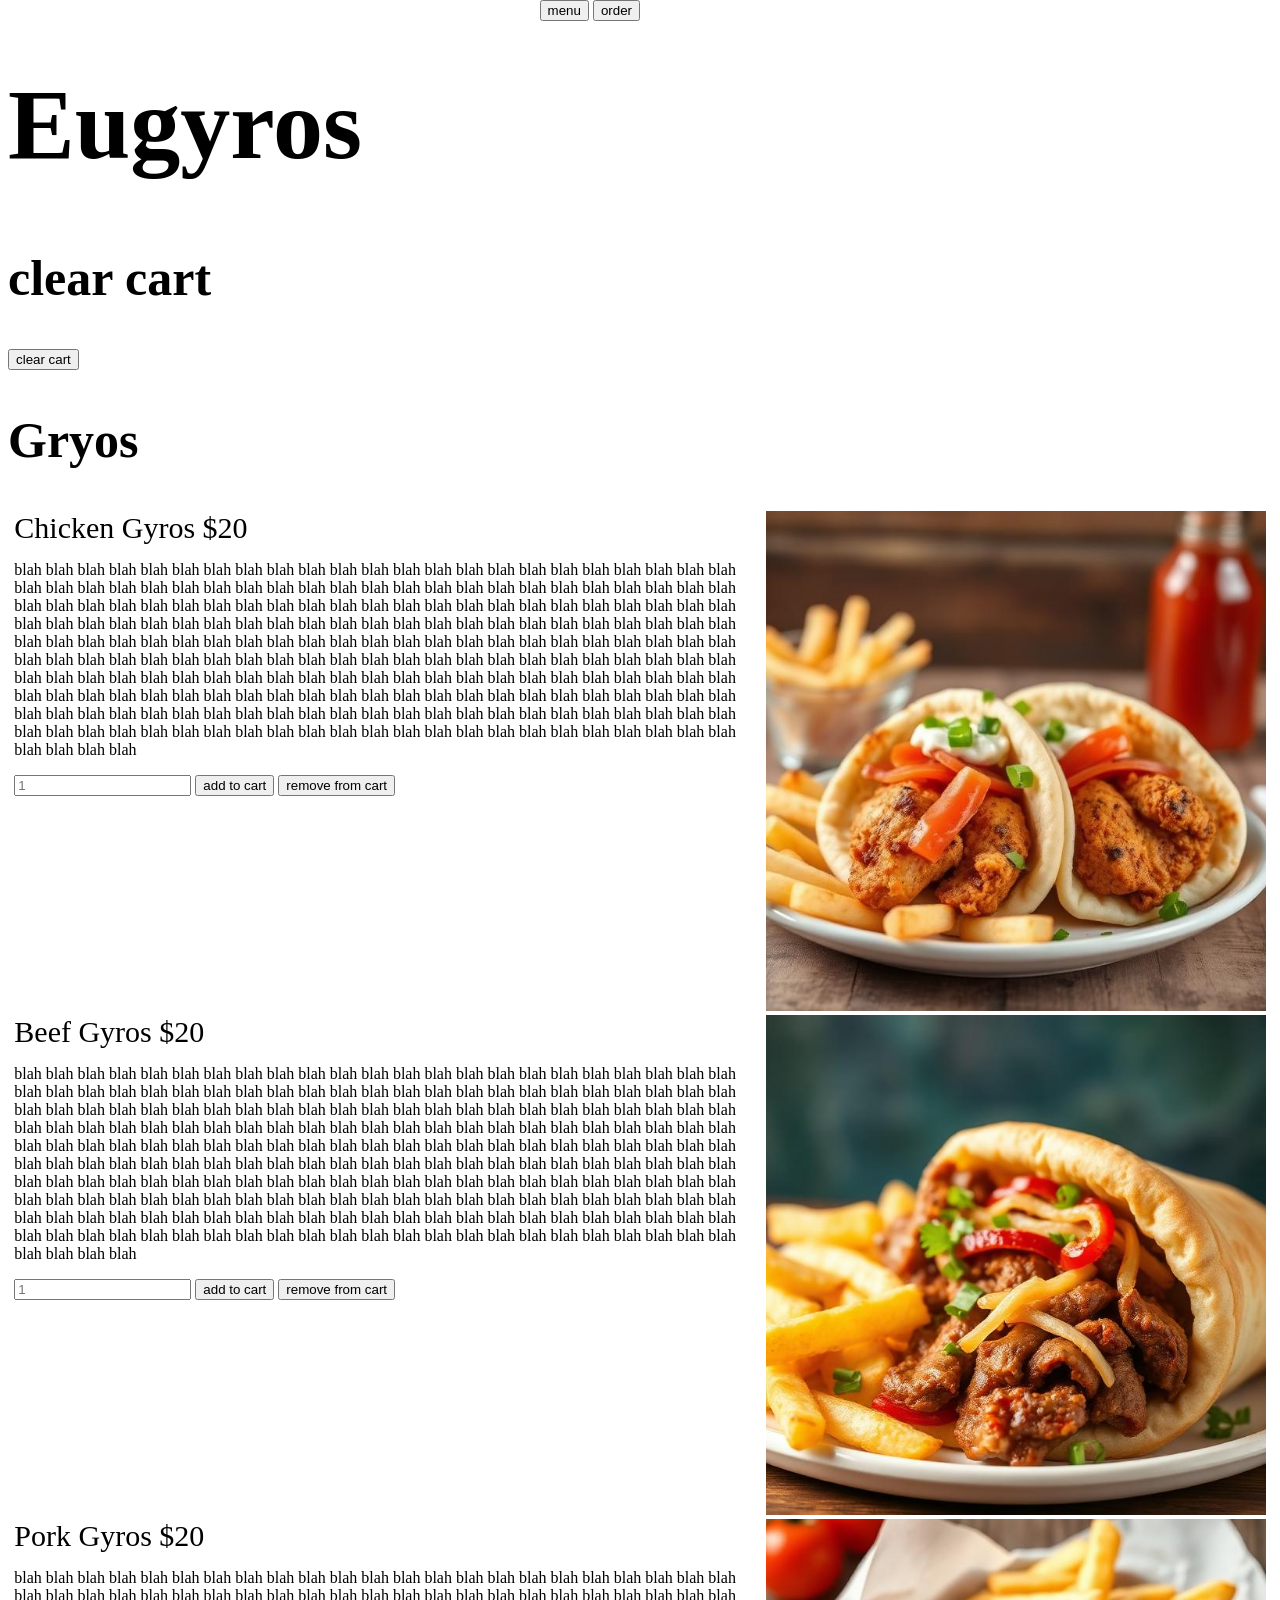
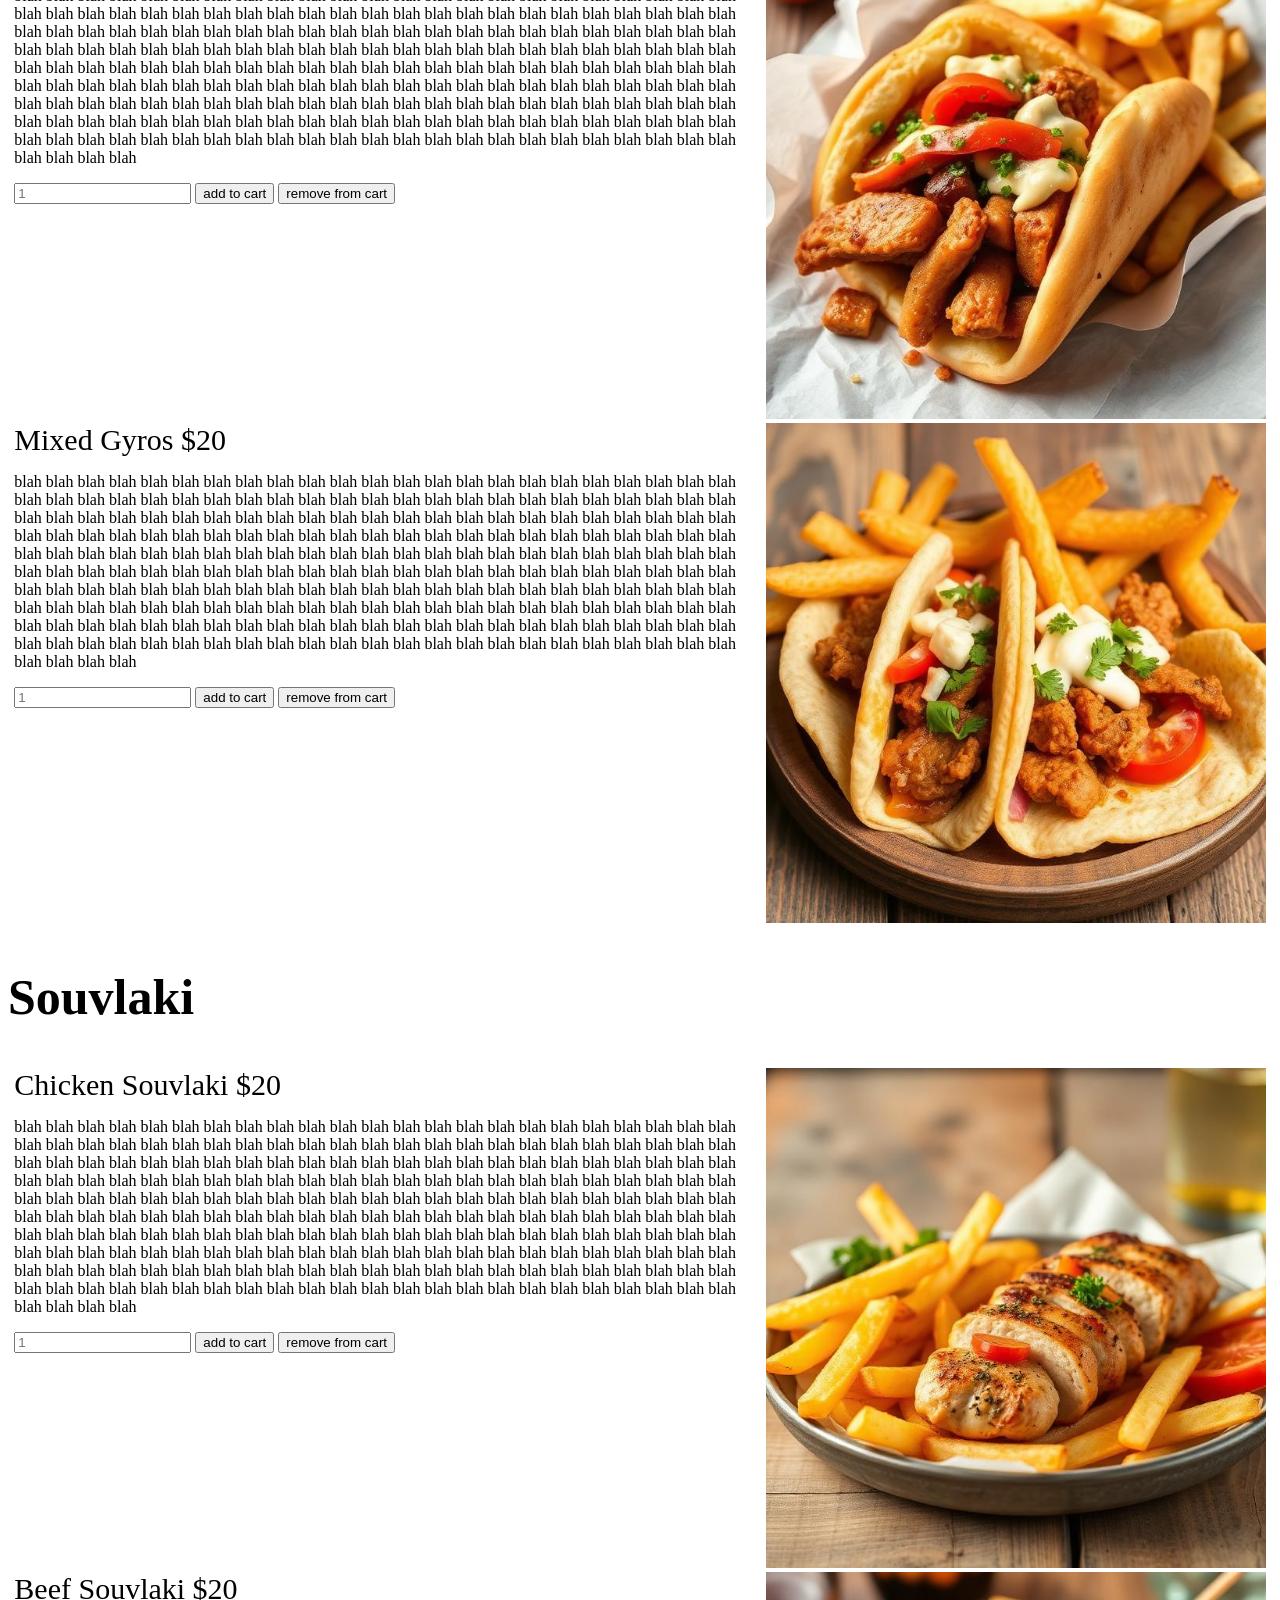
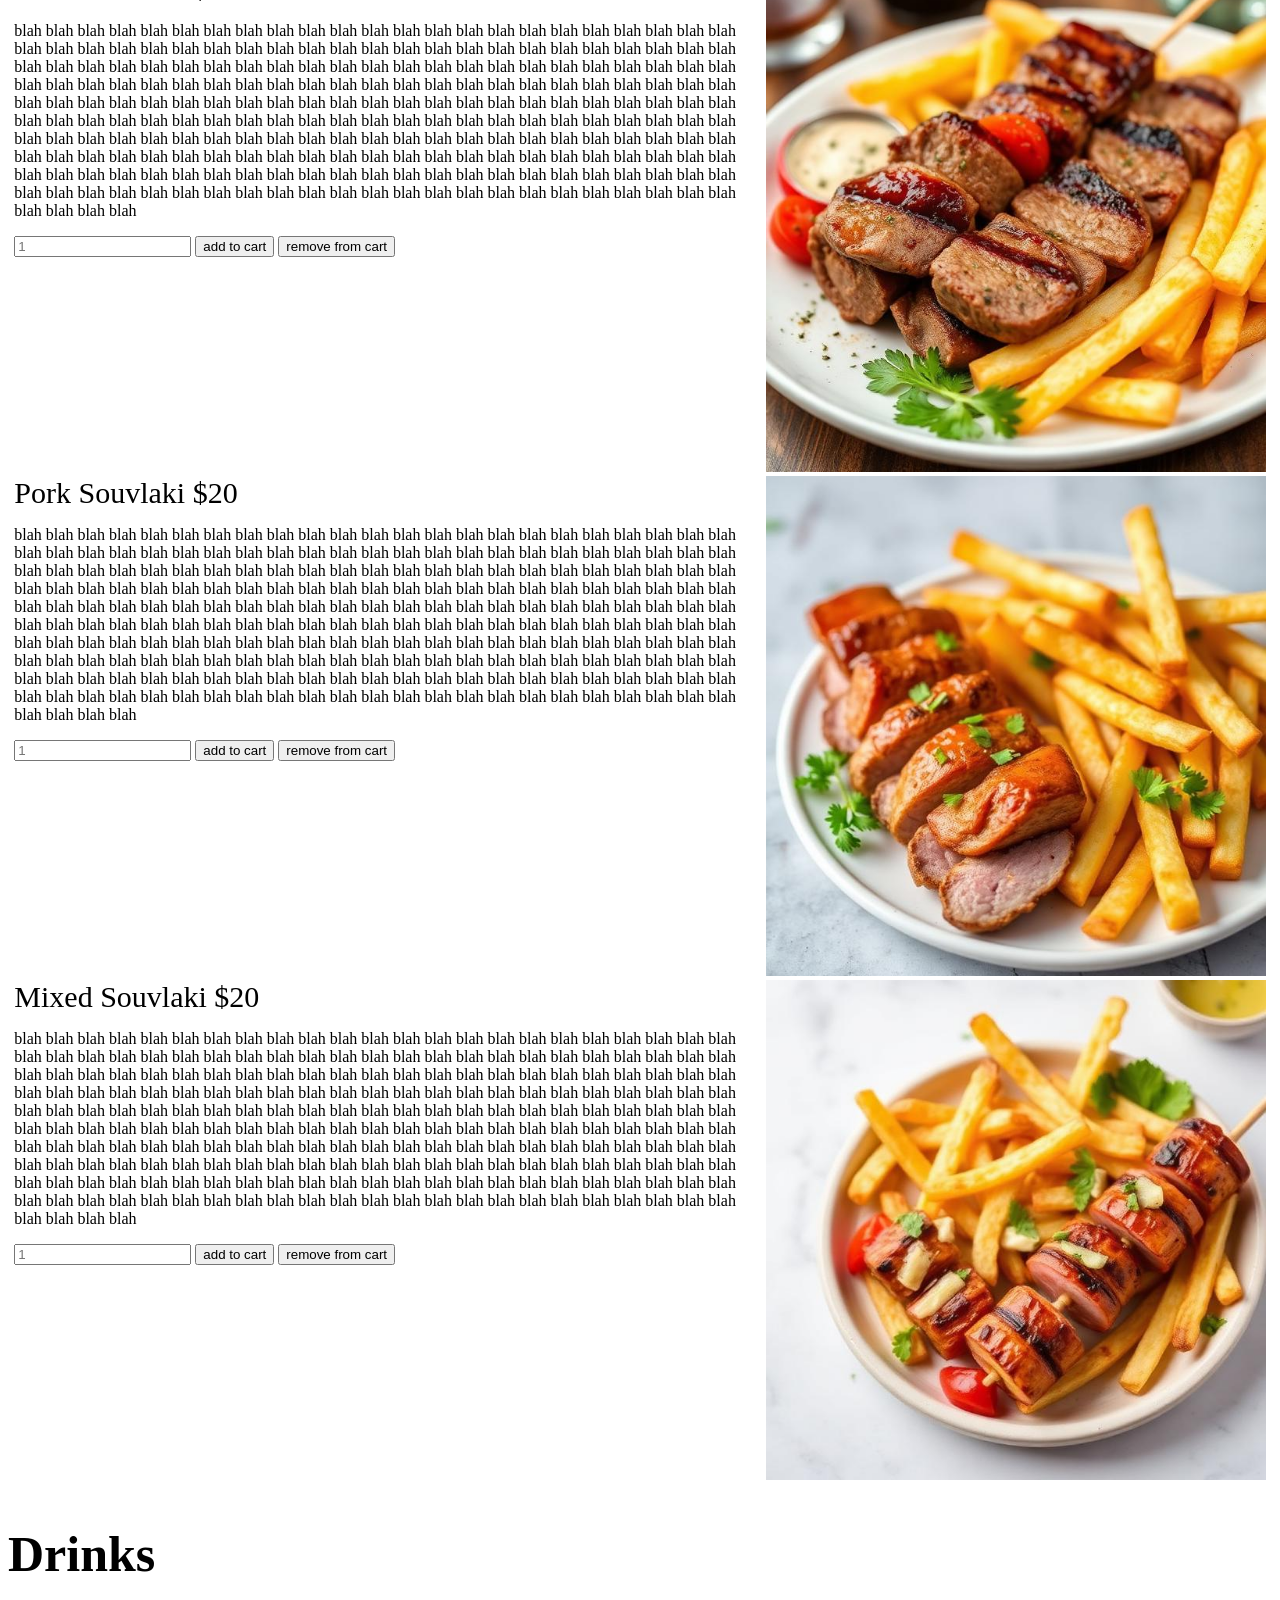
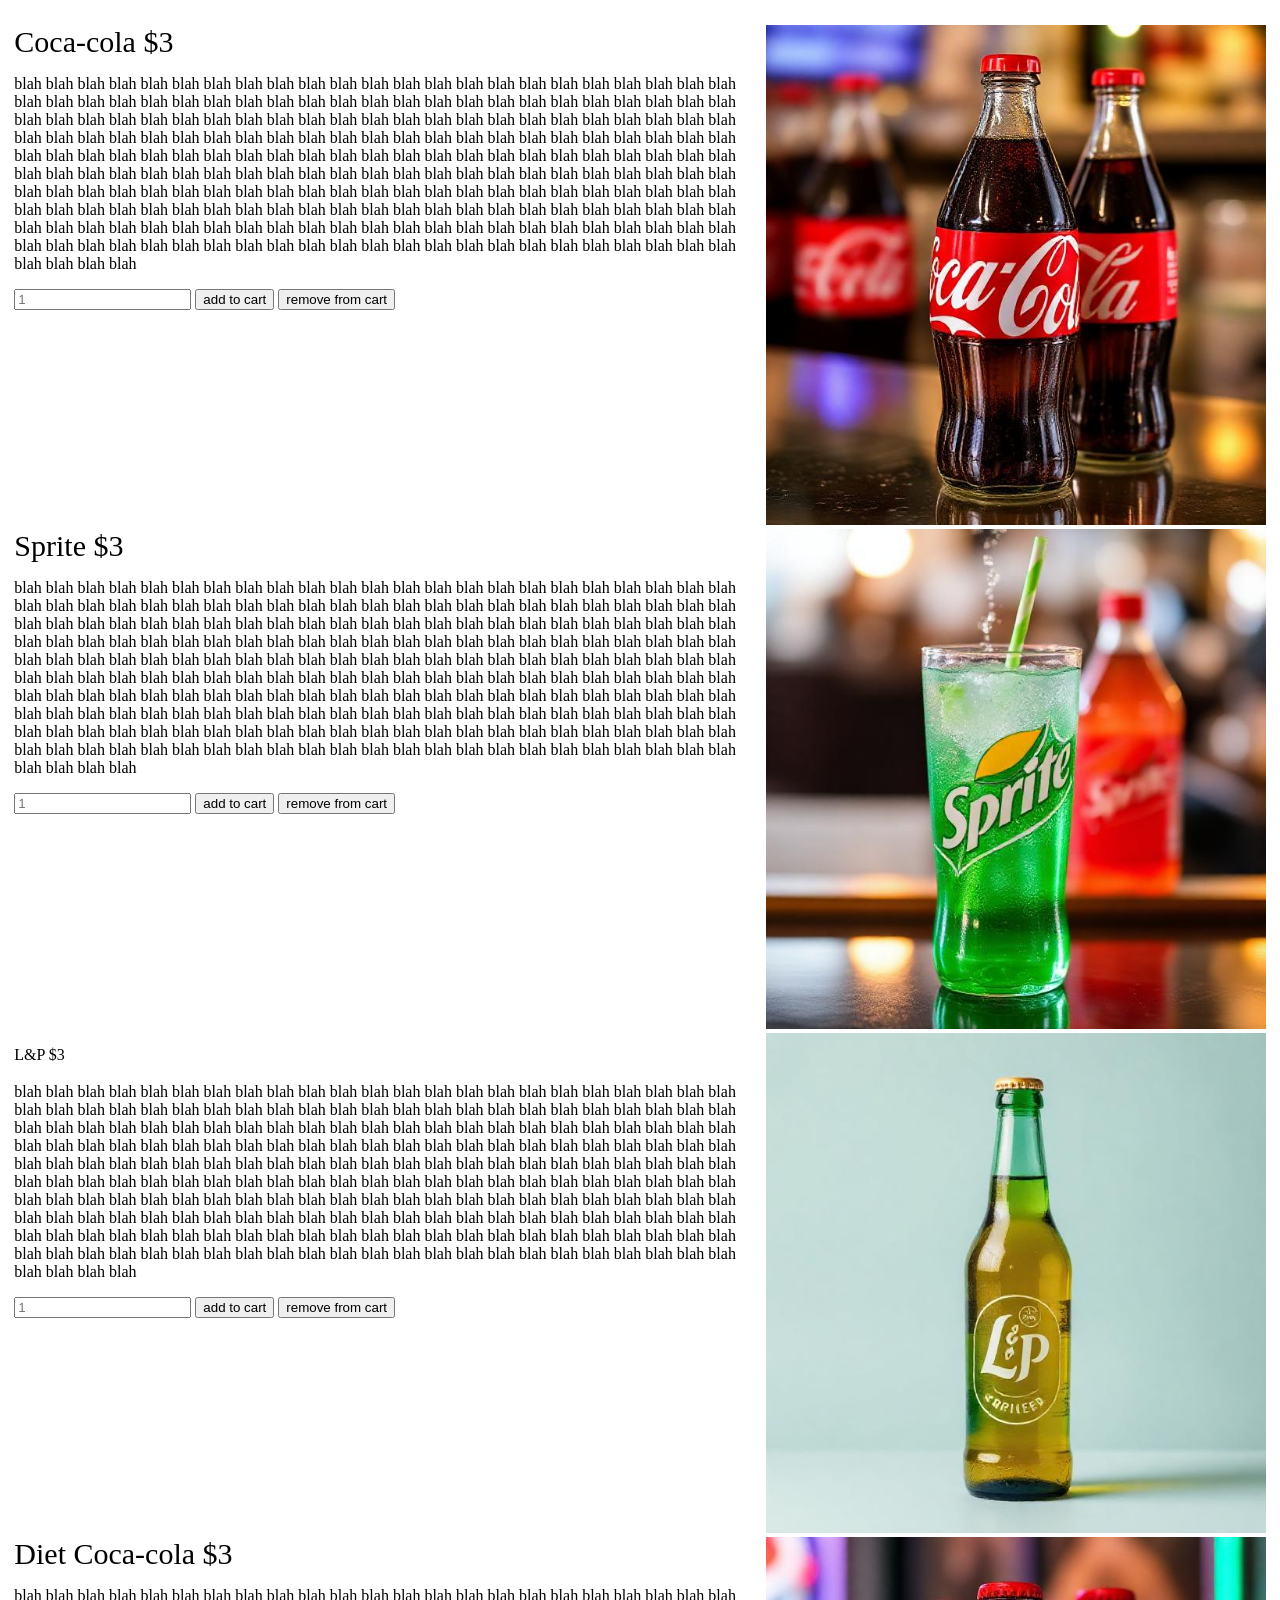
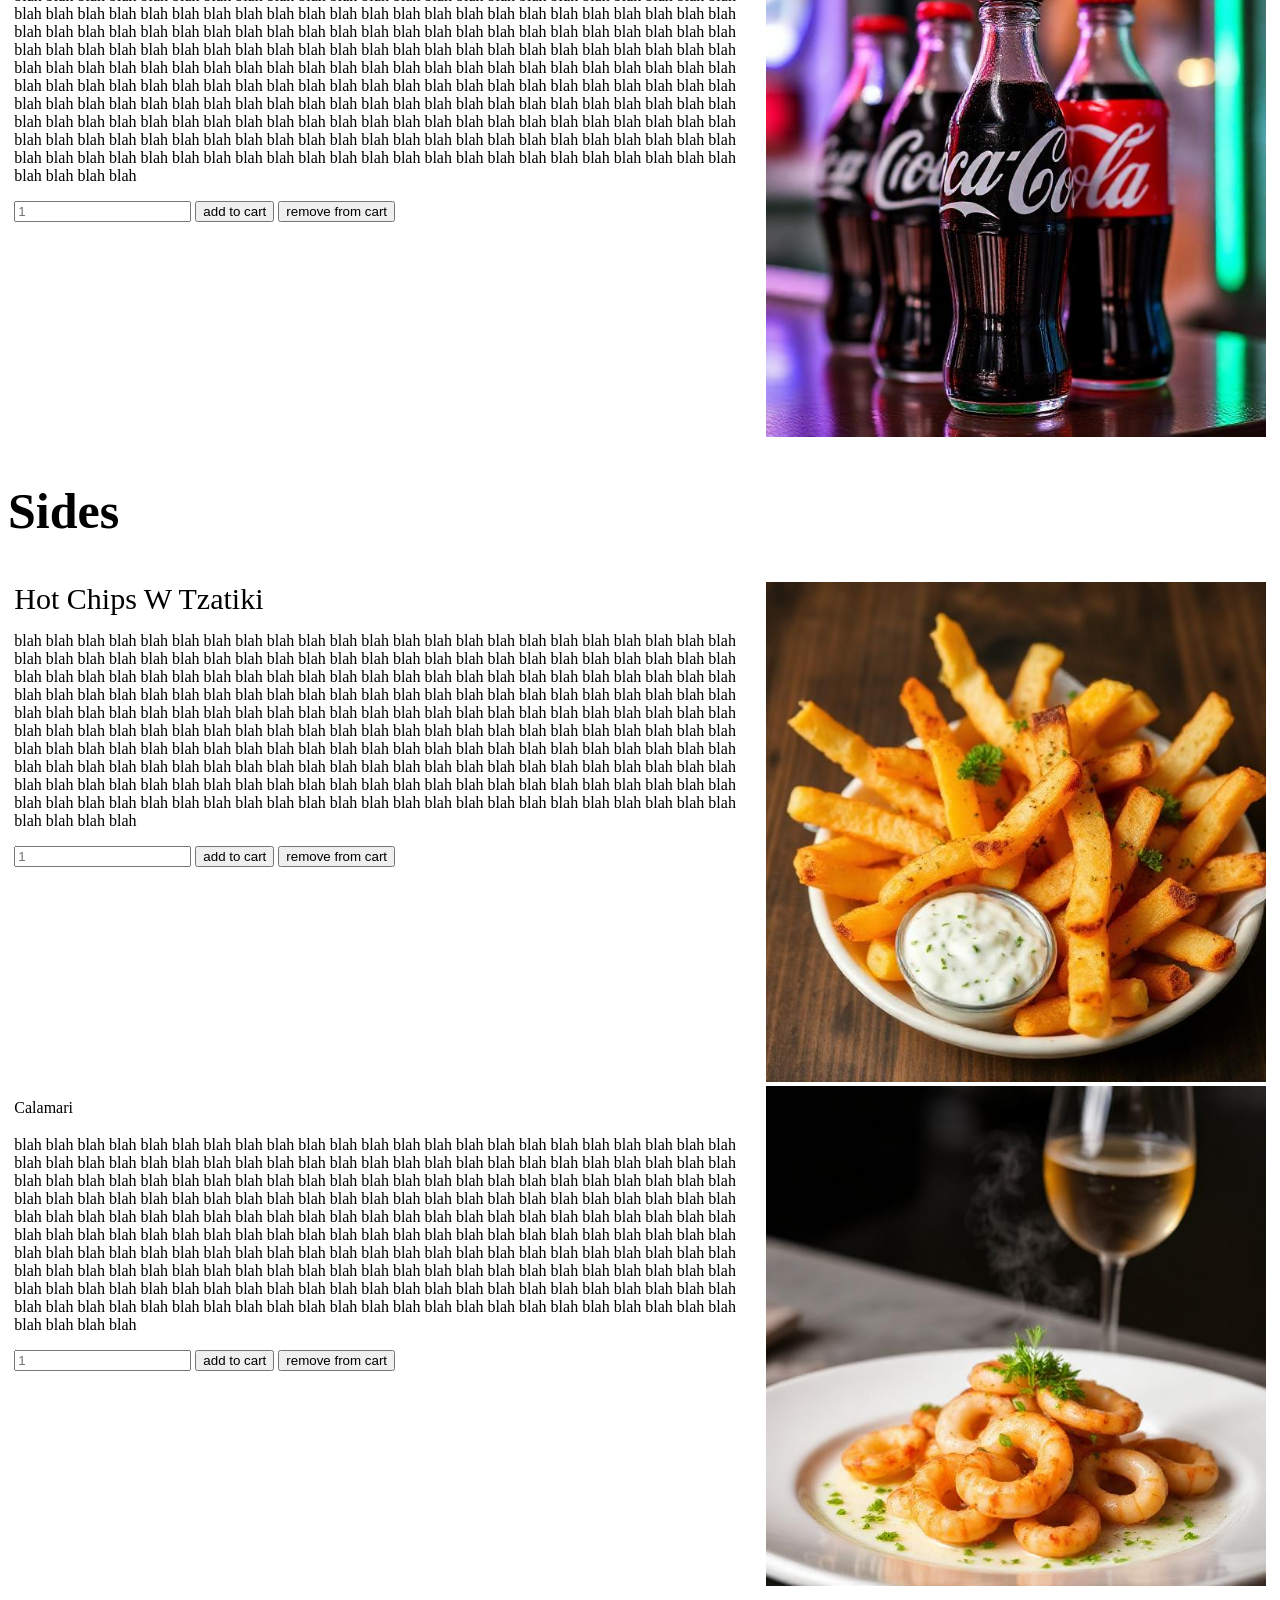
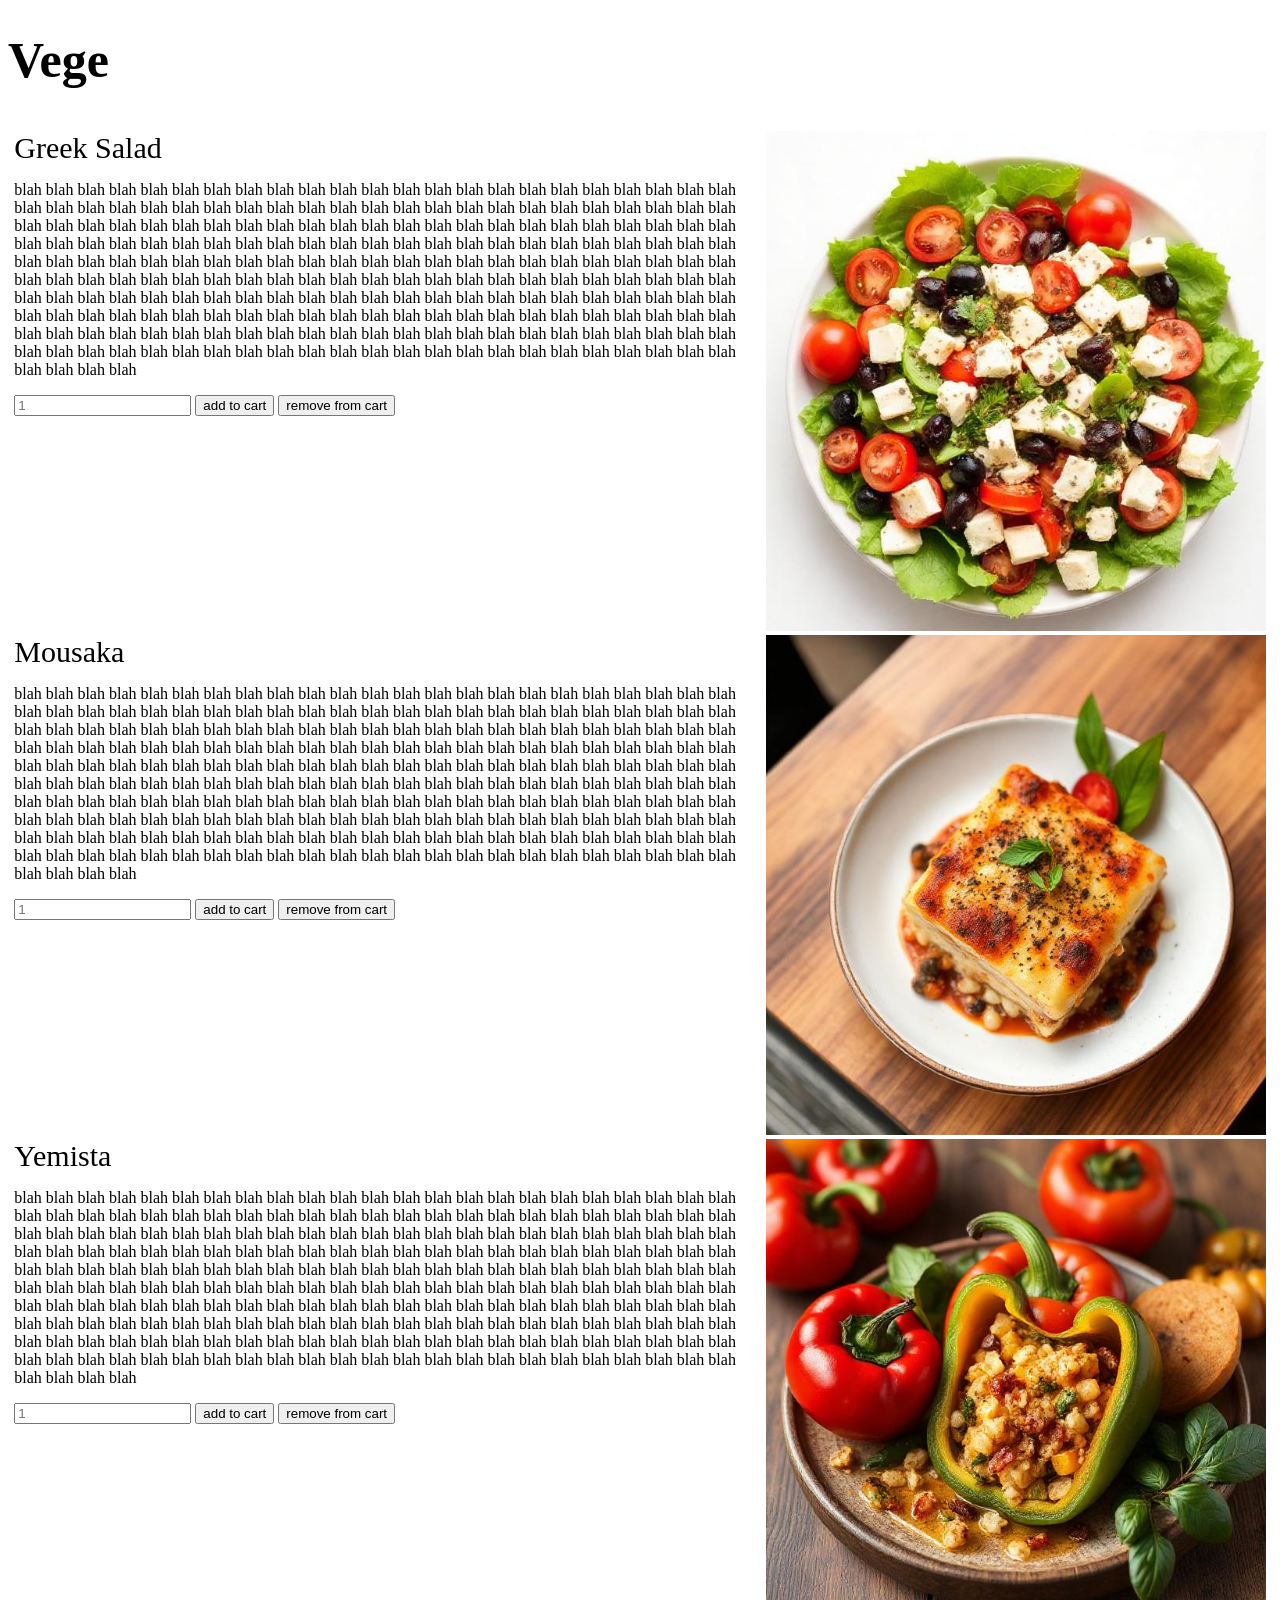
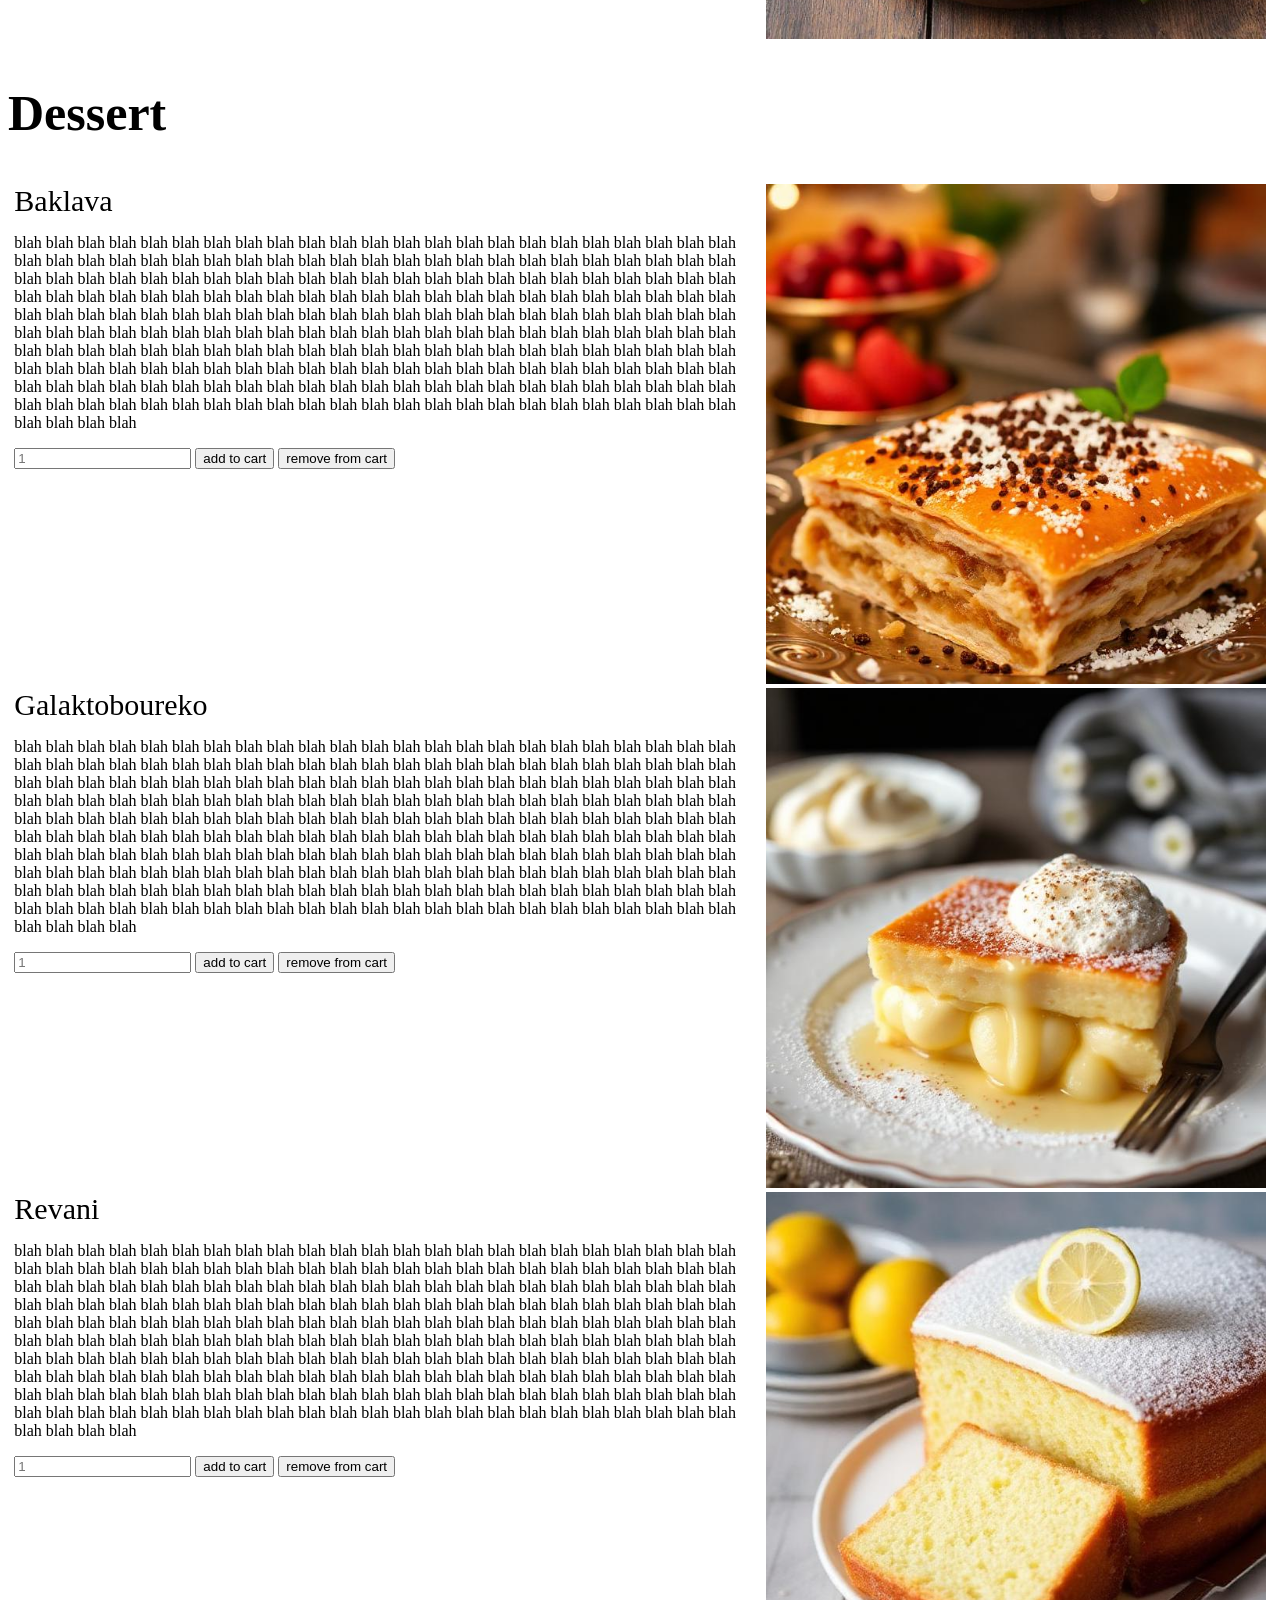
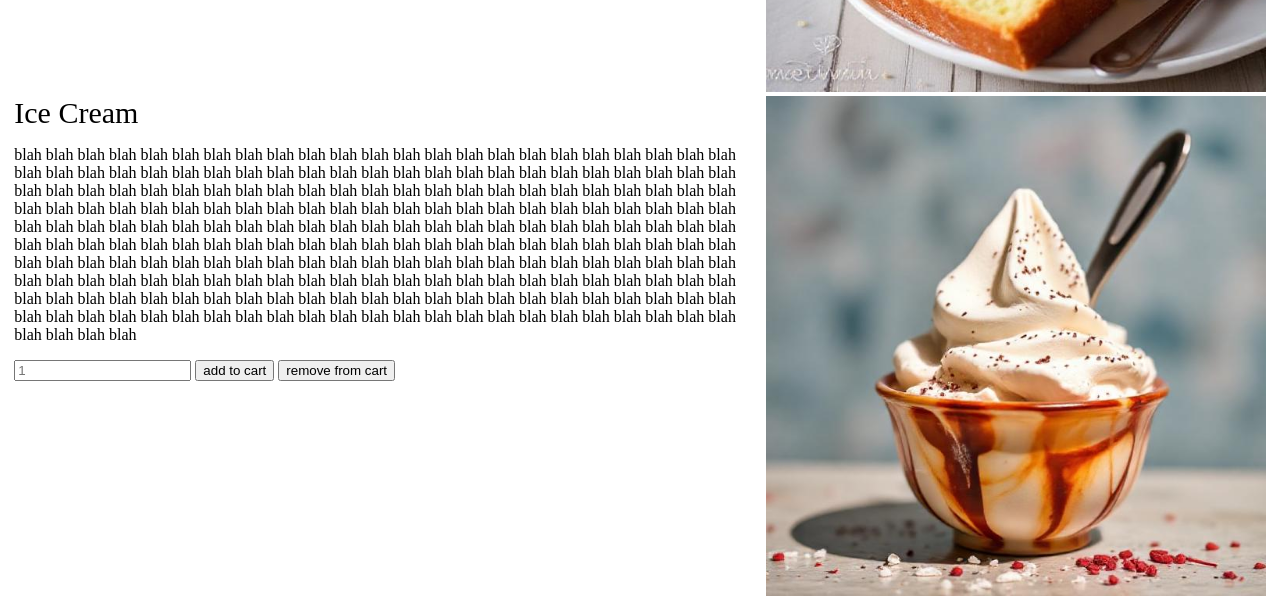
==== index.html @ 18102dff "Jul 15, 2026, 12:53 AM" ====
<!DOCTYPE html>
<html>
<head>
<title>Eugyros menu</title>
<link rel="stylesheet" href="style.css">
</head>
<nav>
    <button onclick="window.location.href='index.html'">menu</button>
    <button onclick="window.location.href='order.html'">order</button>
</nav>
<body>

<h1>Eugyros</h1>
<form onsubmit="return false">
    <h2>clear cart</h2>
    <input type="submit" value="clear cart" onclick=clearCart()>
</form>

<h2>Gryos</h2>
<div class="gyrosGrid grid">
    <div class="grid00o grido">
        <form onsubmit="return false">
            <label for="form00">Chicken Gyros $20</label><br>
            <p>blah blah blah blah blah blah blah blah blah blah blah blah blah blah blah blah blah blah blah blah blah blah blah blah blah blah blah blah blah blah blah blah blah blah blah blah blah blah blah blah blah blah blah blah blah blah blah blah blah blah blah blah blah blah blah blah blah blah blah blah blah blah blah blah blah blah blah blah blah blah blah blah blah blah blah blah blah blah blah blah blah blah blah blah blah blah blah blah blah blah blah blah blah blah blah blah blah blah blah blah blah blah blah blah blah blah blah blah blah blah blah blah blah blah blah blah blah blah blah blah blah blah blah blah blah blah blah blah blah blah blah blah blah blah blah blah blah blah blah blah blah blah blah blah blah blah blah blah blah blah blah blah blah blah blah blah blah blah blah blah blah blah blah blah blah blah blah blah blah blah blah blah blah blah blah blah blah blah blah blah blah blah blah blah blah blah blah blah blah blah blah blah blah blah blah blah blah blah blah blah blah blah blah blah blah blah blah blah blah blah blah blah blah blah blah blah blah blah blah blah blah blah blah blah blah blah blah blah blah blah blah blah blah blah</p>
            <input type="text" id="field00" name="form00" placeholder="1" min="1">
            <input type="submit" value="add to cart" onclick=addToCart(0,0)>
            <input type="submit" value="remove from cart" onclick=removeFromCart(0,0)>
            <div id="output00"></div>
        </form>
    </div>
    <div class="grid00i img"><img src="img/00chickenGyros.jpg" alt="chicken gyros"></div>
    <div class="grid01o grido">
        <form onsubmit="return false">
            <label for="form01">Beef Gyros $20</label><br>
            <p>blah blah blah blah blah blah blah blah blah blah blah blah blah blah blah blah blah blah blah blah blah blah blah blah blah blah blah blah blah blah blah blah blah blah blah blah blah blah blah blah blah blah blah blah blah blah blah blah blah blah blah blah blah blah blah blah blah blah blah blah blah blah blah blah blah blah blah blah blah blah blah blah blah blah blah blah blah blah blah blah blah blah blah blah blah blah blah blah blah blah blah blah blah blah blah blah blah blah blah blah blah blah blah blah blah blah blah blah blah blah blah blah blah blah blah blah blah blah blah blah blah blah blah blah blah blah blah blah blah blah blah blah blah blah blah blah blah blah blah blah blah blah blah blah blah blah blah blah blah blah blah blah blah blah blah blah blah blah blah blah blah blah blah blah blah blah blah blah blah blah blah blah blah blah blah blah blah blah blah blah blah blah blah blah blah blah blah blah blah blah blah blah blah blah blah blah blah blah blah blah blah blah blah blah blah blah blah blah blah blah blah blah blah blah blah blah blah blah blah blah blah blah blah blah blah blah blah blah blah blah blah blah blah blah</p>
            <input type="number" id="01Field" name="form01" placeholder="1" min="1">
            <input type="submit" value="add to cart" onclick=addToCart(0,1)>
            <input type="submit" value="remove from cart" onclick=removeFromCart(0,1)>
            <div id="output01"></div>
        </form>
    </div>
    <div class="grid01i img"><img src="img/01beefGyros.jpg" alt="beef gyros"></div>
    <div class="grid02o grido">
        <form onsubmit="return false">
            <label for="form02">Pork Gyros $20</label><br>
            <p>blah blah blah blah blah blah blah blah blah blah blah blah blah blah blah blah blah blah blah blah blah blah blah blah blah blah blah blah blah blah blah blah blah blah blah blah blah blah blah blah blah blah blah blah blah blah blah blah blah blah blah blah blah blah blah blah blah blah blah blah blah blah blah blah blah blah blah blah blah blah blah blah blah blah blah blah blah blah blah blah blah blah blah blah blah blah blah blah blah blah blah blah blah blah blah blah blah blah blah blah blah blah blah blah blah blah blah blah blah blah blah blah blah blah blah blah blah blah blah blah blah blah blah blah blah blah blah blah blah blah blah blah blah blah blah blah blah blah blah blah blah blah blah blah blah blah blah blah blah blah blah blah blah blah blah blah blah blah blah blah blah blah blah blah blah blah blah blah blah blah blah blah blah blah blah blah blah blah blah blah blah blah blah blah blah blah blah blah blah blah blah blah blah blah blah blah blah blah blah blah blah blah blah blah blah blah blah blah blah blah blah blah blah blah blah blah blah blah blah blah blah blah blah blah blah blah blah blah blah blah blah blah blah blah</p>
            <input type="number" id="02Field" name="form02" placeholder="1" min="1">
            <input type="submit" value="add to cart" onclick=addToCart(0,2)>
            <input type="submit" value="remove from cart" onclick=removeFromCart(0,2)>
            <div id="output02"></div>
        </form>
    </div>
    <div class="grid02i img"><img src="img/02porkGyros.jpg" alt=""></div>
    <div class="grid03o grido">
        <form onsubmit="return false">
            <label for="form03">Mixed Gyros $20</label><br>
            <p>blah blah blah blah blah blah blah blah blah blah blah blah blah blah blah blah blah blah blah blah blah blah blah blah blah blah blah blah blah blah blah blah blah blah blah blah blah blah blah blah blah blah blah blah blah blah blah blah blah blah blah blah blah blah blah blah blah blah blah blah blah blah blah blah blah blah blah blah blah blah blah blah blah blah blah blah blah blah blah blah blah blah blah blah blah blah blah blah blah blah blah blah blah blah blah blah blah blah blah blah blah blah blah blah blah blah blah blah blah blah blah blah blah blah blah blah blah blah blah blah blah blah blah blah blah blah blah blah blah blah blah blah blah blah blah blah blah blah blah blah blah blah blah blah blah blah blah blah blah blah blah blah blah blah blah blah blah blah blah blah blah blah blah blah blah blah blah blah blah blah blah blah blah blah blah blah blah blah blah blah blah blah blah blah blah blah blah blah blah blah blah blah blah blah blah blah blah blah blah blah blah blah blah blah blah blah blah blah blah blah blah blah blah blah blah blah blah blah blah blah blah blah blah blah blah blah blah blah blah blah blah blah blah blah</p>
            <input type="number" id="03Field" name="form03" placeholder="1" min="1">
            <input type="submit" value="add to cart" onclick=addToCart(0,3)>
            <input type="submit" value="remove from cart" onclick=removeFromCart(0,3)>
            <div id="output03"></div>
        </form>
    </div>
    <div class="grid03i img"><img src="img/03mixedGyros.jpg" alt=""></div>
</div>

<h2>Souvlaki</h2>
<div class="souvlakiGrid grid">
    <div class="grid10o grido">
        <form onsubmit="return false">
            <label for="form10">Chicken Souvlaki $20</label><br>
            <p>blah blah blah blah blah blah blah blah blah blah blah blah blah blah blah blah blah blah blah blah blah blah blah blah blah blah blah blah blah blah blah blah blah blah blah blah blah blah blah blah blah blah blah blah blah blah blah blah blah blah blah blah blah blah blah blah blah blah blah blah blah blah blah blah blah blah blah blah blah blah blah blah blah blah blah blah blah blah blah blah blah blah blah blah blah blah blah blah blah blah blah blah blah blah blah blah blah blah blah blah blah blah blah blah blah blah blah blah blah blah blah blah blah blah blah blah blah blah blah blah blah blah blah blah blah blah blah blah blah blah blah blah blah blah blah blah blah blah blah blah blah blah blah blah blah blah blah blah blah blah blah blah blah blah blah blah blah blah blah blah blah blah blah blah blah blah blah blah blah blah blah blah blah blah blah blah blah blah blah blah blah blah blah blah blah blah blah blah blah blah blah blah blah blah blah blah blah blah blah blah blah blah blah blah blah blah blah blah blah blah blah blah blah blah blah blah blah blah blah blah blah blah blah blah blah blah blah blah blah blah blah blah blah blah</p>
            <input type="number" id="10Field" name="form10" placeholder="1" min="1">
            <input type="submit" value="add to cart" onclick=addToCart(1,0)>
            <input type="submit" value="remove from cart" onclick=removeFromCart(1,0)>
            <div id="output10"></div>
        </form>
    </div>
    <div class="grid10i img"><img src="img/10chickenSouvlaki.jpg" alt=""></div>
    <div class="grid11o grido">
        <form onsubmit="return false">
            <label for="form11">Beef Souvlaki $20</label><br>
            <p>blah blah blah blah blah blah blah blah blah blah blah blah blah blah blah blah blah blah blah blah blah blah blah blah blah blah blah blah blah blah blah blah blah blah blah blah blah blah blah blah blah blah blah blah blah blah blah blah blah blah blah blah blah blah blah blah blah blah blah blah blah blah blah blah blah blah blah blah blah blah blah blah blah blah blah blah blah blah blah blah blah blah blah blah blah blah blah blah blah blah blah blah blah blah blah blah blah blah blah blah blah blah blah blah blah blah blah blah blah blah blah blah blah blah blah blah blah blah blah blah blah blah blah blah blah blah blah blah blah blah blah blah blah blah blah blah blah blah blah blah blah blah blah blah blah blah blah blah blah blah blah blah blah blah blah blah blah blah blah blah blah blah blah blah blah blah blah blah blah blah blah blah blah blah blah blah blah blah blah blah blah blah blah blah blah blah blah blah blah blah blah blah blah blah blah blah blah blah blah blah blah blah blah blah blah blah blah blah blah blah blah blah blah blah blah blah blah blah blah blah blah blah blah blah blah blah blah blah blah blah blah blah blah blah</p>
            <input type="number" id="11Field" name="form11" placeholder="1" min="1">
            <input type="submit" value="add to cart" onclick=addToCart(1,1)>
            <input type="submit" value="remove from cart" onclick=removeFromCart(1,1)>
            <div id="output11"></div>
        </form>
    </div>
    <div class="grid11i img"><img src="img/11beefSouvlaki.jpg" alt=""></div>
    <div class="grid12o grido">
        <form onsubmit="return false">
            <label for="form12">Pork Souvlaki $20</label><br>
            <p>blah blah blah blah blah blah blah blah blah blah blah blah blah blah blah blah blah blah blah blah blah blah blah blah blah blah blah blah blah blah blah blah blah blah blah blah blah blah blah blah blah blah blah blah blah blah blah blah blah blah blah blah blah blah blah blah blah blah blah blah blah blah blah blah blah blah blah blah blah blah blah blah blah blah blah blah blah blah blah blah blah blah blah blah blah blah blah blah blah blah blah blah blah blah blah blah blah blah blah blah blah blah blah blah blah blah blah blah blah blah blah blah blah blah blah blah blah blah blah blah blah blah blah blah blah blah blah blah blah blah blah blah blah blah blah blah blah blah blah blah blah blah blah blah blah blah blah blah blah blah blah blah blah blah blah blah blah blah blah blah blah blah blah blah blah blah blah blah blah blah blah blah blah blah blah blah blah blah blah blah blah blah blah blah blah blah blah blah blah blah blah blah blah blah blah blah blah blah blah blah blah blah blah blah blah blah blah blah blah blah blah blah blah blah blah blah blah blah blah blah blah blah blah blah blah blah blah blah blah blah blah blah blah blah</p>
            <input type="number" id="12Field" name="form12" placeholder="1" min="1">
            <input type="submit" value="add to cart" onclick=addToCart(1,2)>
            <input type="submit" value="remove from cart" onclick=removeFromCart(1,2)>
            <div id="output12"></div>
        </form>
    </div>
    <div class="grid12i img"><img src="img/12porkSouvlaki.jpg" alt=""></div>
    <div class="grid13o grido">
        <form onsubmit="return false">
            <label for="form13">Mixed Souvlaki $20</label><br>
            <p>blah blah blah blah blah blah blah blah blah blah blah blah blah blah blah blah blah blah blah blah blah blah blah blah blah blah blah blah blah blah blah blah blah blah blah blah blah blah blah blah blah blah blah blah blah blah blah blah blah blah blah blah blah blah blah blah blah blah blah blah blah blah blah blah blah blah blah blah blah blah blah blah blah blah blah blah blah blah blah blah blah blah blah blah blah blah blah blah blah blah blah blah blah blah blah blah blah blah blah blah blah blah blah blah blah blah blah blah blah blah blah blah blah blah blah blah blah blah blah blah blah blah blah blah blah blah blah blah blah blah blah blah blah blah blah blah blah blah blah blah blah blah blah blah blah blah blah blah blah blah blah blah blah blah blah blah blah blah blah blah blah blah blah blah blah blah blah blah blah blah blah blah blah blah blah blah blah blah blah blah blah blah blah blah blah blah blah blah blah blah blah blah blah blah blah blah blah blah blah blah blah blah blah blah blah blah blah blah blah blah blah blah blah blah blah blah blah blah blah blah blah blah blah blah blah blah blah blah blah blah blah blah blah blah</p>
            <input type="number" id="13Field" name="form13" placeholder="1" min="1">
            <input type="submit" value="add to cart" onclick=addToCart(1,3)>
            <input type="submit" value="remove from cart" onclick=removeFromCart(1,3)>
            <div id="output13"></div>
        </form>
    </div>
    <div class="grid13i img"><img src="img/13mixedSouvlaki.jpg" alt=""></div>
</div>

<h2>Drinks</h2>
<div class="drinksGrid grid">
    <div class="grid20o grido">
        <form onsubmit="return false">
            <label for="form20">Coca-cola $3</label><br>
            <p>blah blah blah blah blah blah blah blah blah blah blah blah blah blah blah blah blah blah blah blah blah blah blah blah blah blah blah blah blah blah blah blah blah blah blah blah blah blah blah blah blah blah blah blah blah blah blah blah blah blah blah blah blah blah blah blah blah blah blah blah blah blah blah blah blah blah blah blah blah blah blah blah blah blah blah blah blah blah blah blah blah blah blah blah blah blah blah blah blah blah blah blah blah blah blah blah blah blah blah blah blah blah blah blah blah blah blah blah blah blah blah blah blah blah blah blah blah blah blah blah blah blah blah blah blah blah blah blah blah blah blah blah blah blah blah blah blah blah blah blah blah blah blah blah blah blah blah blah blah blah blah blah blah blah blah blah blah blah blah blah blah blah blah blah blah blah blah blah blah blah blah blah blah blah blah blah blah blah blah blah blah blah blah blah blah blah blah blah blah blah blah blah blah blah blah blah blah blah blah blah blah blah blah blah blah blah blah blah blah blah blah blah blah blah blah blah blah blah blah blah blah blah blah blah blah blah blah blah blah blah blah blah blah blah</p>
            <input type="number" id="20Field" name="form20" placeholder="1" min="1">
            <input type="submit" value="add to cart" onclick=addToCart(2,0)>
            <input type="submit" value="remove from cart" onclick=removeFromCart(2,0)>
            <div id="output20"></div>
        </form>
    </div>
    <div class="grid20i img"><img src="img/20cocaCola.jpg" alt=""></div>
    <div class="grid21o grido">
        <form onsubmit="return false">
            <label for="form21">Sprite $3</label><br>
            <p>blah blah blah blah blah blah blah blah blah blah blah blah blah blah blah blah blah blah blah blah blah blah blah blah blah blah blah blah blah blah blah blah blah blah blah blah blah blah blah blah blah blah blah blah blah blah blah blah blah blah blah blah blah blah blah blah blah blah blah blah blah blah blah blah blah blah blah blah blah blah blah blah blah blah blah blah blah blah blah blah blah blah blah blah blah blah blah blah blah blah blah blah blah blah blah blah blah blah blah blah blah blah blah blah blah blah blah blah blah blah blah blah blah blah blah blah blah blah blah blah blah blah blah blah blah blah blah blah blah blah blah blah blah blah blah blah blah blah blah blah blah blah blah blah blah blah blah blah blah blah blah blah blah blah blah blah blah blah blah blah blah blah blah blah blah blah blah blah blah blah blah blah blah blah blah blah blah blah blah blah blah blah blah blah blah blah blah blah blah blah blah blah blah blah blah blah blah blah blah blah blah blah blah blah blah blah blah blah blah blah blah blah blah blah blah blah blah blah blah blah blah blah blah blah blah blah blah blah blah blah blah blah blah blah</p>
            <input type="number" id="21Field" name="form21" placeholder="1" min="1">
            <input type="submit" value="add to cart" onclick=addToCart(2,1)>
            <input type="submit" value="remove from cart" onclick=removeFromCart(2,1)>
            <div id="output21"></div>
        </form>
    </div>
    <div class="grid21i img"><img src="img/21sprite.jpg" alt=""></div>
    <div class="gris22o grido">
        <form onsubmit="return false">
            <label for="form22"></label>L&P $3<br>
            <p>blah blah blah blah blah blah blah blah blah blah blah blah blah blah blah blah blah blah blah blah blah blah blah blah blah blah blah blah blah blah blah blah blah blah blah blah blah blah blah blah blah blah blah blah blah blah blah blah blah blah blah blah blah blah blah blah blah blah blah blah blah blah blah blah blah blah blah blah blah blah blah blah blah blah blah blah blah blah blah blah blah blah blah blah blah blah blah blah blah blah blah blah blah blah blah blah blah blah blah blah blah blah blah blah blah blah blah blah blah blah blah blah blah blah blah blah blah blah blah blah blah blah blah blah blah blah blah blah blah blah blah blah blah blah blah blah blah blah blah blah blah blah blah blah blah blah blah blah blah blah blah blah blah blah blah blah blah blah blah blah blah blah blah blah blah blah blah blah blah blah blah blah blah blah blah blah blah blah blah blah blah blah blah blah blah blah blah blah blah blah blah blah blah blah blah blah blah blah blah blah blah blah blah blah blah blah blah blah blah blah blah blah blah blah blah blah blah blah blah blah blah blah blah blah blah blah blah blah blah blah blah blah blah blah</p>
            <input type="number" id="22Field" name="form22" placeholder="1" min="1">
            <input type="submit" value="add to cart" onclick=addToCart(2,2)>
            <input type="submit" value="remove from cart" onclick=removeFromCart(2,2)>
            <div id="output22"></div>
        </form>
    </div>
    <div class="grid22i img"><img src="img/22L&P.jpg" alt=""></div>
    <div class="grid23o grido">
        <form onsubmit="return false">
            <label for="form23">Diet Coca-cola $3</label><br>
            <p>blah blah blah blah blah blah blah blah blah blah blah blah blah blah blah blah blah blah blah blah blah blah blah blah blah blah blah blah blah blah blah blah blah blah blah blah blah blah blah blah blah blah blah blah blah blah blah blah blah blah blah blah blah blah blah blah blah blah blah blah blah blah blah blah blah blah blah blah blah blah blah blah blah blah blah blah blah blah blah blah blah blah blah blah blah blah blah blah blah blah blah blah blah blah blah blah blah blah blah blah blah blah blah blah blah blah blah blah blah blah blah blah blah blah blah blah blah blah blah blah blah blah blah blah blah blah blah blah blah blah blah blah blah blah blah blah blah blah blah blah blah blah blah blah blah blah blah blah blah blah blah blah blah blah blah blah blah blah blah blah blah blah blah blah blah blah blah blah blah blah blah blah blah blah blah blah blah blah blah blah blah blah blah blah blah blah blah blah blah blah blah blah blah blah blah blah blah blah blah blah blah blah blah blah blah blah blah blah blah blah blah blah blah blah blah blah blah blah blah blah blah blah blah blah blah blah blah blah blah blah blah blah blah blah</p>
            <input type="number" id="23Field" name="form23" placeholder="1" min="1">
            <input type="submit" value="add to cart" onclick=addToCart(2,3)>
            <input type="submit" value="remove from cart" onclick=removeFromCart(2,3)>
            <div id="output23"></div>
        </form>
    </div>
    <div class="grid23i img"><img src="img/23dietCoke.jpg" alt=""></div>
</div>

<h2>Sides</h2>
<div class="sidesGrid grid">
    <div class="grid30o grido">
        <form onsubmit="return false">
            <label for="form30">Hot Chips W Tzatiki</label><br>
            <p>blah blah blah blah blah blah blah blah blah blah blah blah blah blah blah blah blah blah blah blah blah blah blah blah blah blah blah blah blah blah blah blah blah blah blah blah blah blah blah blah blah blah blah blah blah blah blah blah blah blah blah blah blah blah blah blah blah blah blah blah blah blah blah blah blah blah blah blah blah blah blah blah blah blah blah blah blah blah blah blah blah blah blah blah blah blah blah blah blah blah blah blah blah blah blah blah blah blah blah blah blah blah blah blah blah blah blah blah blah blah blah blah blah blah blah blah blah blah blah blah blah blah blah blah blah blah blah blah blah blah blah blah blah blah blah blah blah blah blah blah blah blah blah blah blah blah blah blah blah blah blah blah blah blah blah blah blah blah blah blah blah blah blah blah blah blah blah blah blah blah blah blah blah blah blah blah blah blah blah blah blah blah blah blah blah blah blah blah blah blah blah blah blah blah blah blah blah blah blah blah blah blah blah blah blah blah blah blah blah blah blah blah blah blah blah blah blah blah blah blah blah blah blah blah blah blah blah blah blah blah blah blah blah blah</p>
            <input type="number" id="30Field" name="form30" placeholder="1" min="1">
            <input type="submit" value="add to cart" onclick=addToCart(3,0)>
            <input type="submit" value="remove from cart" onclick=removeFromCart(3,0)>
            <div id="output30"></div>
        </form>
    </div>
    <div class="grid30i img"><img src="img/30hotChipsWTzatziki.jpg" alt=""></div>
    <div class="grid31o grido">
        <form onsubmit="return false">
            <label for="form31"></label>Calamari<br>
            <p>blah blah blah blah blah blah blah blah blah blah blah blah blah blah blah blah blah blah blah blah blah blah blah blah blah blah blah blah blah blah blah blah blah blah blah blah blah blah blah blah blah blah blah blah blah blah blah blah blah blah blah blah blah blah blah blah blah blah blah blah blah blah blah blah blah blah blah blah blah blah blah blah blah blah blah blah blah blah blah blah blah blah blah blah blah blah blah blah blah blah blah blah blah blah blah blah blah blah blah blah blah blah blah blah blah blah blah blah blah blah blah blah blah blah blah blah blah blah blah blah blah blah blah blah blah blah blah blah blah blah blah blah blah blah blah blah blah blah blah blah blah blah blah blah blah blah blah blah blah blah blah blah blah blah blah blah blah blah blah blah blah blah blah blah blah blah blah blah blah blah blah blah blah blah blah blah blah blah blah blah blah blah blah blah blah blah blah blah blah blah blah blah blah blah blah blah blah blah blah blah blah blah blah blah blah blah blah blah blah blah blah blah blah blah blah blah blah blah blah blah blah blah blah blah blah blah blah blah blah blah blah blah blah blah</p>
            <input type="number" id="31Field" name="form31" placeholder="1" min="1">
            <input type="submit" value="add to cart" onclick=addToCart(3,1)>
            <input type="submit" value="remove from cart" onclick=removeFromCart(3,1)>
            <div id="output31"></div>
        </form>
    </div>
    <div class="grid31i img"><img src="img/31calamari.jpg" alt=""></div>
</div>

<h2>Vege</h2>
<div class="vegeGrid grid">
    <div class="grid40o grido">
        <form onsubmit="return false">
            <label for="form40">Greek Salad</label><br>
            <p>blah blah blah blah blah blah blah blah blah blah blah blah blah blah blah blah blah blah blah blah blah blah blah blah blah blah blah blah blah blah blah blah blah blah blah blah blah blah blah blah blah blah blah blah blah blah blah blah blah blah blah blah blah blah blah blah blah blah blah blah blah blah blah blah blah blah blah blah blah blah blah blah blah blah blah blah blah blah blah blah blah blah blah blah blah blah blah blah blah blah blah blah blah blah blah blah blah blah blah blah blah blah blah blah blah blah blah blah blah blah blah blah blah blah blah blah blah blah blah blah blah blah blah blah blah blah blah blah blah blah blah blah blah blah blah blah blah blah blah blah blah blah blah blah blah blah blah blah blah blah blah blah blah blah blah blah blah blah blah blah blah blah blah blah blah blah blah blah blah blah blah blah blah blah blah blah blah blah blah blah blah blah blah blah blah blah blah blah blah blah blah blah blah blah blah blah blah blah blah blah blah blah blah blah blah blah blah blah blah blah blah blah blah blah blah blah blah blah blah blah blah blah blah blah blah blah blah blah blah blah blah blah blah blah</p>
            <input type="number" id="40Field" name="form40" placeholder="1" min="1">
            <input type="submit" value="add to cart" onclick=addToCart(4,0)>
            <input type="submit" value="remove from cart" onclick=removeFromCart(4,0)>
            <div id="output40"></div>
        </form>
    </div>
    <div class="grid40i img"><img src="img/40greekSalad.jpg" alt=""></div>
    <div class="grid41o grido">
        <form onsubmit="return false">
            <label for="form41">Mousaka</label><br>
            <p>blah blah blah blah blah blah blah blah blah blah blah blah blah blah blah blah blah blah blah blah blah blah blah blah blah blah blah blah blah blah blah blah blah blah blah blah blah blah blah blah blah blah blah blah blah blah blah blah blah blah blah blah blah blah blah blah blah blah blah blah blah blah blah blah blah blah blah blah blah blah blah blah blah blah blah blah blah blah blah blah blah blah blah blah blah blah blah blah blah blah blah blah blah blah blah blah blah blah blah blah blah blah blah blah blah blah blah blah blah blah blah blah blah blah blah blah blah blah blah blah blah blah blah blah blah blah blah blah blah blah blah blah blah blah blah blah blah blah blah blah blah blah blah blah blah blah blah blah blah blah blah blah blah blah blah blah blah blah blah blah blah blah blah blah blah blah blah blah blah blah blah blah blah blah blah blah blah blah blah blah blah blah blah blah blah blah blah blah blah blah blah blah blah blah blah blah blah blah blah blah blah blah blah blah blah blah blah blah blah blah blah blah blah blah blah blah blah blah blah blah blah blah blah blah blah blah blah blah blah blah blah blah blah blah</p>
            <input type="number" id="41Field" name="form41" placeholder="1" min="1">
            <input type="submit" value="add to cart" onclick=addToCart(4,1)>
            <input type="submit" value="remove from cart" onclick=removeFromCart(4,1)>
            <div id="output41"></div>
        </form>
    </div>
    <div class="grid41i img"><img src="img/41mousaka.jpg" alt=""></div>
    <div class="grid42o grido">
        <form onsubmit="return false">
            <label for="form42">Yemista</label><br>
            <p>blah blah blah blah blah blah blah blah blah blah blah blah blah blah blah blah blah blah blah blah blah blah blah blah blah blah blah blah blah blah blah blah blah blah blah blah blah blah blah blah blah blah blah blah blah blah blah blah blah blah blah blah blah blah blah blah blah blah blah blah blah blah blah blah blah blah blah blah blah blah blah blah blah blah blah blah blah blah blah blah blah blah blah blah blah blah blah blah blah blah blah blah blah blah blah blah blah blah blah blah blah blah blah blah blah blah blah blah blah blah blah blah blah blah blah blah blah blah blah blah blah blah blah blah blah blah blah blah blah blah blah blah blah blah blah blah blah blah blah blah blah blah blah blah blah blah blah blah blah blah blah blah blah blah blah blah blah blah blah blah blah blah blah blah blah blah blah blah blah blah blah blah blah blah blah blah blah blah blah blah blah blah blah blah blah blah blah blah blah blah blah blah blah blah blah blah blah blah blah blah blah blah blah blah blah blah blah blah blah blah blah blah blah blah blah blah blah blah blah blah blah blah blah blah blah blah blah blah blah blah blah blah blah blah</p>
            <input type="number" id="42Field" name="form42" placeholder="1" min="1">
            <input type="submit" value="add to cart" onclick=addToCart(4,2)>
            <input type="submit" value="remove from cart" onclick=removeFromCart(4,2)>
            <div id="output42"></div>
        </form>
    </div>
    <div class="grid42i img"><img src="img/42yemista.jpg" alt=""></div>
</div>

<h2>Dessert</h2>
<div class="dessertGrid grid">
    <div class="grid50o grido">
        <form onsubmit="return false">
            <label for="form50">Baklava</label><br>
            <p>blah blah blah blah blah blah blah blah blah blah blah blah blah blah blah blah blah blah blah blah blah blah blah blah blah blah blah blah blah blah blah blah blah blah blah blah blah blah blah blah blah blah blah blah blah blah blah blah blah blah blah blah blah blah blah blah blah blah blah blah blah blah blah blah blah blah blah blah blah blah blah blah blah blah blah blah blah blah blah blah blah blah blah blah blah blah blah blah blah blah blah blah blah blah blah blah blah blah blah blah blah blah blah blah blah blah blah blah blah blah blah blah blah blah blah blah blah blah blah blah blah blah blah blah blah blah blah blah blah blah blah blah blah blah blah blah blah blah blah blah blah blah blah blah blah blah blah blah blah blah blah blah blah blah blah blah blah blah blah blah blah blah blah blah blah blah blah blah blah blah blah blah blah blah blah blah blah blah blah blah blah blah blah blah blah blah blah blah blah blah blah blah blah blah blah blah blah blah blah blah blah blah blah blah blah blah blah blah blah blah blah blah blah blah blah blah blah blah blah blah blah blah blah blah blah blah blah blah blah blah blah blah blah blah</p>
            <input type="number" id="50Field" name="form50" placeholder="1" min="1">
            <input type="submit" value="add to cart" onclick=addToCart(5,0)>
            <input type="submit" value="remove from cart" onclick=removeFromCart(5,0)>
            <div id="output50"></div>
        </form>
    </div>
    <div class="grid50i img"><img src="img/50baklava.jpg" alt=""></div>
    <div class="grid51o grido">
        <form onsubmit="return false">
            <label for="form51">Galaktoboureko</label><br>
            <p>blah blah blah blah blah blah blah blah blah blah blah blah blah blah blah blah blah blah blah blah blah blah blah blah blah blah blah blah blah blah blah blah blah blah blah blah blah blah blah blah blah blah blah blah blah blah blah blah blah blah blah blah blah blah blah blah blah blah blah blah blah blah blah blah blah blah blah blah blah blah blah blah blah blah blah blah blah blah blah blah blah blah blah blah blah blah blah blah blah blah blah blah blah blah blah blah blah blah blah blah blah blah blah blah blah blah blah blah blah blah blah blah blah blah blah blah blah blah blah blah blah blah blah blah blah blah blah blah blah blah blah blah blah blah blah blah blah blah blah blah blah blah blah blah blah blah blah blah blah blah blah blah blah blah blah blah blah blah blah blah blah blah blah blah blah blah blah blah blah blah blah blah blah blah blah blah blah blah blah blah blah blah blah blah blah blah blah blah blah blah blah blah blah blah blah blah blah blah blah blah blah blah blah blah blah blah blah blah blah blah blah blah blah blah blah blah blah blah blah blah blah blah blah blah blah blah blah blah blah blah blah blah blah blah</p>
            <input type="number" id="51Field" name="form51" placeholder="1" min="1">
            <input type="submit" value="add to cart" onclick=addToCart(5,1)>
            <input type="submit" value="remove from cart" onclick=removeFromCart(5,1)>
            <div id="output51"></div>
        </form>
    </div>
    <div class="grid51i img"><img src="img/51galaktoboureko.jpg" alt=""></div>
    <div class="grid52o grido">
        <form onsubmit="return false">
            <label for="form52">Revani</label><br>
            <p>blah blah blah blah blah blah blah blah blah blah blah blah blah blah blah blah blah blah blah blah blah blah blah blah blah blah blah blah blah blah blah blah blah blah blah blah blah blah blah blah blah blah blah blah blah blah blah blah blah blah blah blah blah blah blah blah blah blah blah blah blah blah blah blah blah blah blah blah blah blah blah blah blah blah blah blah blah blah blah blah blah blah blah blah blah blah blah blah blah blah blah blah blah blah blah blah blah blah blah blah blah blah blah blah blah blah blah blah blah blah blah blah blah blah blah blah blah blah blah blah blah blah blah blah blah blah blah blah blah blah blah blah blah blah blah blah blah blah blah blah blah blah blah blah blah blah blah blah blah blah blah blah blah blah blah blah blah blah blah blah blah blah blah blah blah blah blah blah blah blah blah blah blah blah blah blah blah blah blah blah blah blah blah blah blah blah blah blah blah blah blah blah blah blah blah blah blah blah blah blah blah blah blah blah blah blah blah blah blah blah blah blah blah blah blah blah blah blah blah blah blah blah blah blah blah blah blah blah blah blah blah blah blah blah</p>
            <input type="number" id="52Field" name="form52" placeholder="1" min="1">
            <input type="submit" value="add to cart" onclick=addToCart(5,2)>
            <input type="submit" value="remove from cart" onclick=removeFromCart(5,2)>
            <div id="output52"></div>
        </form>
    </div>
    <div class="grid52i img"><img src="img/52revani.jpg" alt=""></div>
    <div class="grid53o grido">
        <form onsubmit="return false">
            <label for="form53">Ice Cream</label><br>
            <p>blah blah blah blah blah blah blah blah blah blah blah blah blah blah blah blah blah blah blah blah blah blah blah blah blah blah blah blah blah blah blah blah blah blah blah blah blah blah blah blah blah blah blah blah blah blah blah blah blah blah blah blah blah blah blah blah blah blah blah blah blah blah blah blah blah blah blah blah blah blah blah blah blah blah blah blah blah blah blah blah blah blah blah blah blah blah blah blah blah blah blah blah blah blah blah blah blah blah blah blah blah blah blah blah blah blah blah blah blah blah blah blah blah blah blah blah blah blah blah blah blah blah blah blah blah blah blah blah blah blah blah blah blah blah blah blah blah blah blah blah blah blah blah blah blah blah blah blah blah blah blah blah blah blah blah blah blah blah blah blah blah blah blah blah blah blah blah blah blah blah blah blah blah blah blah blah blah blah blah blah blah blah blah blah blah blah blah blah blah blah blah blah blah blah blah blah blah blah blah blah blah blah blah blah blah blah blah blah blah blah blah blah blah blah blah blah blah blah blah blah blah blah blah blah blah blah blah blah blah blah blah blah blah blah</p>
            <input type="number" id="53Field" name="form53" placeholder="1" min="1">
            <input type="submit" value="add to cart" onclick=addToCart(5,3)>
            <input type="submit" value="remove from cart" onclick=removeFromCart(5,3)>
            <div id="output53"></div>
        </form>
    </div>
    <div class="grid53i img"><img src="img/53iceCream.jpg" alt=""></div>
</div>





<script src="script.js"></script>
</body>
</html>
---- style.css ----
nav {
    position: fixed;
    top: 0;
    right: 50%;
    background-color: white;
    justify-self: center;
}

h2{
    font-size: 50px;
}
.grid{
    display: grid;
    grid-template-columns: auto auto;
    margin: 0.5%
}
img{
    height: 500px;
    width: 500px;
}

.img{
    justify-self: right;
}
label{
    font-size: 30px;
}
h1{
    font-size: 100px;
    justify-self: center;
}
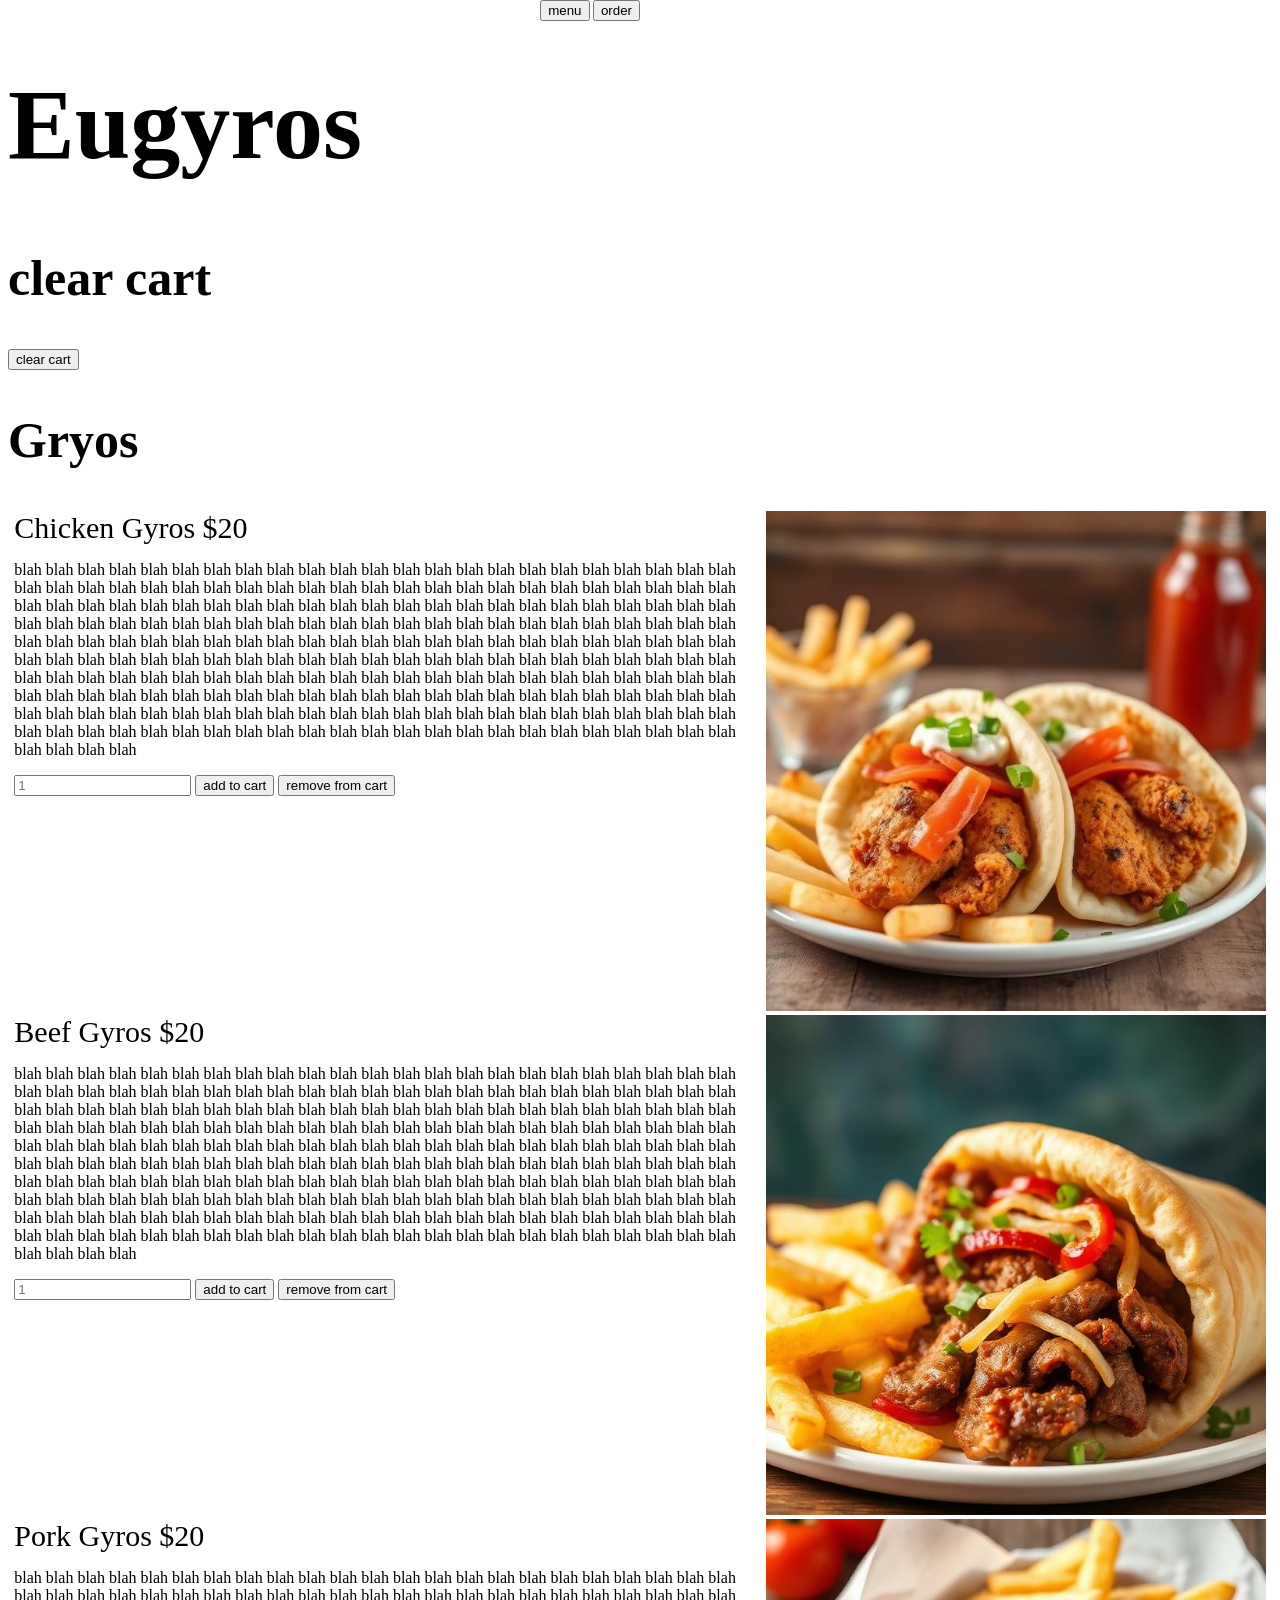
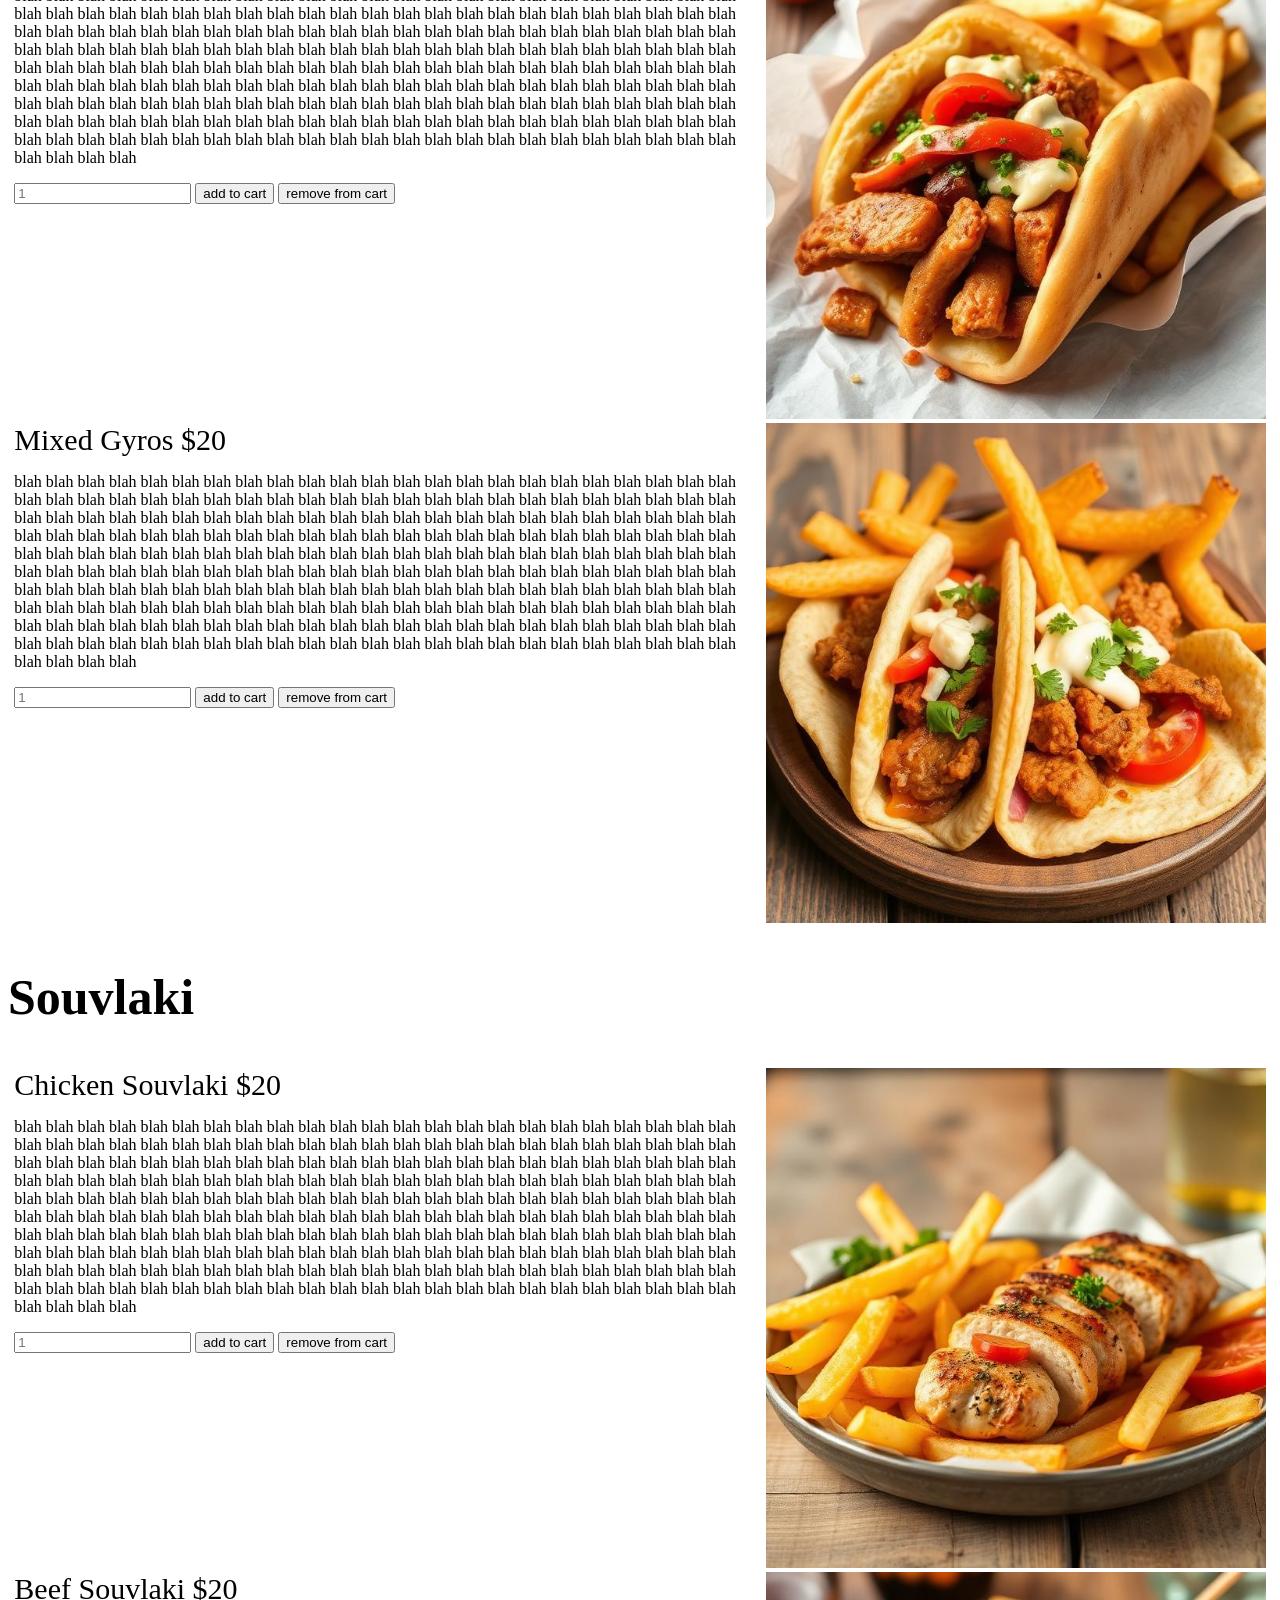
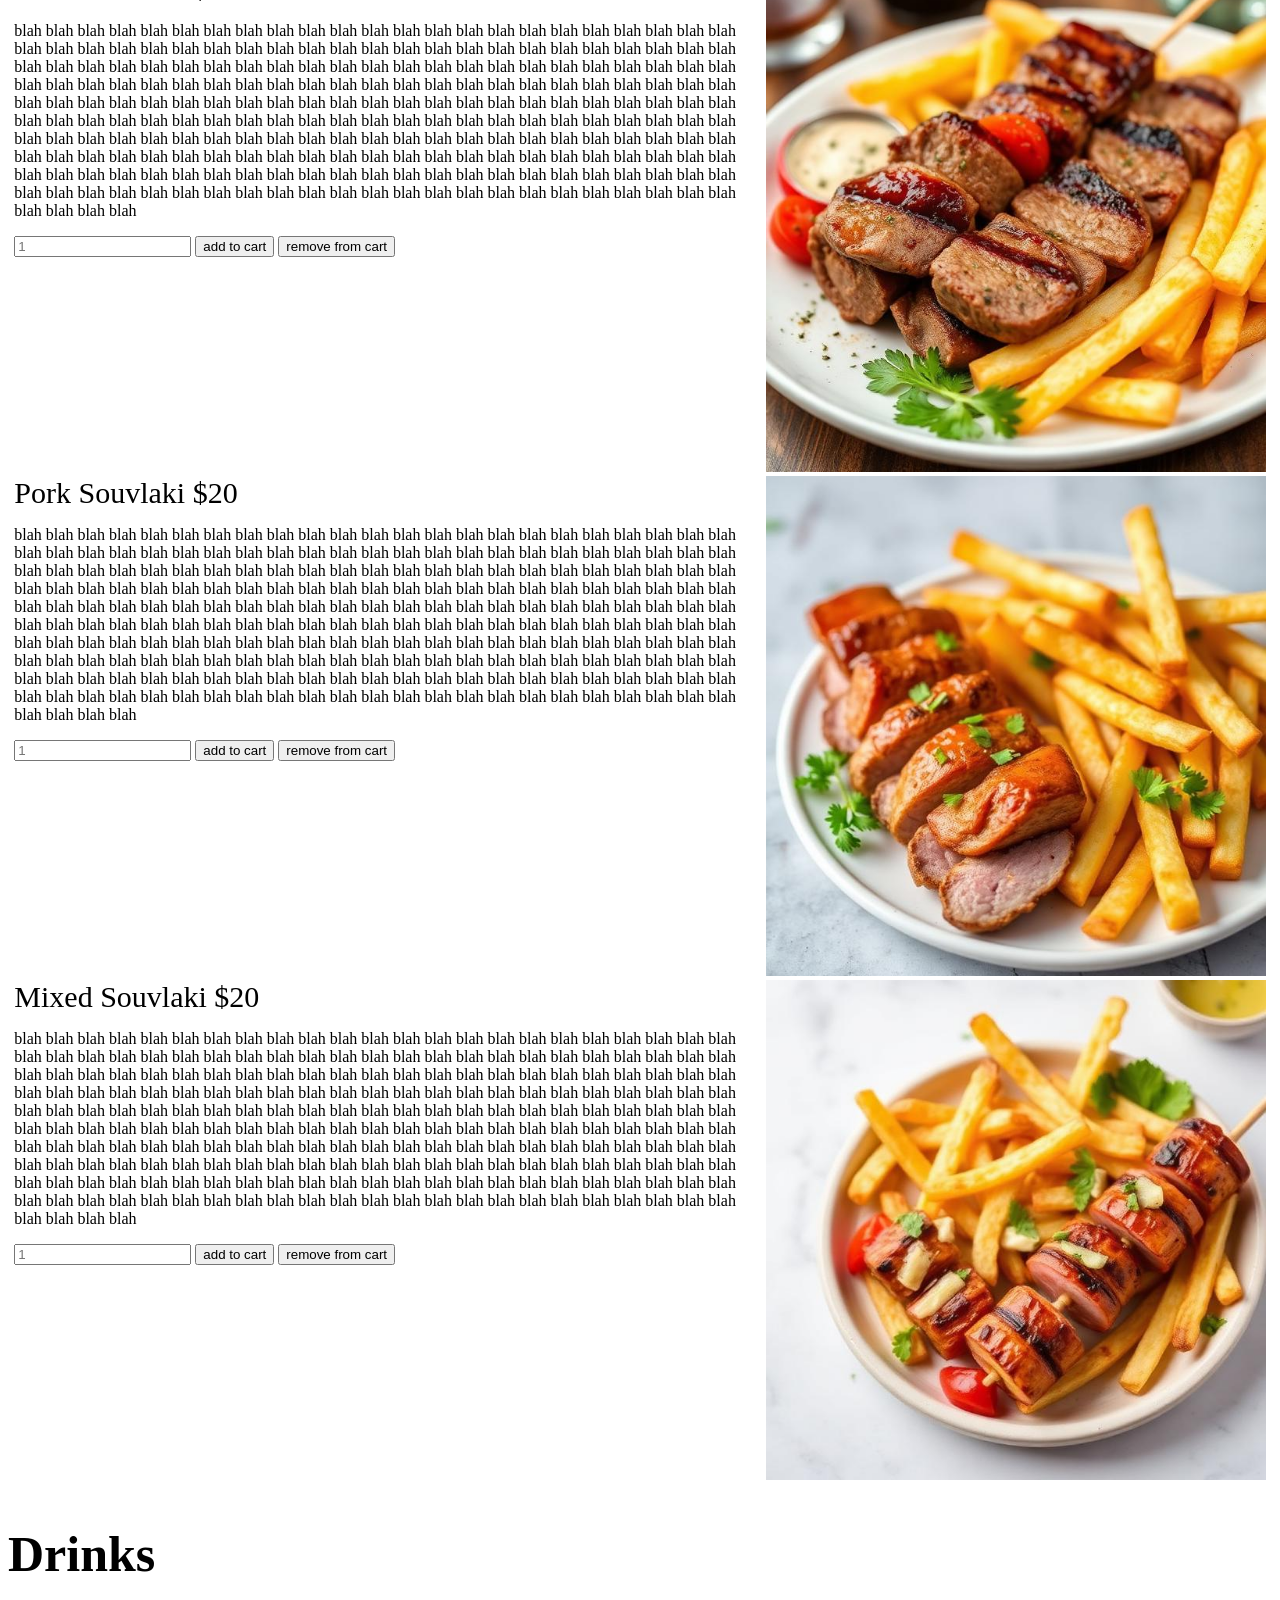
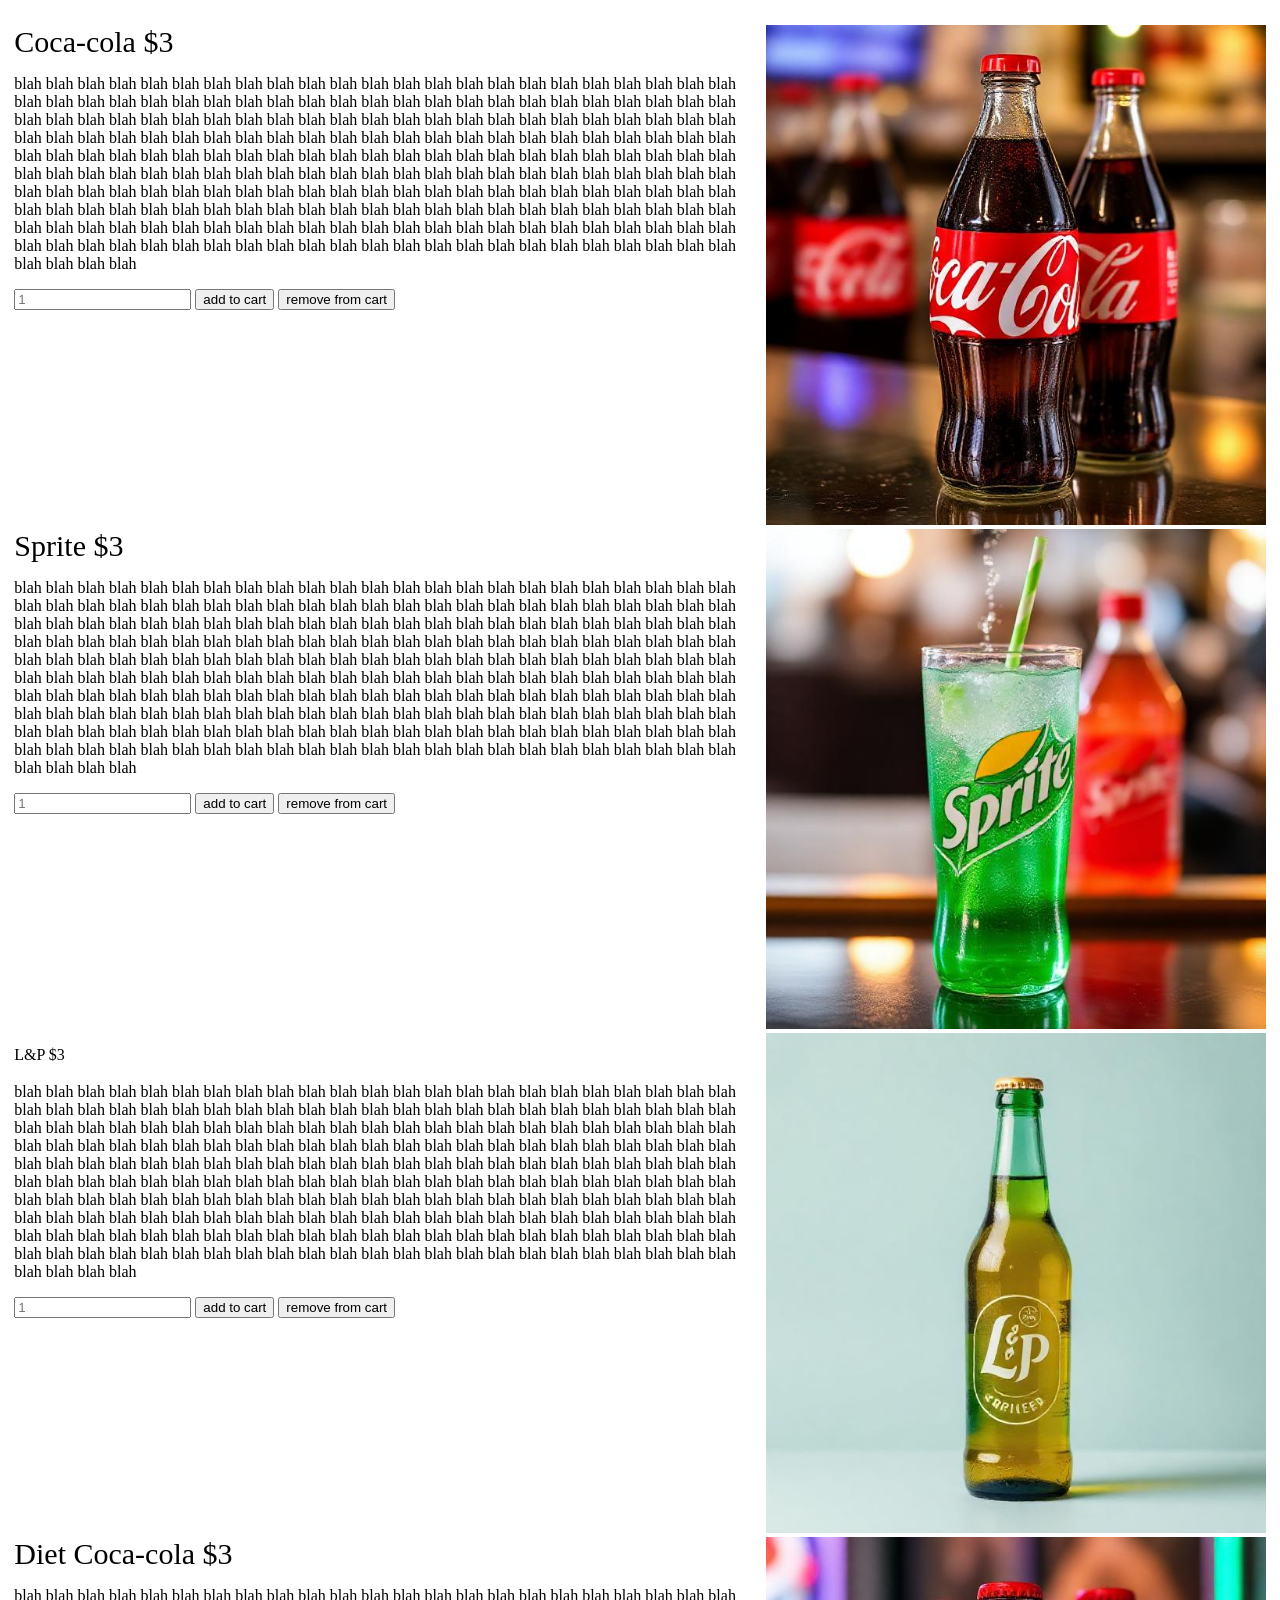
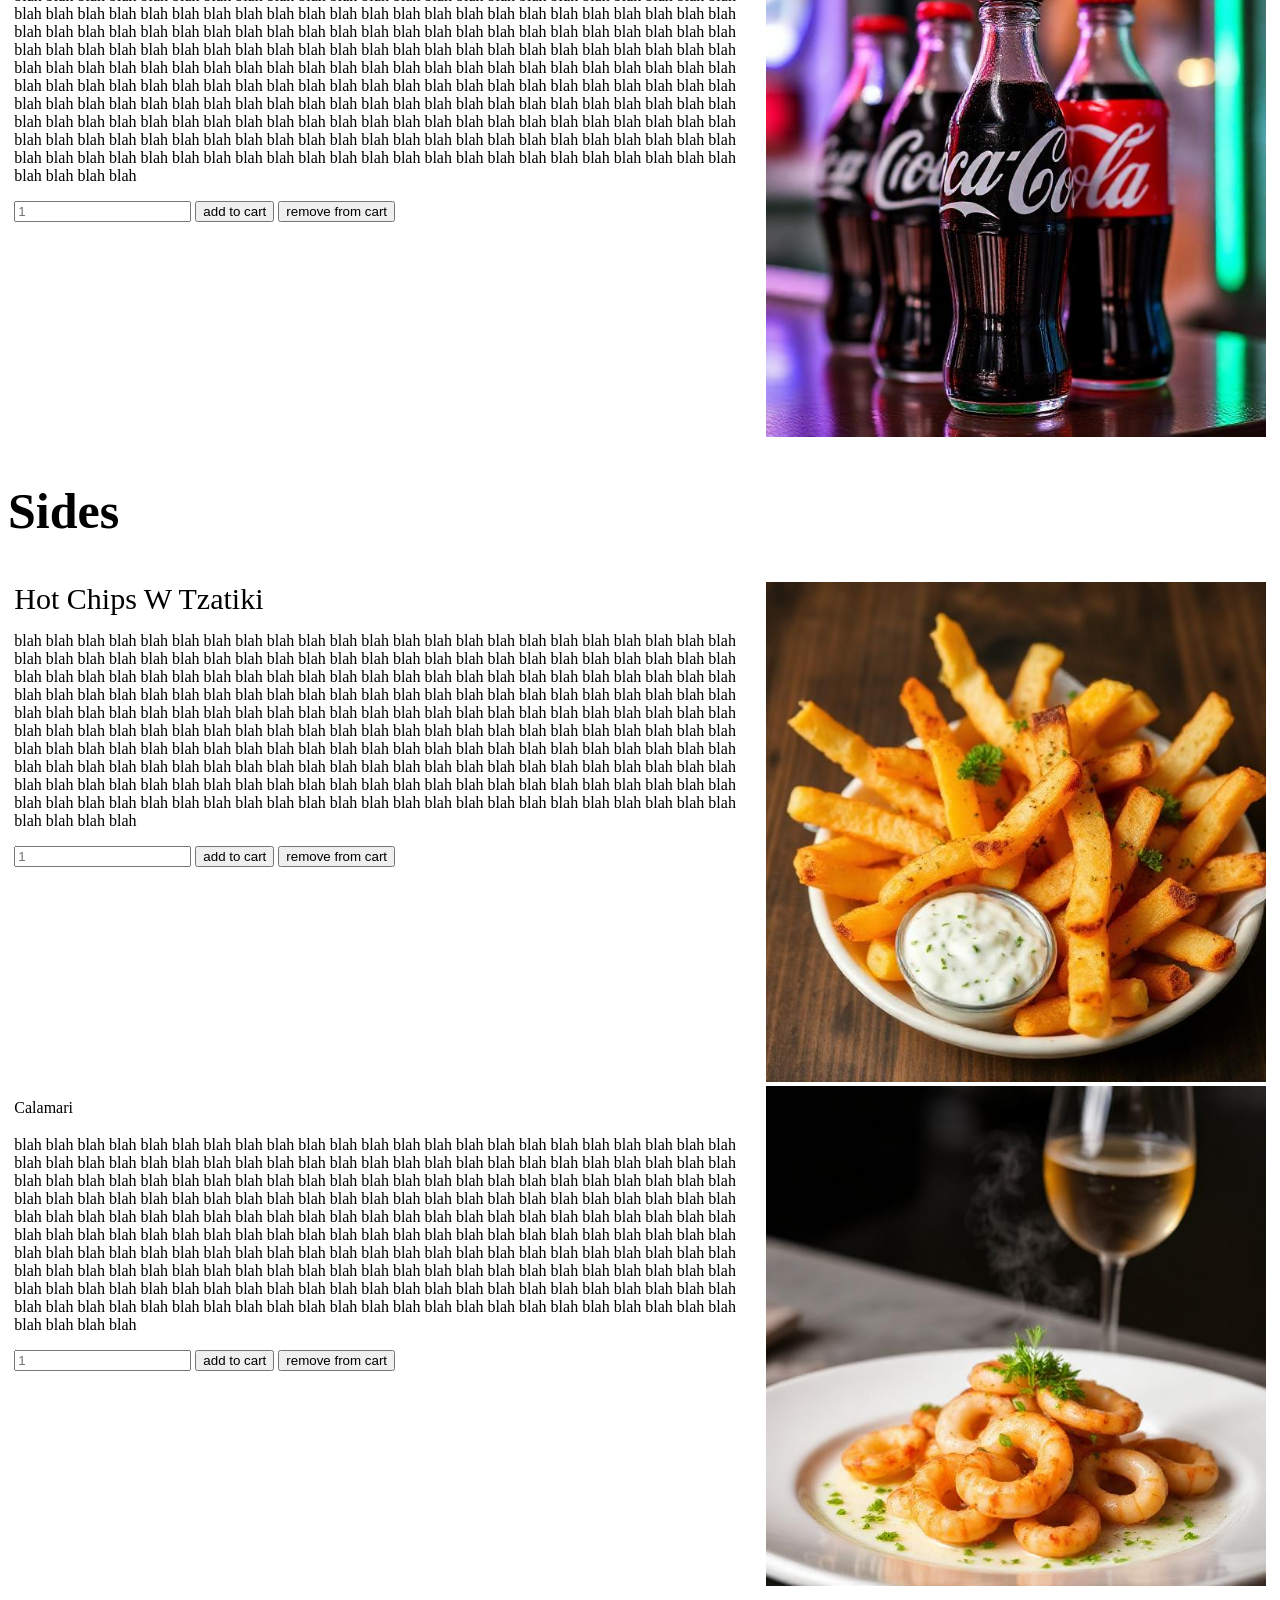
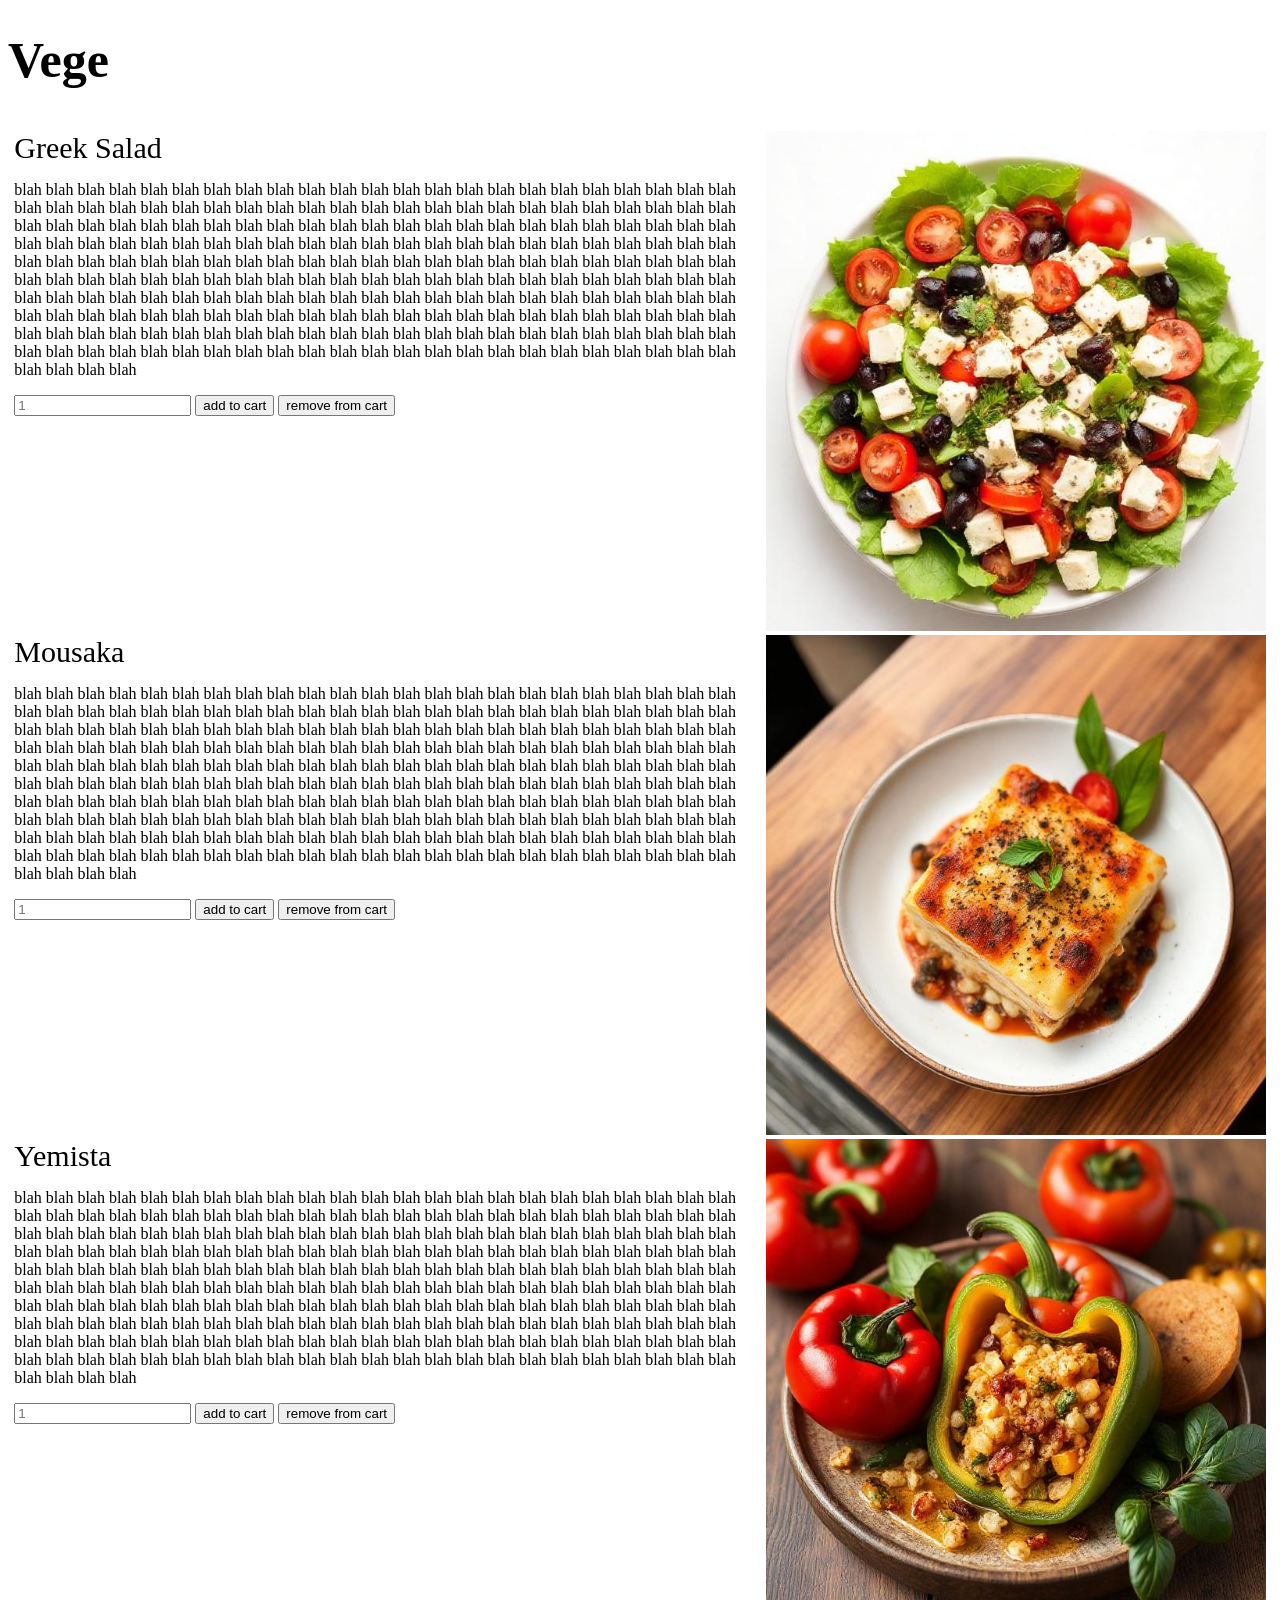
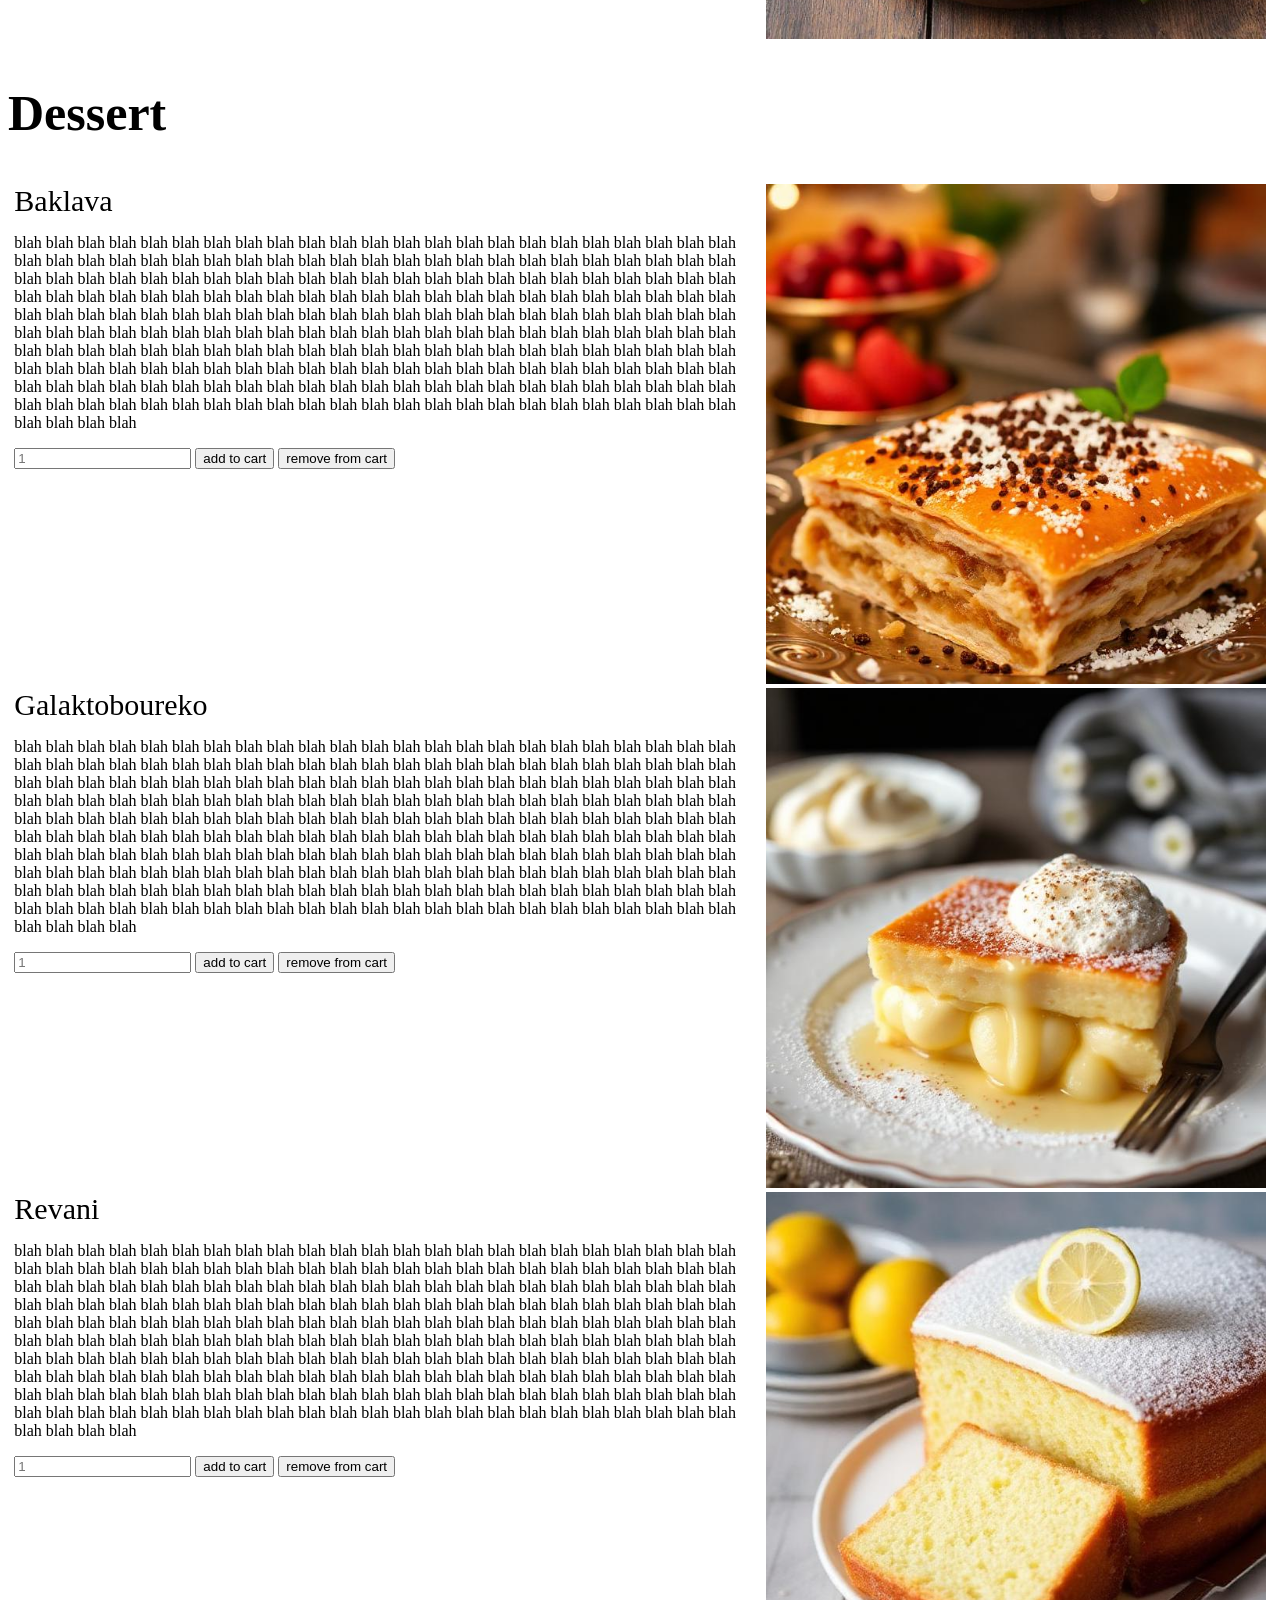
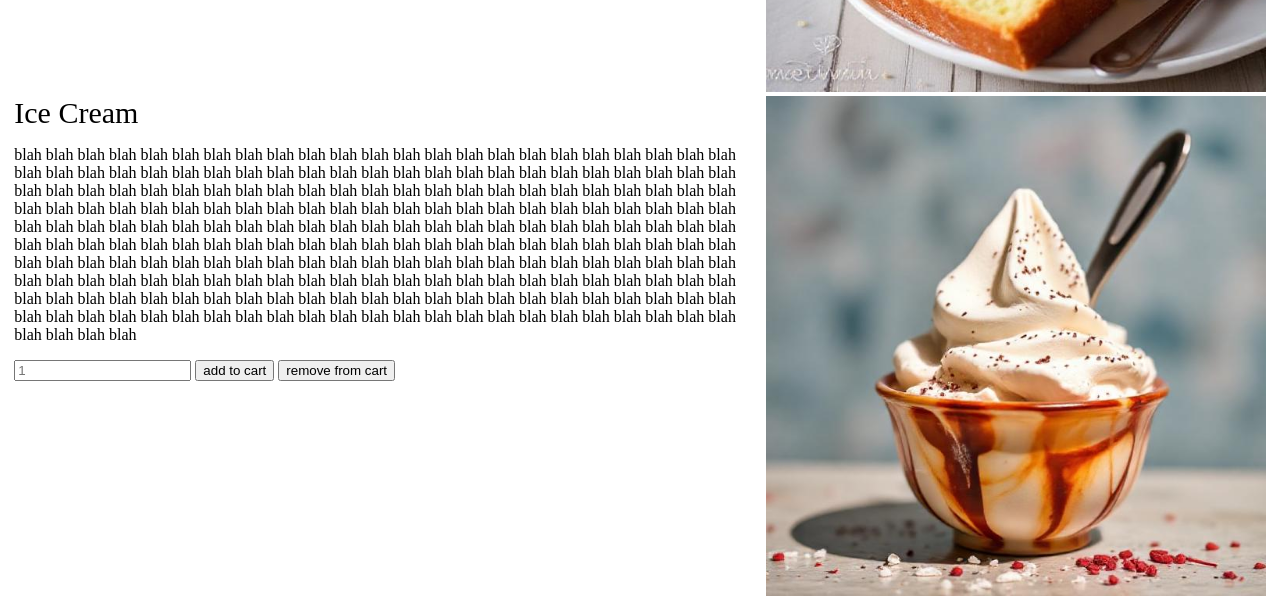
==== commit 305ecd07: "V15F commenting" ====
--- a/index.html
+++ b/index.html
@@ -15,20 +15,29 @@
     <h2>clear cart</h2>
     <input type="submit" value="clear cart" onclick=clearCart()>
 </form>
-
+<!-- to add a new item:
+1. follow steps at the top of the js file
+2. copy one block of code
+3. replace values:
+    replace numbers (#) (the first # is for the group, ie souvlaki. the second # is for the item, ie chicken souvlaki)
+4. add image to images folder
+        
+-->
 <h2>Gryos</h2>
 <div class="gyrosGrid grid">
+    <!--copy from here-->
     <div class="grid00o grido">
         <form onsubmit="return false">
-            <label for="form00">Chicken Gyros $20</label><br>
-            <p>blah blah blah blah blah blah blah blah blah blah blah blah blah blah blah blah blah blah blah blah blah blah blah blah blah blah blah blah blah blah blah blah blah blah blah blah blah blah blah blah blah blah blah blah blah blah blah blah blah blah blah blah blah blah blah blah blah blah blah blah blah blah blah blah blah blah blah blah blah blah blah blah blah blah blah blah blah blah blah blah blah blah blah blah blah blah blah blah blah blah blah blah blah blah blah blah blah blah blah blah blah blah blah blah blah blah blah blah blah blah blah blah blah blah blah blah blah blah blah blah blah blah blah blah blah blah blah blah blah blah blah blah blah blah blah blah blah blah blah blah blah blah blah blah blah blah blah blah blah blah blah blah blah blah blah blah blah blah blah blah blah blah blah blah blah blah blah blah blah blah blah blah blah blah blah blah blah blah blah blah blah blah blah blah blah blah blah blah blah blah blah blah blah blah blah blah blah blah blah blah blah blah blah blah blah blah blah blah blah blah blah blah blah blah blah blah blah blah blah blah blah blah blah blah blah blah blah blah blah blah blah blah blah blah</p>
-            <input type="text" id="field00" name="form00" placeholder="1" min="1">
-            <input type="submit" value="add to cart" onclick=addToCart(0,0)>
-            <input type="submit" value="remove from cart" onclick=removeFromCart(0,0)>
-            <div id="output00"></div>
-        </form>
-    </div>
-    <div class="grid00i img"><img src="img/00chickenGyros.jpg" alt="chicken gyros"></div>
+            <label for="form00">Chicken Gyros $20</label><br> <!--values to change: form00 (form##), chicken Gyros $20 (item name $item cost) -->
+            <p>blah blah blah blah blah blah blah blah blah blah blah blah blah blah blah blah blah blah blah blah blah blah blah blah blah blah blah blah blah blah blah blah blah blah blah blah blah blah blah blah blah blah blah blah blah blah blah blah blah blah blah blah blah blah blah blah blah blah blah blah blah blah blah blah blah blah blah blah blah blah blah blah blah blah blah blah blah blah blah blah blah blah blah blah blah blah blah blah blah blah blah blah blah blah blah blah blah blah blah blah blah blah blah blah blah blah blah blah blah blah blah blah blah blah blah blah blah blah blah blah blah blah blah blah blah blah blah blah blah blah blah blah blah blah blah blah blah blah blah blah blah blah blah blah blah blah blah blah blah blah blah blah blah blah blah blah blah blah blah blah blah blah blah blah blah blah blah blah blah blah blah blah blah blah blah blah blah blah blah blah blah blah blah blah blah blah blah blah blah blah blah blah blah blah blah blah blah blah blah blah blah blah blah blah blah blah blah blah blah blah blah blah blah blah blah blah blah blah blah blah blah blah blah blah blah blah blah blah blah blah blah blah blah blah</p>
+            <input type="text" id="field00" name="form00" placeholder="1" min="1"> <!--values to change: field00 (field##), form00 (form##) -->
+            <input type="submit" value="add to cart" onclick=addToCart(0,0)> <!--values to change: addToCart(0,0) (addToCart(#,#)) -->
+            <input type="submit" value="remove from cart" onclick=removeFromCart(0,0)> <!--values to change: removeFromCart(0,0) (removeFromCart(#,#))-->
+            <div id="output00"></div> <!--values to change: output00 (output##) -->
+        </form>
+    </div>
+    <div class="grid00i img"><img src="img/00chickenGyros.jpg" alt="chicken gyros"></div> <!--values to change: grid00i (grid##i), img/00chickenGyros.jpg (img/file.file), chicken gyros (item name)  -->
+    <!--copy to here-->
     <div class="grid01o grido">
         <form onsubmit="return false">
             <label for="form01">Beef Gyros $20</label><br>
@@ -50,7 +59,7 @@
             <div id="output02"></div>
         </form>
     </div>
-    <div class="grid02i img"><img src="img/02porkGyros.jpg" alt=""></div>
+    <div class="grid02i img"><img src="img/02porkGyros.jpg" alt="pork gyros"></div>
     <div class="grid03o grido">
         <form onsubmit="return false">
             <label for="form03">Mixed Gyros $20</label><br>
@@ -61,7 +70,7 @@
             <div id="output03"></div>
         </form>
     </div>
-    <div class="grid03i img"><img src="img/03mixedGyros.jpg" alt=""></div>
+    <div class="grid03i img"><img src="img/03mixedGyros.jpg" alt="mixed gyros"></div>
 </div>
 
 <h2>Souvlaki</h2>
@@ -76,7 +85,7 @@
             <div id="output10"></div>
         </form>
     </div>
-    <div class="grid10i img"><img src="img/10chickenSouvlaki.jpg" alt=""></div>
+    <div class="grid10i img"><img src="img/10chickenSouvlaki.jpg" alt="chicken souvlaki"></div>
     <div class="grid11o grido">
         <form onsubmit="return false">
             <label for="form11">Beef Souvlaki $20</label><br>
@@ -87,7 +96,7 @@
             <div id="output11"></div>
         </form>
     </div>
-    <div class="grid11i img"><img src="img/11beefSouvlaki.jpg" alt=""></div>
+    <div class="grid11i img"><img src="img/11beefSouvlaki.jpg" alt="beef souvlaki"></div>
     <div class="grid12o grido">
         <form onsubmit="return false">
             <label for="form12">Pork Souvlaki $20</label><br>
@@ -98,7 +107,7 @@
             <div id="output12"></div>
         </form>
     </div>
-    <div class="grid12i img"><img src="img/12porkSouvlaki.jpg" alt=""></div>
+    <div class="grid12i img"><img src="img/12porkSouvlaki.jpg" alt="pork souvlaki"></div>
     <div class="grid13o grido">
         <form onsubmit="return false">
             <label for="form13">Mixed Souvlaki $20</label><br>
@@ -109,7 +118,7 @@
             <div id="output13"></div>
         </form>
     </div>
-    <div class="grid13i img"><img src="img/13mixedSouvlaki.jpg" alt=""></div>
+    <div class="grid13i img"><img src="img/13mixedSouvlaki.jpg" alt="mixed souvlaki"></div>
 </div>
 
 <h2>Drinks</h2>
@@ -124,7 +133,7 @@
             <div id="output20"></div>
         </form>
     </div>
-    <div class="grid20i img"><img src="img/20cocaCola.jpg" alt=""></div>
+    <div class="grid20i img"><img src="img/20cocaCola.jpg" alt="coca-cola"></div>
     <div class="grid21o grido">
         <form onsubmit="return false">
             <label for="form21">Sprite $3</label><br>
@@ -135,7 +144,7 @@
             <div id="output21"></div>
         </form>
     </div>
-    <div class="grid21i img"><img src="img/21sprite.jpg" alt=""></div>
+    <div class="grid21i img"><img src="img/21sprite.jpg" alt="Sprite"></div>
     <div class="gris22o grido">
         <form onsubmit="return false">
             <label for="form22"></label>L&P $3<br>
@@ -146,7 +155,7 @@
             <div id="output22"></div>
         </form>
     </div>
-    <div class="grid22i img"><img src="img/22L&P.jpg" alt=""></div>
+    <div class="grid22i img"><img src="img/22L&P.jpg" alt="L&P"></div>
     <div class="grid23o grido">
         <form onsubmit="return false">
             <label for="form23">Diet Coca-cola $3</label><br>
@@ -157,7 +166,7 @@
             <div id="output23"></div>
         </form>
     </div>
-    <div class="grid23i img"><img src="img/23dietCoke.jpg" alt=""></div>
+    <div class="grid23i img"><img src="img/23dietCoke.jpg" alt="diet coca-cola"></div>
 </div>
 
 <h2>Sides</h2>
@@ -172,7 +181,7 @@
             <div id="output30"></div>
         </form>
     </div>
-    <div class="grid30i img"><img src="img/30hotChipsWTzatziki.jpg" alt=""></div>
+    <div class="grid30i img"><img src="img/30hotChipsWTzatziki.jpg" alt="hot chips with Tzatiki"></div>
     <div class="grid31o grido">
         <form onsubmit="return false">
             <label for="form31"></label>Calamari<br>
@@ -183,7 +192,7 @@
             <div id="output31"></div>
         </form>
     </div>
-    <div class="grid31i img"><img src="img/31calamari.jpg" alt=""></div>
+    <div class="grid31i img"><img src="img/31calamari.jpg" alt="calamari"></div>
 </div>
 
 <h2>Vege</h2>
@@ -198,7 +207,7 @@
             <div id="output40"></div>
         </form>
     </div>
-    <div class="grid40i img"><img src="img/40greekSalad.jpg" alt=""></div>
+    <div class="grid40i img"><img src="img/40greekSalad.jpg" alt="greek salad"></div>
     <div class="grid41o grido">
         <form onsubmit="return false">
             <label for="form41">Mousaka</label><br>
@@ -209,7 +218,7 @@
             <div id="output41"></div>
         </form>
     </div>
-    <div class="grid41i img"><img src="img/41mousaka.jpg" alt=""></div>
+    <div class="grid41i img"><img src="img/41mousaka.jpg" alt="mousaka"></div>
     <div class="grid42o grido">
         <form onsubmit="return false">
             <label for="form42">Yemista</label><br>
@@ -220,7 +229,7 @@
             <div id="output42"></div>
         </form>
     </div>
-    <div class="grid42i img"><img src="img/42yemista.jpg" alt=""></div>
+    <div class="grid42i img"><img src="img/42yemista.jpg" alt="yemista"></div>
 </div>
 
 <h2>Dessert</h2>
@@ -235,7 +244,7 @@
             <div id="output50"></div>
         </form>
     </div>
-    <div class="grid50i img"><img src="img/50baklava.jpg" alt=""></div>
+    <div class="grid50i img"><img src="img/50baklava.jpg" alt="baklava"></div>
     <div class="grid51o grido">
         <form onsubmit="return false">
             <label for="form51">Galaktoboureko</label><br>
@@ -246,7 +255,7 @@
             <div id="output51"></div>
         </form>
     </div>
-    <div class="grid51i img"><img src="img/51galaktoboureko.jpg" alt=""></div>
+    <div class="grid51i img"><img src="img/51galaktoboureko.jpg" alt="Galaktoboureko"></div>
     <div class="grid52o grido">
         <form onsubmit="return false">
             <label for="form52">Revani</label><br>
@@ -257,7 +266,7 @@
             <div id="output52"></div>
         </form>
     </div>
-    <div class="grid52i img"><img src="img/52revani.jpg" alt=""></div>
+    <div class="grid52i img"><img src="img/52revani.jpg" alt="revani"></div>
     <div class="grid53o grido">
         <form onsubmit="return false">
             <label for="form53">Ice Cream</label><br>
@@ -268,7 +277,7 @@
             <div id="output53"></div>
         </form>
     </div>
-    <div class="grid53i img"><img src="img/53iceCream.jpg" alt=""></div>
+    <div class="grid53i img"><img src="img/53iceCream.jpg" alt="ice cream"></div>
 </div>
 
 
--- a/style.css
+++ b/style.css
@@ -17,11 +17,9 @@
 img{
     height: 500px;
     width: 500px;
+    justify-self: right;
 }
 
-.img{
-    justify-self: right;
-}
 label{
     font-size: 30px;
 }
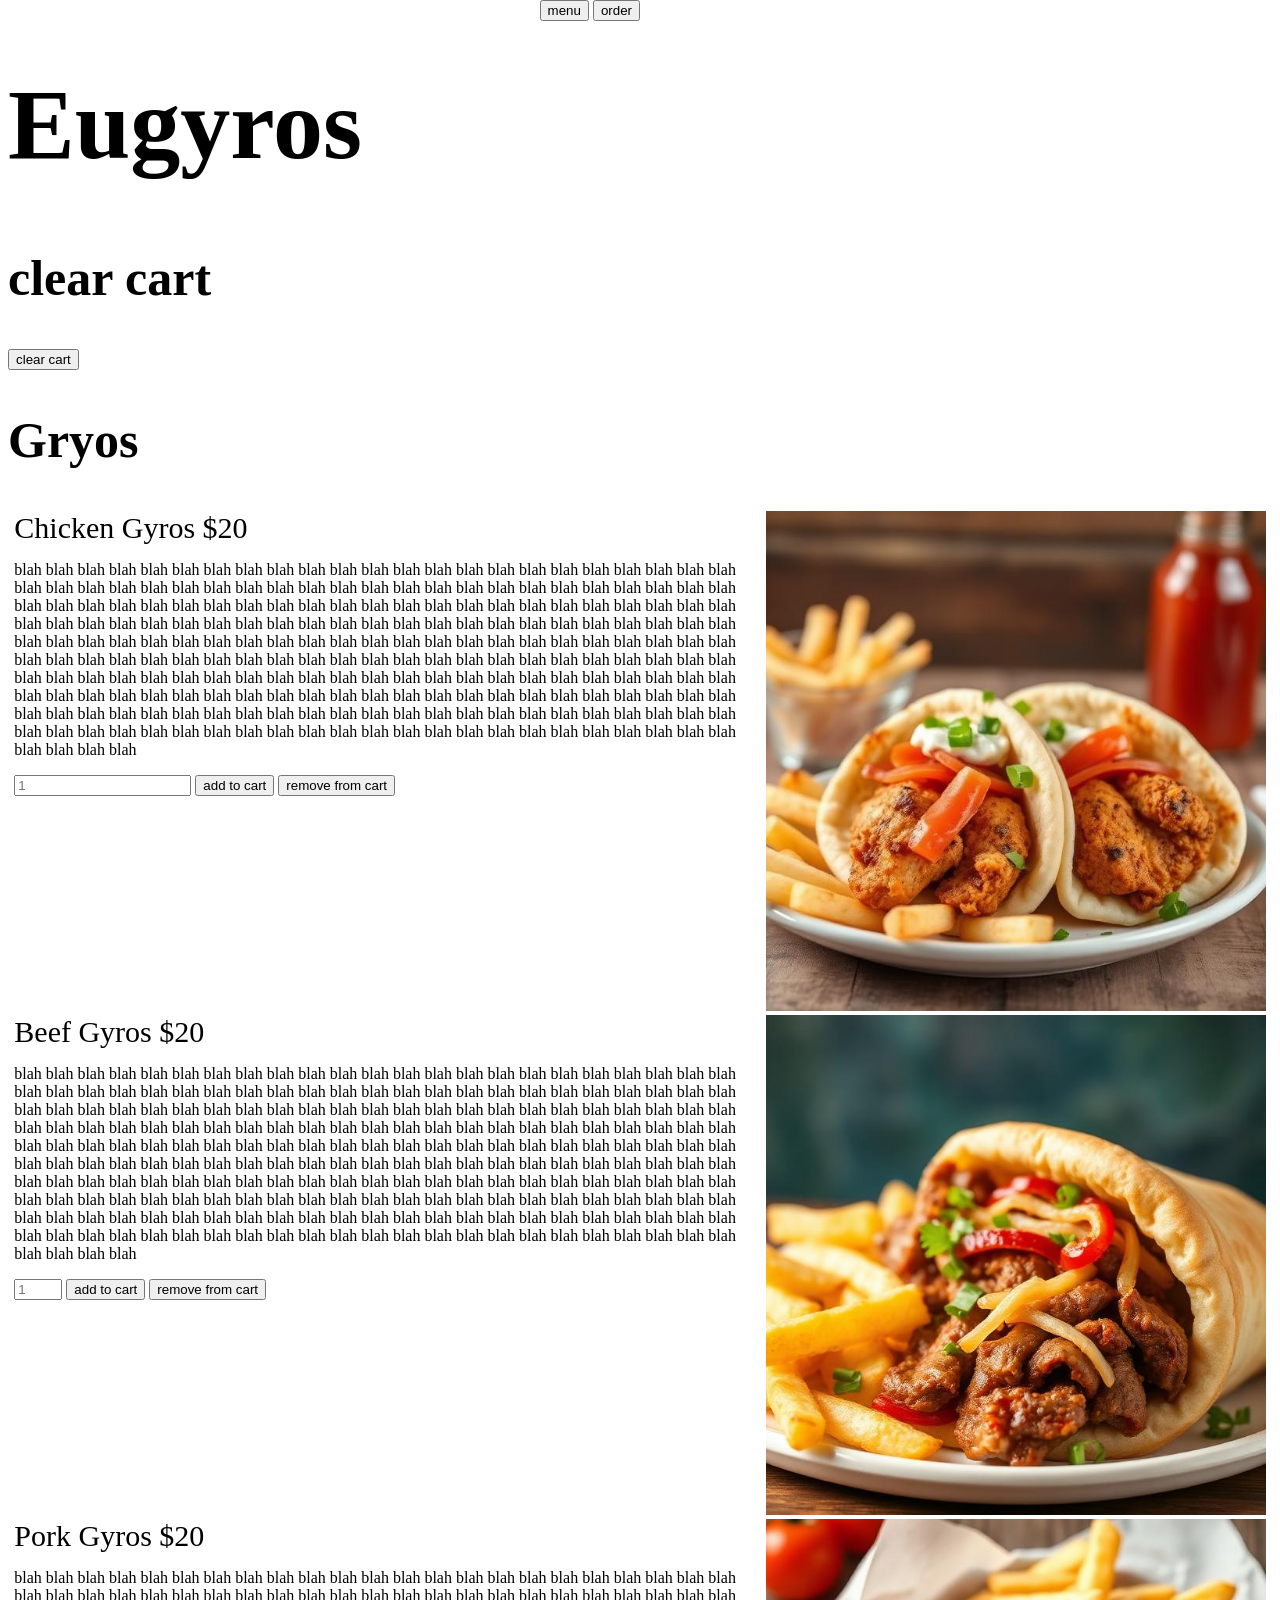
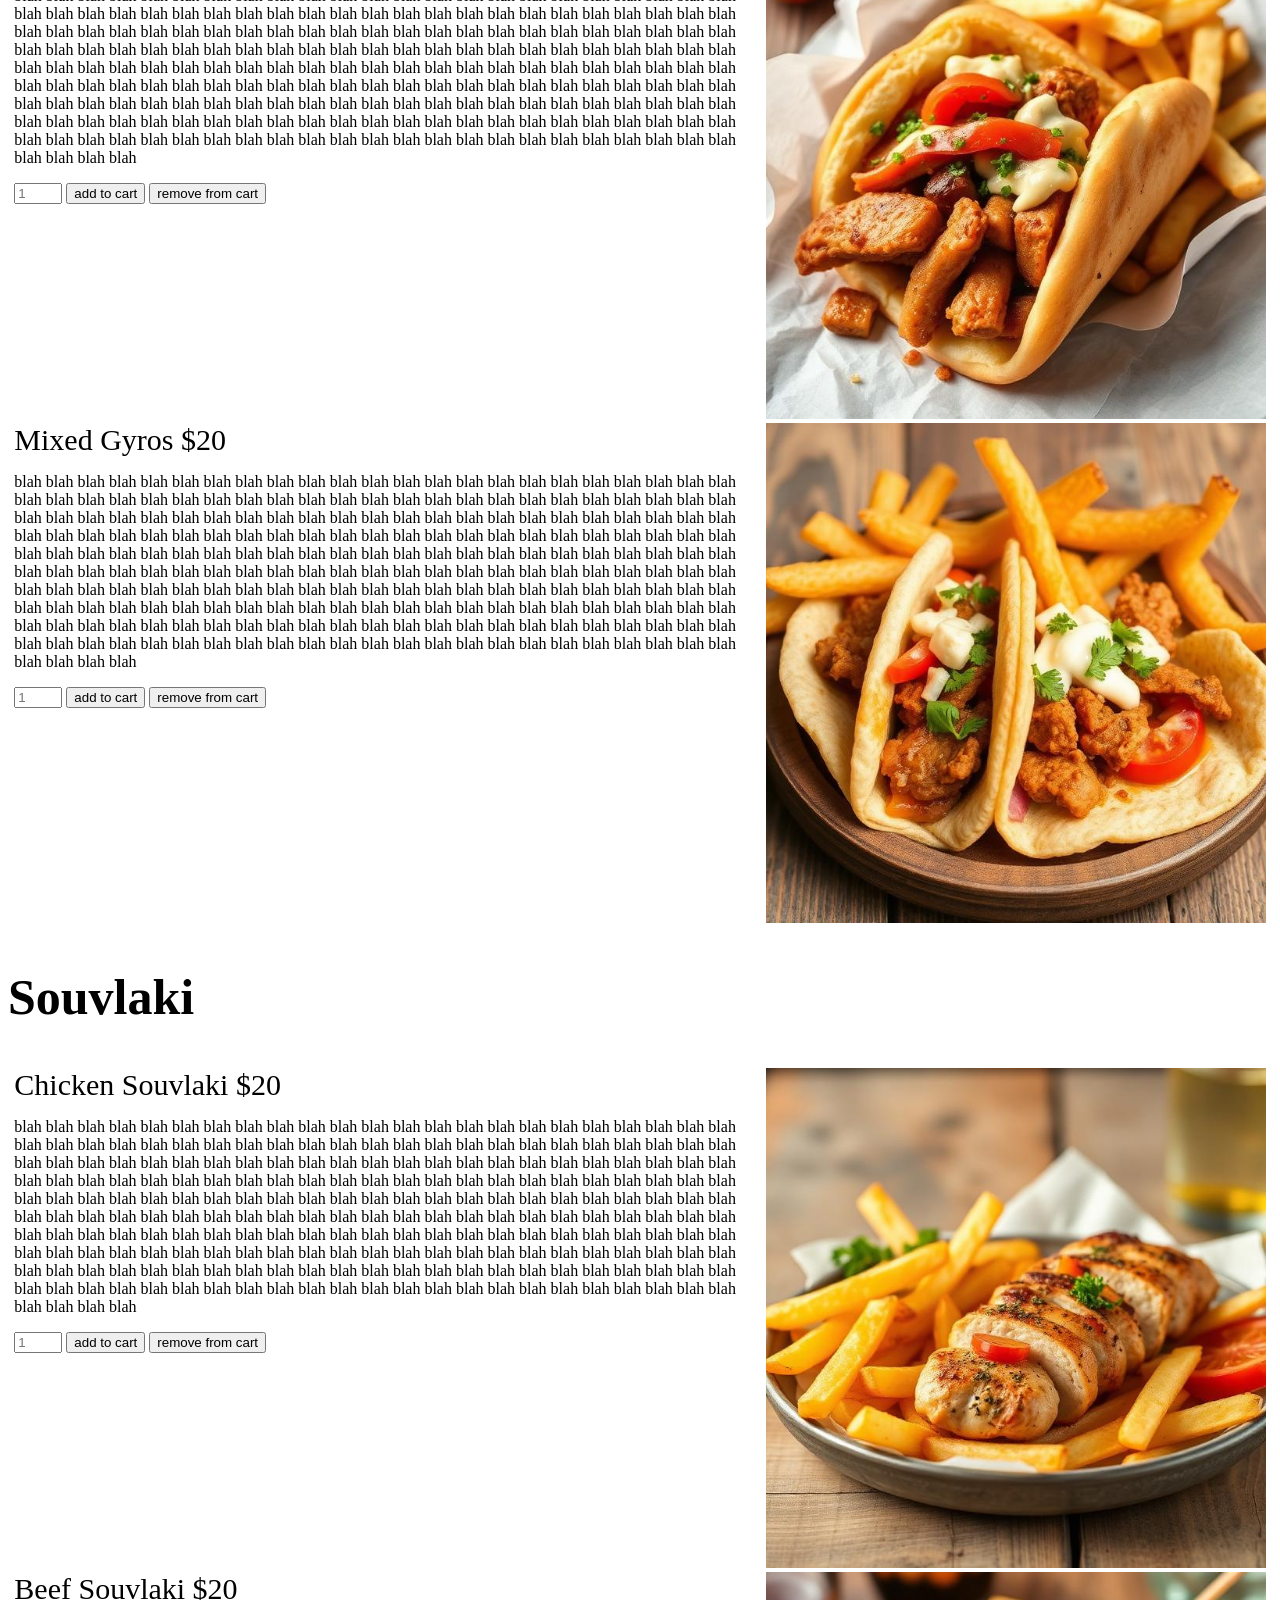
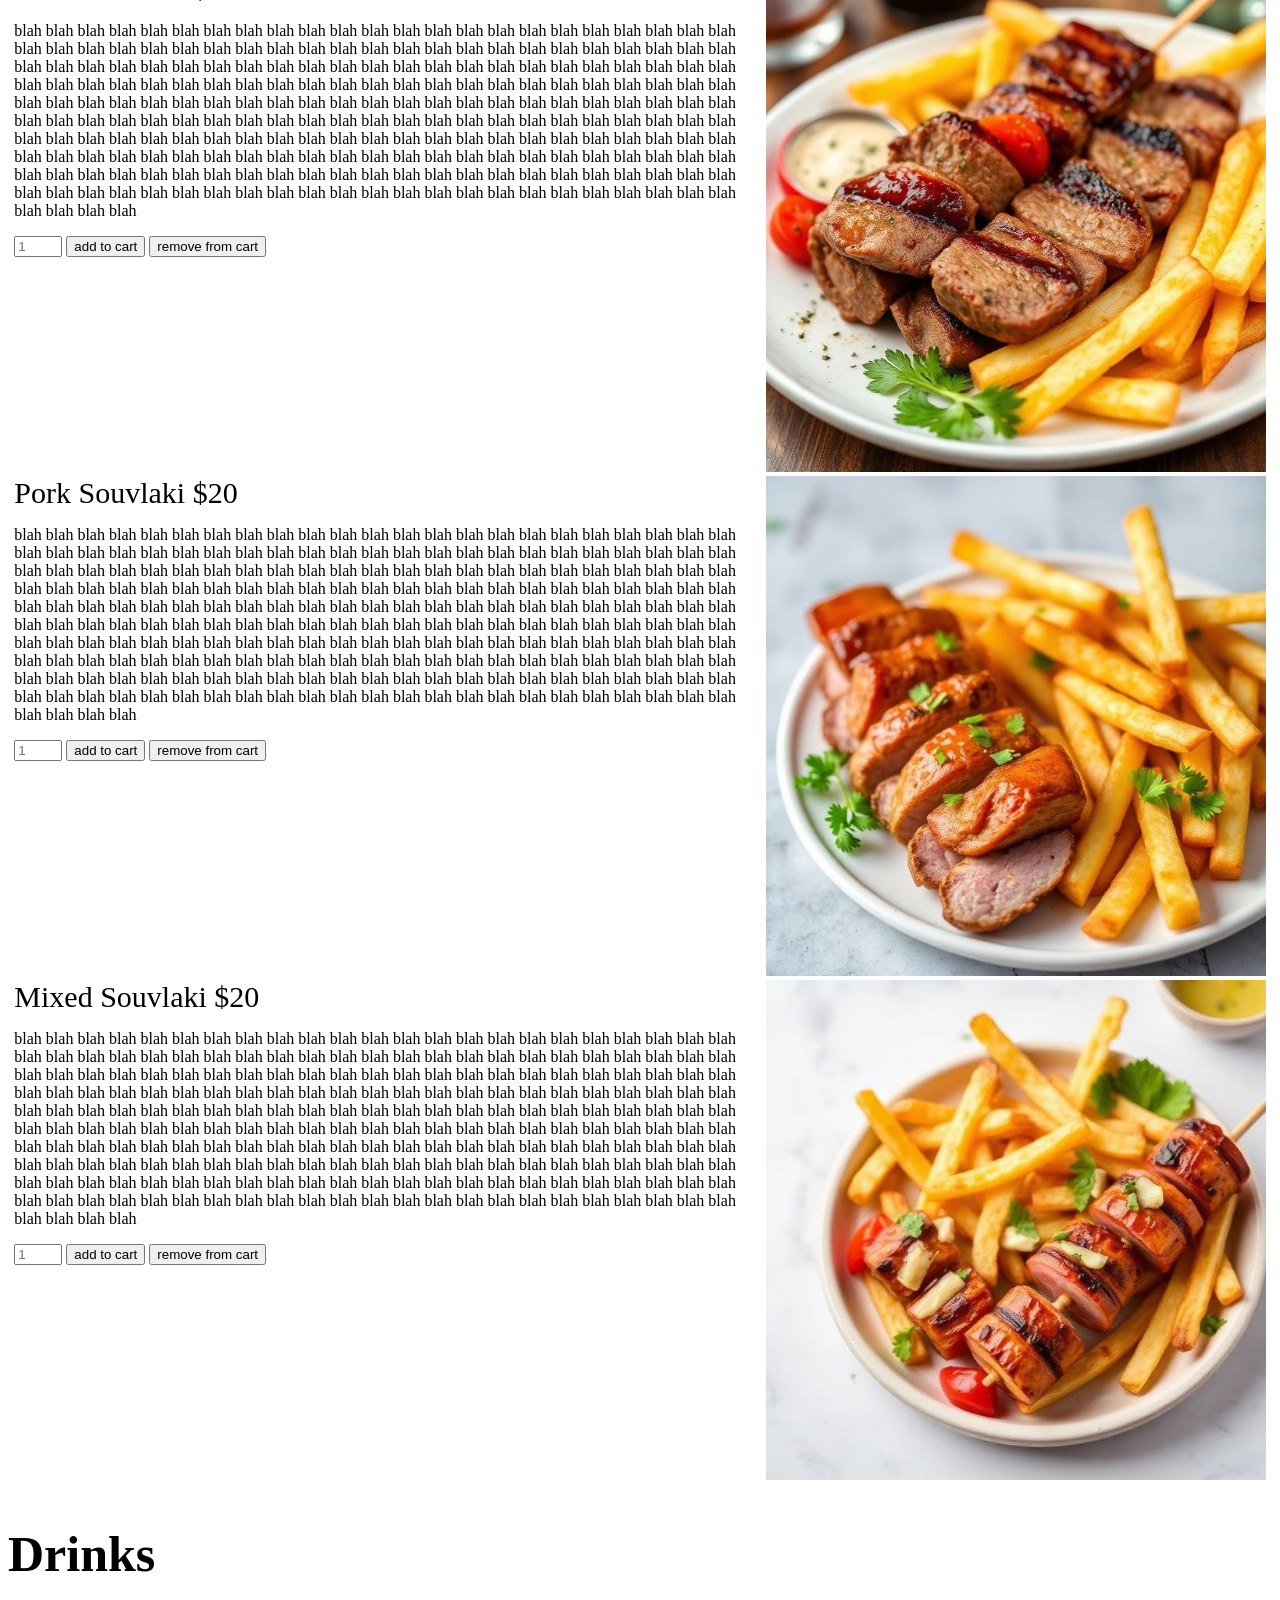
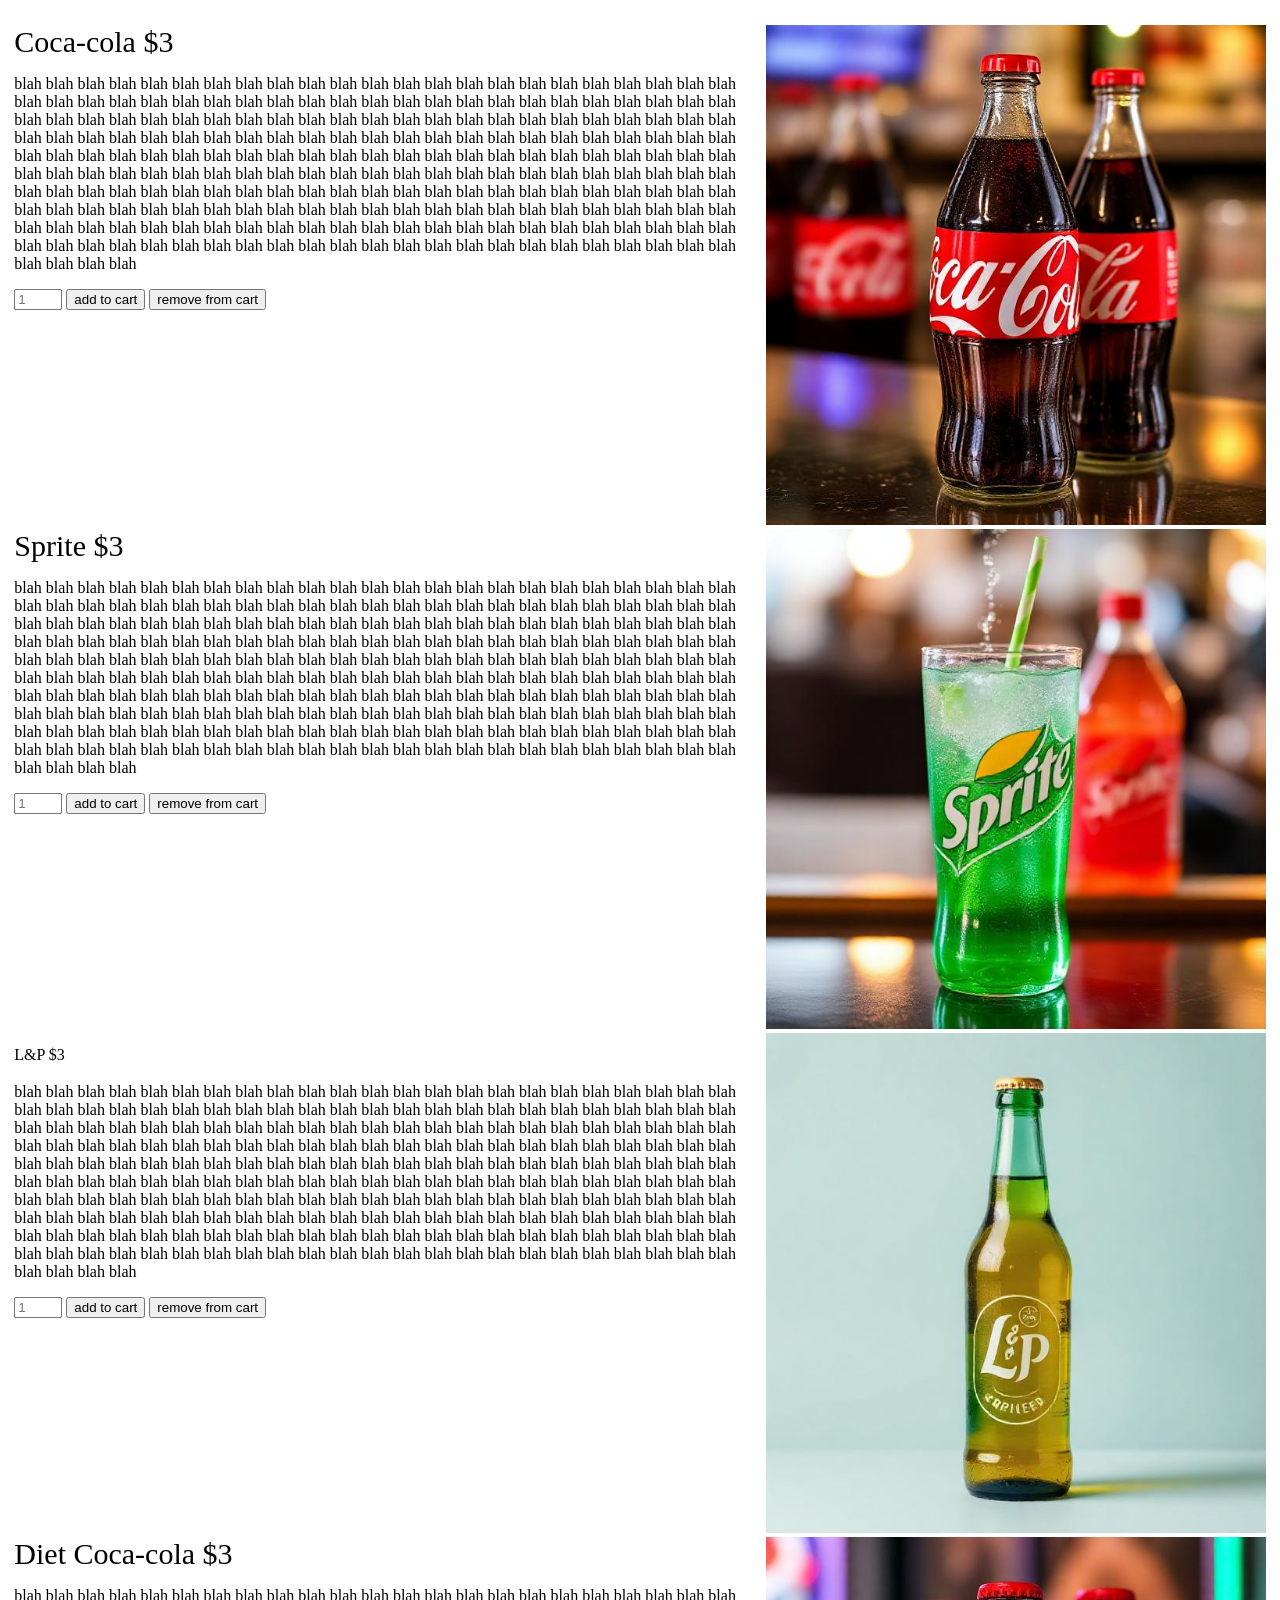
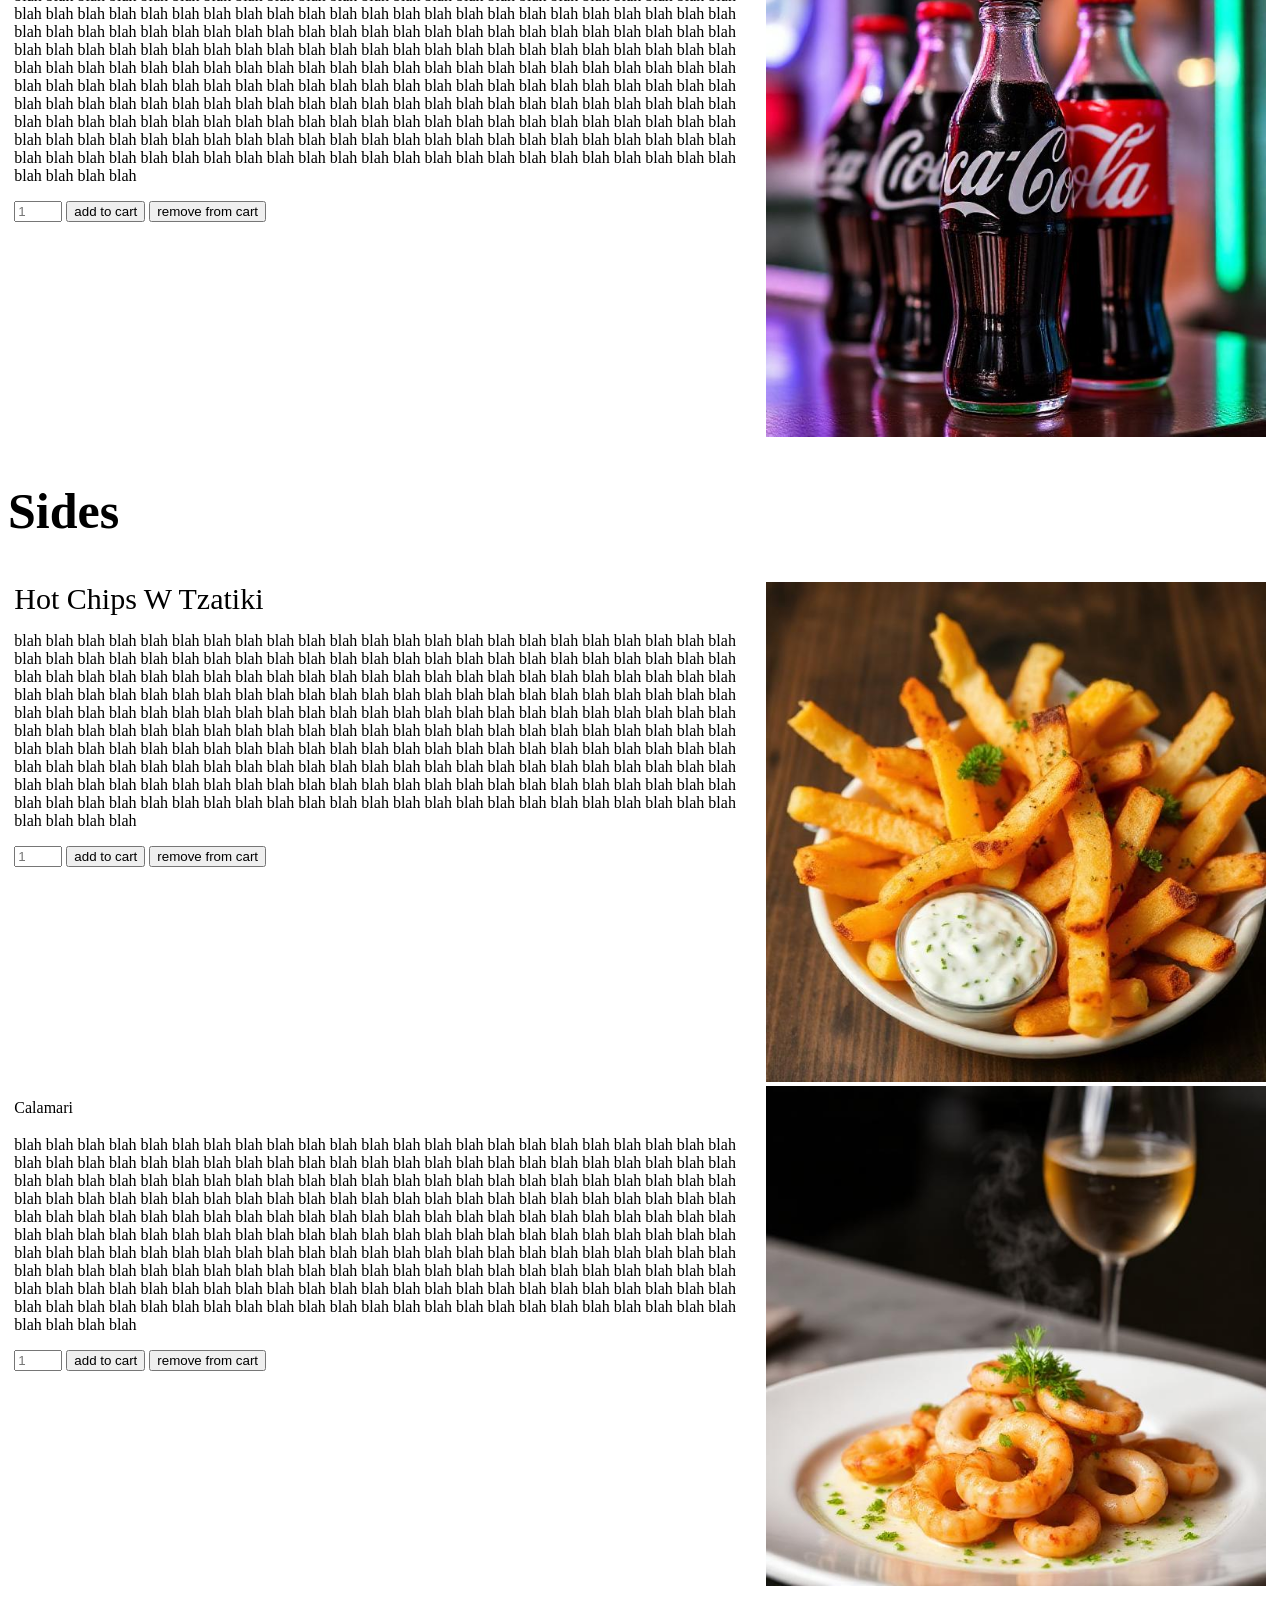
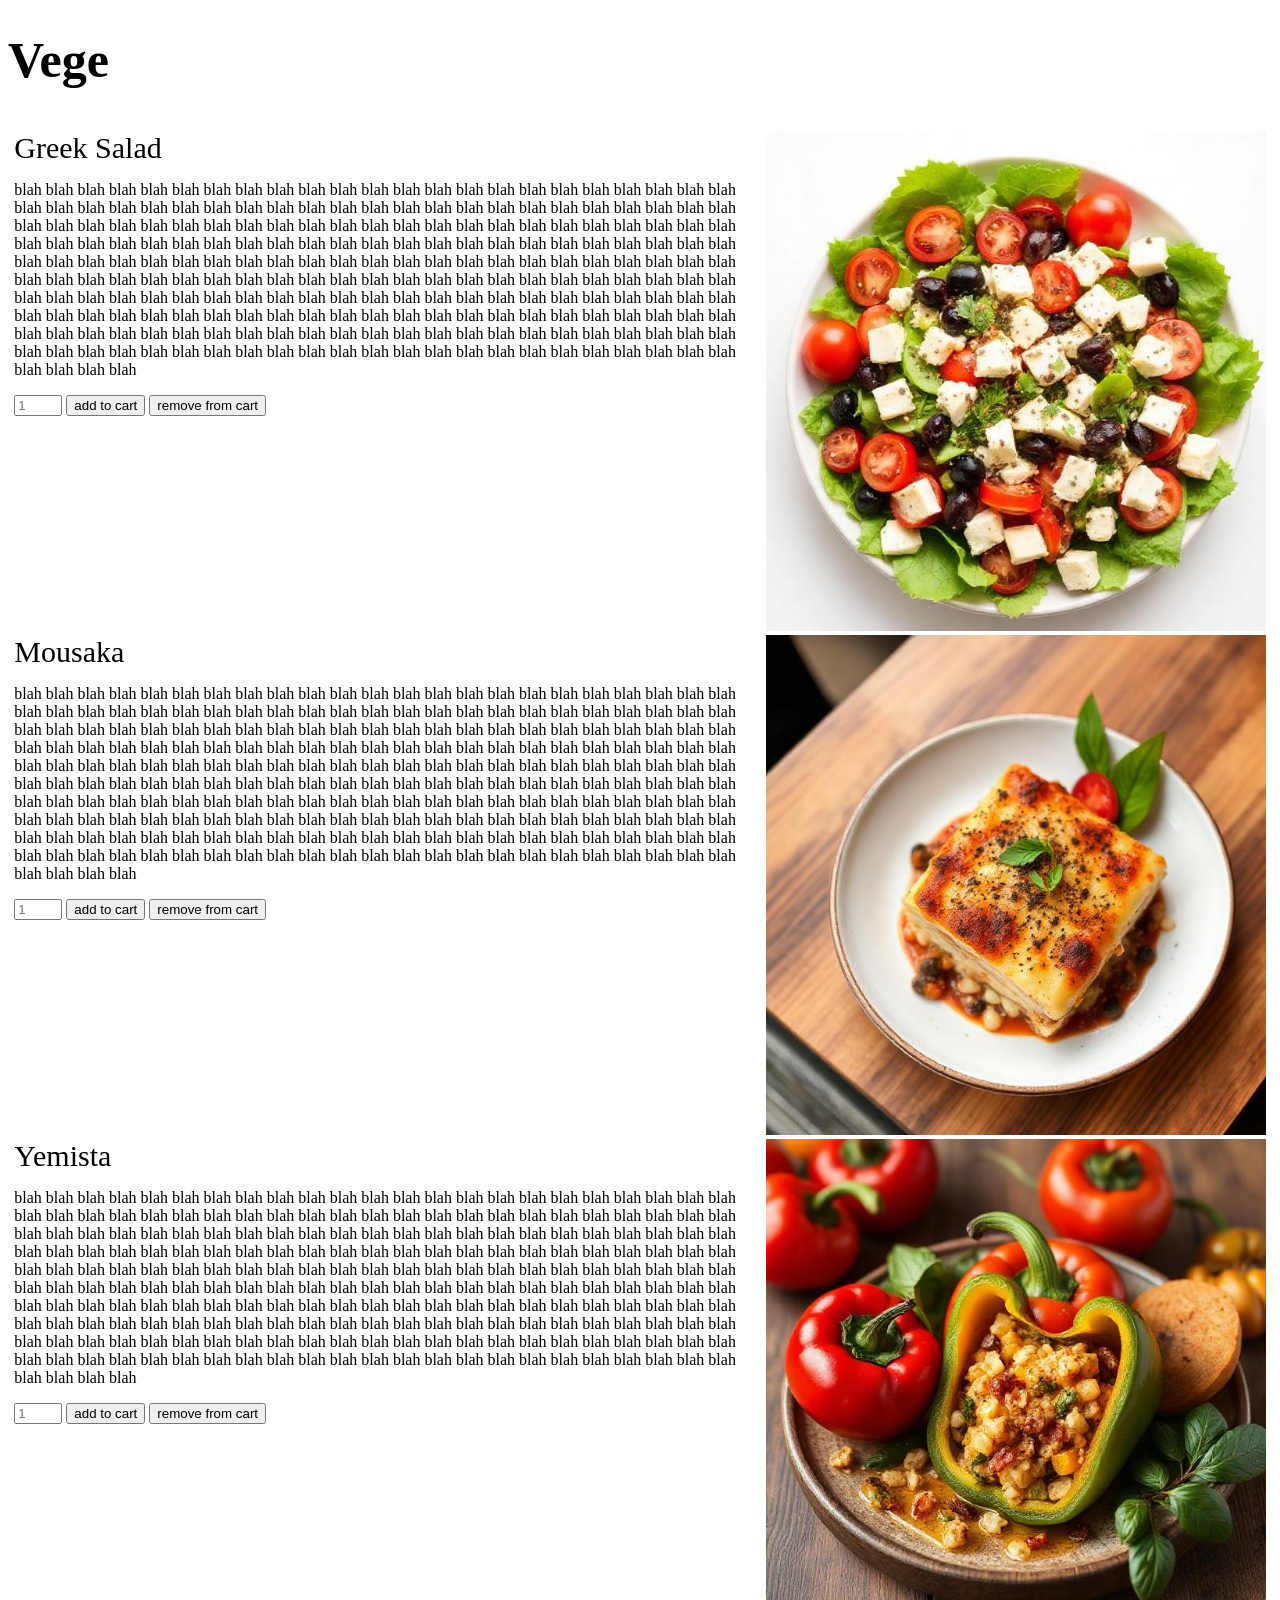
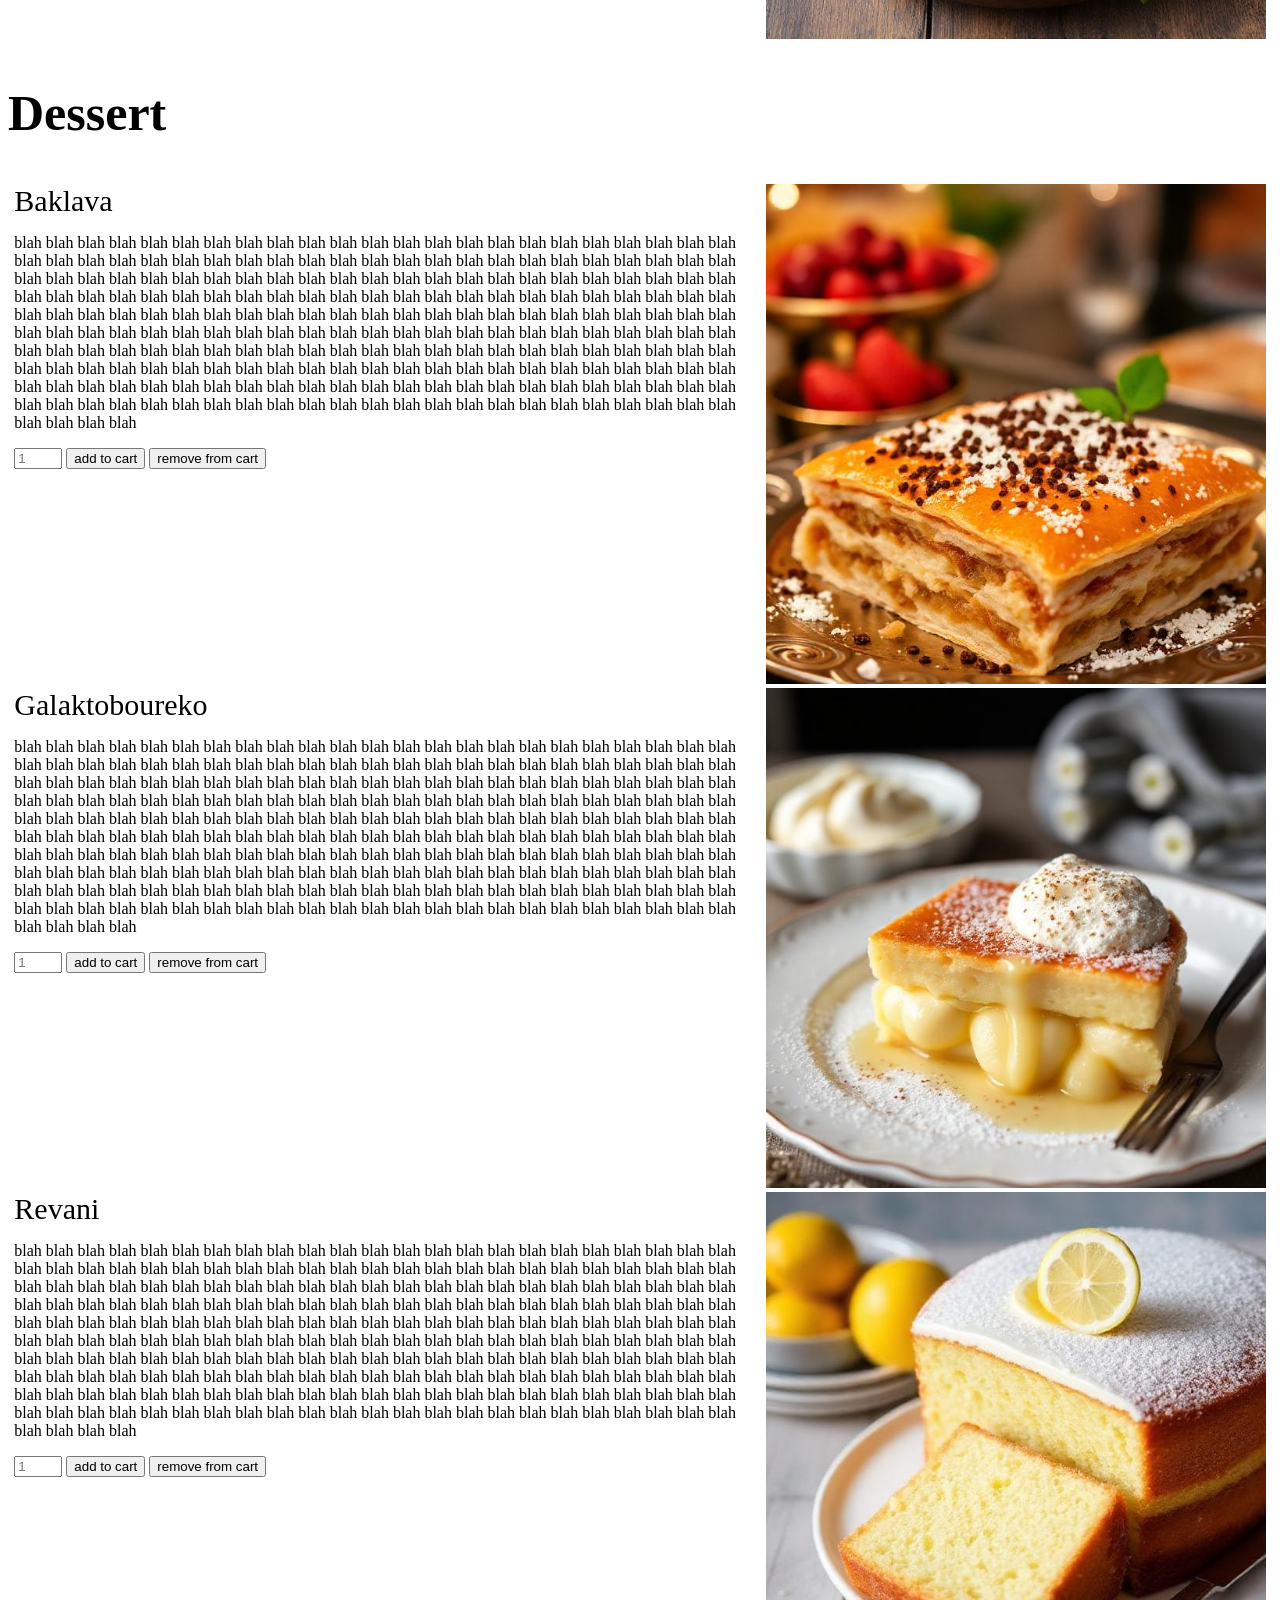
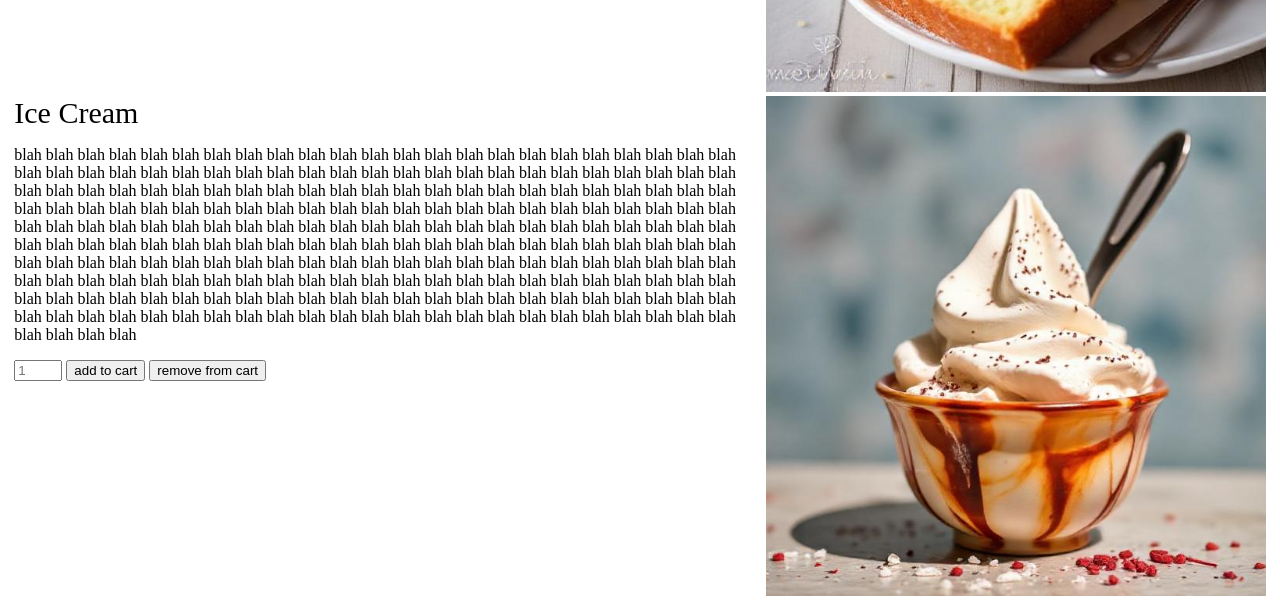
==== commit 8d5bef23: "Jul 21, 2026, 11:43 PM" ====
--- a/index.html
+++ b/index.html
@@ -30,7 +30,7 @@
         <form onsubmit="return false">
             <label for="form00">Chicken Gyros $20</label><br> <!--values to change: form00 (form##), chicken Gyros $20 (item name $item cost) -->
             <p>blah blah blah blah blah blah blah blah blah blah blah blah blah blah blah blah blah blah blah blah blah blah blah blah blah blah blah blah blah blah blah blah blah blah blah blah blah blah blah blah blah blah blah blah blah blah blah blah blah blah blah blah blah blah blah blah blah blah blah blah blah blah blah blah blah blah blah blah blah blah blah blah blah blah blah blah blah blah blah blah blah blah blah blah blah blah blah blah blah blah blah blah blah blah blah blah blah blah blah blah blah blah blah blah blah blah blah blah blah blah blah blah blah blah blah blah blah blah blah blah blah blah blah blah blah blah blah blah blah blah blah blah blah blah blah blah blah blah blah blah blah blah blah blah blah blah blah blah blah blah blah blah blah blah blah blah blah blah blah blah blah blah blah blah blah blah blah blah blah blah blah blah blah blah blah blah blah blah blah blah blah blah blah blah blah blah blah blah blah blah blah blah blah blah blah blah blah blah blah blah blah blah blah blah blah blah blah blah blah blah blah blah blah blah blah blah blah blah blah blah blah blah blah blah blah blah blah blah blah blah blah blah blah blah</p>
-            <input type="text" id="field00" name="form00" placeholder="1" min="1"> <!--values to change: field00 (field##), form00 (form##) -->
+            <input type="text" id="field00" name="form00" placeholder="1" min="1" max="99"> <!--values to change: field00 (field##), form00 (form##) -->
             <input type="submit" value="add to cart" onclick=addToCart(0,0)> <!--values to change: addToCart(0,0) (addToCart(#,#)) -->
             <input type="submit" value="remove from cart" onclick=removeFromCart(0,0)> <!--values to change: removeFromCart(0,0) (removeFromCart(#,#))-->
             <div id="output00"></div> <!--values to change: output00 (output##) -->
@@ -42,7 +42,7 @@
         <form onsubmit="return false">
             <label for="form01">Beef Gyros $20</label><br>
             <p>blah blah blah blah blah blah blah blah blah blah blah blah blah blah blah blah blah blah blah blah blah blah blah blah blah blah blah blah blah blah blah blah blah blah blah blah blah blah blah blah blah blah blah blah blah blah blah blah blah blah blah blah blah blah blah blah blah blah blah blah blah blah blah blah blah blah blah blah blah blah blah blah blah blah blah blah blah blah blah blah blah blah blah blah blah blah blah blah blah blah blah blah blah blah blah blah blah blah blah blah blah blah blah blah blah blah blah blah blah blah blah blah blah blah blah blah blah blah blah blah blah blah blah blah blah blah blah blah blah blah blah blah blah blah blah blah blah blah blah blah blah blah blah blah blah blah blah blah blah blah blah blah blah blah blah blah blah blah blah blah blah blah blah blah blah blah blah blah blah blah blah blah blah blah blah blah blah blah blah blah blah blah blah blah blah blah blah blah blah blah blah blah blah blah blah blah blah blah blah blah blah blah blah blah blah blah blah blah blah blah blah blah blah blah blah blah blah blah blah blah blah blah blah blah blah blah blah blah blah blah blah blah blah blah</p>
-            <input type="number" id="01Field" name="form01" placeholder="1" min="1">
+            <input type="number" id="01Field" name="form01" placeholder="1" min="1" max="99">
             <input type="submit" value="add to cart" onclick=addToCart(0,1)>
             <input type="submit" value="remove from cart" onclick=removeFromCart(0,1)>
             <div id="output01"></div>
@@ -53,7 +53,7 @@
         <form onsubmit="return false">
             <label for="form02">Pork Gyros $20</label><br>
             <p>blah blah blah blah blah blah blah blah blah blah blah blah blah blah blah blah blah blah blah blah blah blah blah blah blah blah blah blah blah blah blah blah blah blah blah blah blah blah blah blah blah blah blah blah blah blah blah blah blah blah blah blah blah blah blah blah blah blah blah blah blah blah blah blah blah blah blah blah blah blah blah blah blah blah blah blah blah blah blah blah blah blah blah blah blah blah blah blah blah blah blah blah blah blah blah blah blah blah blah blah blah blah blah blah blah blah blah blah blah blah blah blah blah blah blah blah blah blah blah blah blah blah blah blah blah blah blah blah blah blah blah blah blah blah blah blah blah blah blah blah blah blah blah blah blah blah blah blah blah blah blah blah blah blah blah blah blah blah blah blah blah blah blah blah blah blah blah blah blah blah blah blah blah blah blah blah blah blah blah blah blah blah blah blah blah blah blah blah blah blah blah blah blah blah blah blah blah blah blah blah blah blah blah blah blah blah blah blah blah blah blah blah blah blah blah blah blah blah blah blah blah blah blah blah blah blah blah blah blah blah blah blah blah blah</p>
-            <input type="number" id="02Field" name="form02" placeholder="1" min="1">
+            <input type="number" id="02Field" name="form02" placeholder="1" min="1" max="99">
             <input type="submit" value="add to cart" onclick=addToCart(0,2)>
             <input type="submit" value="remove from cart" onclick=removeFromCart(0,2)>
             <div id="output02"></div>
@@ -64,7 +64,7 @@
         <form onsubmit="return false">
             <label for="form03">Mixed Gyros $20</label><br>
             <p>blah blah blah blah blah blah blah blah blah blah blah blah blah blah blah blah blah blah blah blah blah blah blah blah blah blah blah blah blah blah blah blah blah blah blah blah blah blah blah blah blah blah blah blah blah blah blah blah blah blah blah blah blah blah blah blah blah blah blah blah blah blah blah blah blah blah blah blah blah blah blah blah blah blah blah blah blah blah blah blah blah blah blah blah blah blah blah blah blah blah blah blah blah blah blah blah blah blah blah blah blah blah blah blah blah blah blah blah blah blah blah blah blah blah blah blah blah blah blah blah blah blah blah blah blah blah blah blah blah blah blah blah blah blah blah blah blah blah blah blah blah blah blah blah blah blah blah blah blah blah blah blah blah blah blah blah blah blah blah blah blah blah blah blah blah blah blah blah blah blah blah blah blah blah blah blah blah blah blah blah blah blah blah blah blah blah blah blah blah blah blah blah blah blah blah blah blah blah blah blah blah blah blah blah blah blah blah blah blah blah blah blah blah blah blah blah blah blah blah blah blah blah blah blah blah blah blah blah blah blah blah blah blah blah</p>
-            <input type="number" id="03Field" name="form03" placeholder="1" min="1">
+            <input type="number" id="03Field" name="form03" placeholder="1" min="1" max="99">
             <input type="submit" value="add to cart" onclick=addToCart(0,3)>
             <input type="submit" value="remove from cart" onclick=removeFromCart(0,3)>
             <div id="output03"></div>
@@ -79,7 +79,7 @@
         <form onsubmit="return false">
             <label for="form10">Chicken Souvlaki $20</label><br>
             <p>blah blah blah blah blah blah blah blah blah blah blah blah blah blah blah blah blah blah blah blah blah blah blah blah blah blah blah blah blah blah blah blah blah blah blah blah blah blah blah blah blah blah blah blah blah blah blah blah blah blah blah blah blah blah blah blah blah blah blah blah blah blah blah blah blah blah blah blah blah blah blah blah blah blah blah blah blah blah blah blah blah blah blah blah blah blah blah blah blah blah blah blah blah blah blah blah blah blah blah blah blah blah blah blah blah blah blah blah blah blah blah blah blah blah blah blah blah blah blah blah blah blah blah blah blah blah blah blah blah blah blah blah blah blah blah blah blah blah blah blah blah blah blah blah blah blah blah blah blah blah blah blah blah blah blah blah blah blah blah blah blah blah blah blah blah blah blah blah blah blah blah blah blah blah blah blah blah blah blah blah blah blah blah blah blah blah blah blah blah blah blah blah blah blah blah blah blah blah blah blah blah blah blah blah blah blah blah blah blah blah blah blah blah blah blah blah blah blah blah blah blah blah blah blah blah blah blah blah blah blah blah blah blah blah</p>
-            <input type="number" id="10Field" name="form10" placeholder="1" min="1">
+            <input type="number" id="10Field" name="form10" placeholder="1" min="1" max="99">
             <input type="submit" value="add to cart" onclick=addToCart(1,0)>
             <input type="submit" value="remove from cart" onclick=removeFromCart(1,0)>
             <div id="output10"></div>
@@ -90,7 +90,7 @@
         <form onsubmit="return false">
             <label for="form11">Beef Souvlaki $20</label><br>
             <p>blah blah blah blah blah blah blah blah blah blah blah blah blah blah blah blah blah blah blah blah blah blah blah blah blah blah blah blah blah blah blah blah blah blah blah blah blah blah blah blah blah blah blah blah blah blah blah blah blah blah blah blah blah blah blah blah blah blah blah blah blah blah blah blah blah blah blah blah blah blah blah blah blah blah blah blah blah blah blah blah blah blah blah blah blah blah blah blah blah blah blah blah blah blah blah blah blah blah blah blah blah blah blah blah blah blah blah blah blah blah blah blah blah blah blah blah blah blah blah blah blah blah blah blah blah blah blah blah blah blah blah blah blah blah blah blah blah blah blah blah blah blah blah blah blah blah blah blah blah blah blah blah blah blah blah blah blah blah blah blah blah blah blah blah blah blah blah blah blah blah blah blah blah blah blah blah blah blah blah blah blah blah blah blah blah blah blah blah blah blah blah blah blah blah blah blah blah blah blah blah blah blah blah blah blah blah blah blah blah blah blah blah blah blah blah blah blah blah blah blah blah blah blah blah blah blah blah blah blah blah blah blah blah blah</p>
-            <input type="number" id="11Field" name="form11" placeholder="1" min="1">
+            <input type="number" id="11Field" name="form11" placeholder="1" min="1" max="99">
             <input type="submit" value="add to cart" onclick=addToCart(1,1)>
             <input type="submit" value="remove from cart" onclick=removeFromCart(1,1)>
             <div id="output11"></div>
@@ -101,7 +101,7 @@
         <form onsubmit="return false">
             <label for="form12">Pork Souvlaki $20</label><br>
             <p>blah blah blah blah blah blah blah blah blah blah blah blah blah blah blah blah blah blah blah blah blah blah blah blah blah blah blah blah blah blah blah blah blah blah blah blah blah blah blah blah blah blah blah blah blah blah blah blah blah blah blah blah blah blah blah blah blah blah blah blah blah blah blah blah blah blah blah blah blah blah blah blah blah blah blah blah blah blah blah blah blah blah blah blah blah blah blah blah blah blah blah blah blah blah blah blah blah blah blah blah blah blah blah blah blah blah blah blah blah blah blah blah blah blah blah blah blah blah blah blah blah blah blah blah blah blah blah blah blah blah blah blah blah blah blah blah blah blah blah blah blah blah blah blah blah blah blah blah blah blah blah blah blah blah blah blah blah blah blah blah blah blah blah blah blah blah blah blah blah blah blah blah blah blah blah blah blah blah blah blah blah blah blah blah blah blah blah blah blah blah blah blah blah blah blah blah blah blah blah blah blah blah blah blah blah blah blah blah blah blah blah blah blah blah blah blah blah blah blah blah blah blah blah blah blah blah blah blah blah blah blah blah blah blah</p>
-            <input type="number" id="12Field" name="form12" placeholder="1" min="1">
+            <input type="number" id="12Field" name="form12" placeholder="1" min="1" max="99">
             <input type="submit" value="add to cart" onclick=addToCart(1,2)>
             <input type="submit" value="remove from cart" onclick=removeFromCart(1,2)>
             <div id="output12"></div>
@@ -112,7 +112,7 @@
         <form onsubmit="return false">
             <label for="form13">Mixed Souvlaki $20</label><br>
             <p>blah blah blah blah blah blah blah blah blah blah blah blah blah blah blah blah blah blah blah blah blah blah blah blah blah blah blah blah blah blah blah blah blah blah blah blah blah blah blah blah blah blah blah blah blah blah blah blah blah blah blah blah blah blah blah blah blah blah blah blah blah blah blah blah blah blah blah blah blah blah blah blah blah blah blah blah blah blah blah blah blah blah blah blah blah blah blah blah blah blah blah blah blah blah blah blah blah blah blah blah blah blah blah blah blah blah blah blah blah blah blah blah blah blah blah blah blah blah blah blah blah blah blah blah blah blah blah blah blah blah blah blah blah blah blah blah blah blah blah blah blah blah blah blah blah blah blah blah blah blah blah blah blah blah blah blah blah blah blah blah blah blah blah blah blah blah blah blah blah blah blah blah blah blah blah blah blah blah blah blah blah blah blah blah blah blah blah blah blah blah blah blah blah blah blah blah blah blah blah blah blah blah blah blah blah blah blah blah blah blah blah blah blah blah blah blah blah blah blah blah blah blah blah blah blah blah blah blah blah blah blah blah blah blah</p>
-            <input type="number" id="13Field" name="form13" placeholder="1" min="1">
+            <input type="number" id="13Field" name="form13" placeholder="1" min="1" max="99">
             <input type="submit" value="add to cart" onclick=addToCart(1,3)>
             <input type="submit" value="remove from cart" onclick=removeFromCart(1,3)>
             <div id="output13"></div>
@@ -127,7 +127,7 @@
         <form onsubmit="return false">
             <label for="form20">Coca-cola $3</label><br>
             <p>blah blah blah blah blah blah blah blah blah blah blah blah blah blah blah blah blah blah blah blah blah blah blah blah blah blah blah blah blah blah blah blah blah blah blah blah blah blah blah blah blah blah blah blah blah blah blah blah blah blah blah blah blah blah blah blah blah blah blah blah blah blah blah blah blah blah blah blah blah blah blah blah blah blah blah blah blah blah blah blah blah blah blah blah blah blah blah blah blah blah blah blah blah blah blah blah blah blah blah blah blah blah blah blah blah blah blah blah blah blah blah blah blah blah blah blah blah blah blah blah blah blah blah blah blah blah blah blah blah blah blah blah blah blah blah blah blah blah blah blah blah blah blah blah blah blah blah blah blah blah blah blah blah blah blah blah blah blah blah blah blah blah blah blah blah blah blah blah blah blah blah blah blah blah blah blah blah blah blah blah blah blah blah blah blah blah blah blah blah blah blah blah blah blah blah blah blah blah blah blah blah blah blah blah blah blah blah blah blah blah blah blah blah blah blah blah blah blah blah blah blah blah blah blah blah blah blah blah blah blah blah blah blah blah</p>
-            <input type="number" id="20Field" name="form20" placeholder="1" min="1">
+            <input type="number" id="20Field" name="form20" placeholder="1" min="1" max="99">
             <input type="submit" value="add to cart" onclick=addToCart(2,0)>
             <input type="submit" value="remove from cart" onclick=removeFromCart(2,0)>
             <div id="output20"></div>
@@ -138,7 +138,7 @@
         <form onsubmit="return false">
             <label for="form21">Sprite $3</label><br>
             <p>blah blah blah blah blah blah blah blah blah blah blah blah blah blah blah blah blah blah blah blah blah blah blah blah blah blah blah blah blah blah blah blah blah blah blah blah blah blah blah blah blah blah blah blah blah blah blah blah blah blah blah blah blah blah blah blah blah blah blah blah blah blah blah blah blah blah blah blah blah blah blah blah blah blah blah blah blah blah blah blah blah blah blah blah blah blah blah blah blah blah blah blah blah blah blah blah blah blah blah blah blah blah blah blah blah blah blah blah blah blah blah blah blah blah blah blah blah blah blah blah blah blah blah blah blah blah blah blah blah blah blah blah blah blah blah blah blah blah blah blah blah blah blah blah blah blah blah blah blah blah blah blah blah blah blah blah blah blah blah blah blah blah blah blah blah blah blah blah blah blah blah blah blah blah blah blah blah blah blah blah blah blah blah blah blah blah blah blah blah blah blah blah blah blah blah blah blah blah blah blah blah blah blah blah blah blah blah blah blah blah blah blah blah blah blah blah blah blah blah blah blah blah blah blah blah blah blah blah blah blah blah blah blah blah</p>
-            <input type="number" id="21Field" name="form21" placeholder="1" min="1">
+            <input type="number" id="21Field" name="form21" placeholder="1" min="1" max="99">
             <input type="submit" value="add to cart" onclick=addToCart(2,1)>
             <input type="submit" value="remove from cart" onclick=removeFromCart(2,1)>
             <div id="output21"></div>
@@ -149,7 +149,7 @@
         <form onsubmit="return false">
             <label for="form22"></label>L&P $3<br>
             <p>blah blah blah blah blah blah blah blah blah blah blah blah blah blah blah blah blah blah blah blah blah blah blah blah blah blah blah blah blah blah blah blah blah blah blah blah blah blah blah blah blah blah blah blah blah blah blah blah blah blah blah blah blah blah blah blah blah blah blah blah blah blah blah blah blah blah blah blah blah blah blah blah blah blah blah blah blah blah blah blah blah blah blah blah blah blah blah blah blah blah blah blah blah blah blah blah blah blah blah blah blah blah blah blah blah blah blah blah blah blah blah blah blah blah blah blah blah blah blah blah blah blah blah blah blah blah blah blah blah blah blah blah blah blah blah blah blah blah blah blah blah blah blah blah blah blah blah blah blah blah blah blah blah blah blah blah blah blah blah blah blah blah blah blah blah blah blah blah blah blah blah blah blah blah blah blah blah blah blah blah blah blah blah blah blah blah blah blah blah blah blah blah blah blah blah blah blah blah blah blah blah blah blah blah blah blah blah blah blah blah blah blah blah blah blah blah blah blah blah blah blah blah blah blah blah blah blah blah blah blah blah blah blah blah</p>
-            <input type="number" id="22Field" name="form22" placeholder="1" min="1">
+            <input type="number" id="22Field" name="form22" placeholder="1" min="1" max="99">
             <input type="submit" value="add to cart" onclick=addToCart(2,2)>
             <input type="submit" value="remove from cart" onclick=removeFromCart(2,2)>
             <div id="output22"></div>
@@ -160,7 +160,7 @@
         <form onsubmit="return false">
             <label for="form23">Diet Coca-cola $3</label><br>
             <p>blah blah blah blah blah blah blah blah blah blah blah blah blah blah blah blah blah blah blah blah blah blah blah blah blah blah blah blah blah blah blah blah blah blah blah blah blah blah blah blah blah blah blah blah blah blah blah blah blah blah blah blah blah blah blah blah blah blah blah blah blah blah blah blah blah blah blah blah blah blah blah blah blah blah blah blah blah blah blah blah blah blah blah blah blah blah blah blah blah blah blah blah blah blah blah blah blah blah blah blah blah blah blah blah blah blah blah blah blah blah blah blah blah blah blah blah blah blah blah blah blah blah blah blah blah blah blah blah blah blah blah blah blah blah blah blah blah blah blah blah blah blah blah blah blah blah blah blah blah blah blah blah blah blah blah blah blah blah blah blah blah blah blah blah blah blah blah blah blah blah blah blah blah blah blah blah blah blah blah blah blah blah blah blah blah blah blah blah blah blah blah blah blah blah blah blah blah blah blah blah blah blah blah blah blah blah blah blah blah blah blah blah blah blah blah blah blah blah blah blah blah blah blah blah blah blah blah blah blah blah blah blah blah blah</p>
-            <input type="number" id="23Field" name="form23" placeholder="1" min="1">
+            <input type="number" id="23Field" name="form23" placeholder="1" min="1" max="99">
             <input type="submit" value="add to cart" onclick=addToCart(2,3)>
             <input type="submit" value="remove from cart" onclick=removeFromCart(2,3)>
             <div id="output23"></div>
@@ -175,7 +175,7 @@
         <form onsubmit="return false">
             <label for="form30">Hot Chips W Tzatiki</label><br>
             <p>blah blah blah blah blah blah blah blah blah blah blah blah blah blah blah blah blah blah blah blah blah blah blah blah blah blah blah blah blah blah blah blah blah blah blah blah blah blah blah blah blah blah blah blah blah blah blah blah blah blah blah blah blah blah blah blah blah blah blah blah blah blah blah blah blah blah blah blah blah blah blah blah blah blah blah blah blah blah blah blah blah blah blah blah blah blah blah blah blah blah blah blah blah blah blah blah blah blah blah blah blah blah blah blah blah blah blah blah blah blah blah blah blah blah blah blah blah blah blah blah blah blah blah blah blah blah blah blah blah blah blah blah blah blah blah blah blah blah blah blah blah blah blah blah blah blah blah blah blah blah blah blah blah blah blah blah blah blah blah blah blah blah blah blah blah blah blah blah blah blah blah blah blah blah blah blah blah blah blah blah blah blah blah blah blah blah blah blah blah blah blah blah blah blah blah blah blah blah blah blah blah blah blah blah blah blah blah blah blah blah blah blah blah blah blah blah blah blah blah blah blah blah blah blah blah blah blah blah blah blah blah blah blah blah</p>
-            <input type="number" id="30Field" name="form30" placeholder="1" min="1">
+            <input type="number" id="30Field" name="form30" placeholder="1" min="1" max="99">
             <input type="submit" value="add to cart" onclick=addToCart(3,0)>
             <input type="submit" value="remove from cart" onclick=removeFromCart(3,0)>
             <div id="output30"></div>
@@ -186,7 +186,7 @@
         <form onsubmit="return false">
             <label for="form31"></label>Calamari<br>
             <p>blah blah blah blah blah blah blah blah blah blah blah blah blah blah blah blah blah blah blah blah blah blah blah blah blah blah blah blah blah blah blah blah blah blah blah blah blah blah blah blah blah blah blah blah blah blah blah blah blah blah blah blah blah blah blah blah blah blah blah blah blah blah blah blah blah blah blah blah blah blah blah blah blah blah blah blah blah blah blah blah blah blah blah blah blah blah blah blah blah blah blah blah blah blah blah blah blah blah blah blah blah blah blah blah blah blah blah blah blah blah blah blah blah blah blah blah blah blah blah blah blah blah blah blah blah blah blah blah blah blah blah blah blah blah blah blah blah blah blah blah blah blah blah blah blah blah blah blah blah blah blah blah blah blah blah blah blah blah blah blah blah blah blah blah blah blah blah blah blah blah blah blah blah blah blah blah blah blah blah blah blah blah blah blah blah blah blah blah blah blah blah blah blah blah blah blah blah blah blah blah blah blah blah blah blah blah blah blah blah blah blah blah blah blah blah blah blah blah blah blah blah blah blah blah blah blah blah blah blah blah blah blah blah blah</p>
-            <input type="number" id="31Field" name="form31" placeholder="1" min="1">
+            <input type="number" id="31Field" name="form31" placeholder="1" min="1" max="99">
             <input type="submit" value="add to cart" onclick=addToCart(3,1)>
             <input type="submit" value="remove from cart" onclick=removeFromCart(3,1)>
             <div id="output31"></div>
@@ -201,7 +201,7 @@
         <form onsubmit="return false">
             <label for="form40">Greek Salad</label><br>
             <p>blah blah blah blah blah blah blah blah blah blah blah blah blah blah blah blah blah blah blah blah blah blah blah blah blah blah blah blah blah blah blah blah blah blah blah blah blah blah blah blah blah blah blah blah blah blah blah blah blah blah blah blah blah blah blah blah blah blah blah blah blah blah blah blah blah blah blah blah blah blah blah blah blah blah blah blah blah blah blah blah blah blah blah blah blah blah blah blah blah blah blah blah blah blah blah blah blah blah blah blah blah blah blah blah blah blah blah blah blah blah blah blah blah blah blah blah blah blah blah blah blah blah blah blah blah blah blah blah blah blah blah blah blah blah blah blah blah blah blah blah blah blah blah blah blah blah blah blah blah blah blah blah blah blah blah blah blah blah blah blah blah blah blah blah blah blah blah blah blah blah blah blah blah blah blah blah blah blah blah blah blah blah blah blah blah blah blah blah blah blah blah blah blah blah blah blah blah blah blah blah blah blah blah blah blah blah blah blah blah blah blah blah blah blah blah blah blah blah blah blah blah blah blah blah blah blah blah blah blah blah blah blah blah blah</p>
-            <input type="number" id="40Field" name="form40" placeholder="1" min="1">
+            <input type="number" id="40Field" name="form40" placeholder="1" min="1" max="99">
             <input type="submit" value="add to cart" onclick=addToCart(4,0)>
             <input type="submit" value="remove from cart" onclick=removeFromCart(4,0)>
             <div id="output40"></div>
@@ -212,7 +212,7 @@
         <form onsubmit="return false">
             <label for="form41">Mousaka</label><br>
             <p>blah blah blah blah blah blah blah blah blah blah blah blah blah blah blah blah blah blah blah blah blah blah blah blah blah blah blah blah blah blah blah blah blah blah blah blah blah blah blah blah blah blah blah blah blah blah blah blah blah blah blah blah blah blah blah blah blah blah blah blah blah blah blah blah blah blah blah blah blah blah blah blah blah blah blah blah blah blah blah blah blah blah blah blah blah blah blah blah blah blah blah blah blah blah blah blah blah blah blah blah blah blah blah blah blah blah blah blah blah blah blah blah blah blah blah blah blah blah blah blah blah blah blah blah blah blah blah blah blah blah blah blah blah blah blah blah blah blah blah blah blah blah blah blah blah blah blah blah blah blah blah blah blah blah blah blah blah blah blah blah blah blah blah blah blah blah blah blah blah blah blah blah blah blah blah blah blah blah blah blah blah blah blah blah blah blah blah blah blah blah blah blah blah blah blah blah blah blah blah blah blah blah blah blah blah blah blah blah blah blah blah blah blah blah blah blah blah blah blah blah blah blah blah blah blah blah blah blah blah blah blah blah blah blah</p>
-            <input type="number" id="41Field" name="form41" placeholder="1" min="1">
+            <input type="number" id="41Field" name="form41" placeholder="1" min="1" max="99">
             <input type="submit" value="add to cart" onclick=addToCart(4,1)>
             <input type="submit" value="remove from cart" onclick=removeFromCart(4,1)>
             <div id="output41"></div>
@@ -223,7 +223,7 @@
         <form onsubmit="return false">
             <label for="form42">Yemista</label><br>
             <p>blah blah blah blah blah blah blah blah blah blah blah blah blah blah blah blah blah blah blah blah blah blah blah blah blah blah blah blah blah blah blah blah blah blah blah blah blah blah blah blah blah blah blah blah blah blah blah blah blah blah blah blah blah blah blah blah blah blah blah blah blah blah blah blah blah blah blah blah blah blah blah blah blah blah blah blah blah blah blah blah blah blah blah blah blah blah blah blah blah blah blah blah blah blah blah blah blah blah blah blah blah blah blah blah blah blah blah blah blah blah blah blah blah blah blah blah blah blah blah blah blah blah blah blah blah blah blah blah blah blah blah blah blah blah blah blah blah blah blah blah blah blah blah blah blah blah blah blah blah blah blah blah blah blah blah blah blah blah blah blah blah blah blah blah blah blah blah blah blah blah blah blah blah blah blah blah blah blah blah blah blah blah blah blah blah blah blah blah blah blah blah blah blah blah blah blah blah blah blah blah blah blah blah blah blah blah blah blah blah blah blah blah blah blah blah blah blah blah blah blah blah blah blah blah blah blah blah blah blah blah blah blah blah blah</p>
-            <input type="number" id="42Field" name="form42" placeholder="1" min="1">
+            <input type="number" id="42Field" name="form42" placeholder="1" min="1" max="99">
             <input type="submit" value="add to cart" onclick=addToCart(4,2)>
             <input type="submit" value="remove from cart" onclick=removeFromCart(4,2)>
             <div id="output42"></div>
@@ -238,7 +238,7 @@
         <form onsubmit="return false">
             <label for="form50">Baklava</label><br>
             <p>blah blah blah blah blah blah blah blah blah blah blah blah blah blah blah blah blah blah blah blah blah blah blah blah blah blah blah blah blah blah blah blah blah blah blah blah blah blah blah blah blah blah blah blah blah blah blah blah blah blah blah blah blah blah blah blah blah blah blah blah blah blah blah blah blah blah blah blah blah blah blah blah blah blah blah blah blah blah blah blah blah blah blah blah blah blah blah blah blah blah blah blah blah blah blah blah blah blah blah blah blah blah blah blah blah blah blah blah blah blah blah blah blah blah blah blah blah blah blah blah blah blah blah blah blah blah blah blah blah blah blah blah blah blah blah blah blah blah blah blah blah blah blah blah blah blah blah blah blah blah blah blah blah blah blah blah blah blah blah blah blah blah blah blah blah blah blah blah blah blah blah blah blah blah blah blah blah blah blah blah blah blah blah blah blah blah blah blah blah blah blah blah blah blah blah blah blah blah blah blah blah blah blah blah blah blah blah blah blah blah blah blah blah blah blah blah blah blah blah blah blah blah blah blah blah blah blah blah blah blah blah blah blah blah</p>
-            <input type="number" id="50Field" name="form50" placeholder="1" min="1">
+            <input type="number" id="50Field" name="form50" placeholder="1" min="1" max="99">
             <input type="submit" value="add to cart" onclick=addToCart(5,0)>
             <input type="submit" value="remove from cart" onclick=removeFromCart(5,0)>
             <div id="output50"></div>
@@ -249,7 +249,7 @@
         <form onsubmit="return false">
             <label for="form51">Galaktoboureko</label><br>
             <p>blah blah blah blah blah blah blah blah blah blah blah blah blah blah blah blah blah blah blah blah blah blah blah blah blah blah blah blah blah blah blah blah blah blah blah blah blah blah blah blah blah blah blah blah blah blah blah blah blah blah blah blah blah blah blah blah blah blah blah blah blah blah blah blah blah blah blah blah blah blah blah blah blah blah blah blah blah blah blah blah blah blah blah blah blah blah blah blah blah blah blah blah blah blah blah blah blah blah blah blah blah blah blah blah blah blah blah blah blah blah blah blah blah blah blah blah blah blah blah blah blah blah blah blah blah blah blah blah blah blah blah blah blah blah blah blah blah blah blah blah blah blah blah blah blah blah blah blah blah blah blah blah blah blah blah blah blah blah blah blah blah blah blah blah blah blah blah blah blah blah blah blah blah blah blah blah blah blah blah blah blah blah blah blah blah blah blah blah blah blah blah blah blah blah blah blah blah blah blah blah blah blah blah blah blah blah blah blah blah blah blah blah blah blah blah blah blah blah blah blah blah blah blah blah blah blah blah blah blah blah blah blah blah blah</p>
-            <input type="number" id="51Field" name="form51" placeholder="1" min="1">
+            <input type="number" id="51Field" name="form51" placeholder="1" min="1" max="99">
             <input type="submit" value="add to cart" onclick=addToCart(5,1)>
             <input type="submit" value="remove from cart" onclick=removeFromCart(5,1)>
             <div id="output51"></div>
@@ -260,7 +260,7 @@
         <form onsubmit="return false">
             <label for="form52">Revani</label><br>
             <p>blah blah blah blah blah blah blah blah blah blah blah blah blah blah blah blah blah blah blah blah blah blah blah blah blah blah blah blah blah blah blah blah blah blah blah blah blah blah blah blah blah blah blah blah blah blah blah blah blah blah blah blah blah blah blah blah blah blah blah blah blah blah blah blah blah blah blah blah blah blah blah blah blah blah blah blah blah blah blah blah blah blah blah blah blah blah blah blah blah blah blah blah blah blah blah blah blah blah blah blah blah blah blah blah blah blah blah blah blah blah blah blah blah blah blah blah blah blah blah blah blah blah blah blah blah blah blah blah blah blah blah blah blah blah blah blah blah blah blah blah blah blah blah blah blah blah blah blah blah blah blah blah blah blah blah blah blah blah blah blah blah blah blah blah blah blah blah blah blah blah blah blah blah blah blah blah blah blah blah blah blah blah blah blah blah blah blah blah blah blah blah blah blah blah blah blah blah blah blah blah blah blah blah blah blah blah blah blah blah blah blah blah blah blah blah blah blah blah blah blah blah blah blah blah blah blah blah blah blah blah blah blah blah blah</p>
-            <input type="number" id="52Field" name="form52" placeholder="1" min="1">
+            <input type="number" id="52Field" name="form52" placeholder="1" min="1" max="99">
             <input type="submit" value="add to cart" onclick=addToCart(5,2)>
             <input type="submit" value="remove from cart" onclick=removeFromCart(5,2)>
             <div id="output52"></div>
@@ -271,7 +271,7 @@
         <form onsubmit="return false">
             <label for="form53">Ice Cream</label><br>
             <p>blah blah blah blah blah blah blah blah blah blah blah blah blah blah blah blah blah blah blah blah blah blah blah blah blah blah blah blah blah blah blah blah blah blah blah blah blah blah blah blah blah blah blah blah blah blah blah blah blah blah blah blah blah blah blah blah blah blah blah blah blah blah blah blah blah blah blah blah blah blah blah blah blah blah blah blah blah blah blah blah blah blah blah blah blah blah blah blah blah blah blah blah blah blah blah blah blah blah blah blah blah blah blah blah blah blah blah blah blah blah blah blah blah blah blah blah blah blah blah blah blah blah blah blah blah blah blah blah blah blah blah blah blah blah blah blah blah blah blah blah blah blah blah blah blah blah blah blah blah blah blah blah blah blah blah blah blah blah blah blah blah blah blah blah blah blah blah blah blah blah blah blah blah blah blah blah blah blah blah blah blah blah blah blah blah blah blah blah blah blah blah blah blah blah blah blah blah blah blah blah blah blah blah blah blah blah blah blah blah blah blah blah blah blah blah blah blah blah blah blah blah blah blah blah blah blah blah blah blah blah blah blah blah blah</p>
-            <input type="number" id="53Field" name="form53" placeholder="1" min="1">
+            <input type="number" id="53Field" name="form53" placeholder="1" min="1" max="99">
             <input type="submit" value="add to cart" onclick=addToCart(5,3)>
             <input type="submit" value="remove from cart" onclick=removeFromCart(5,3)>
             <div id="output53"></div>
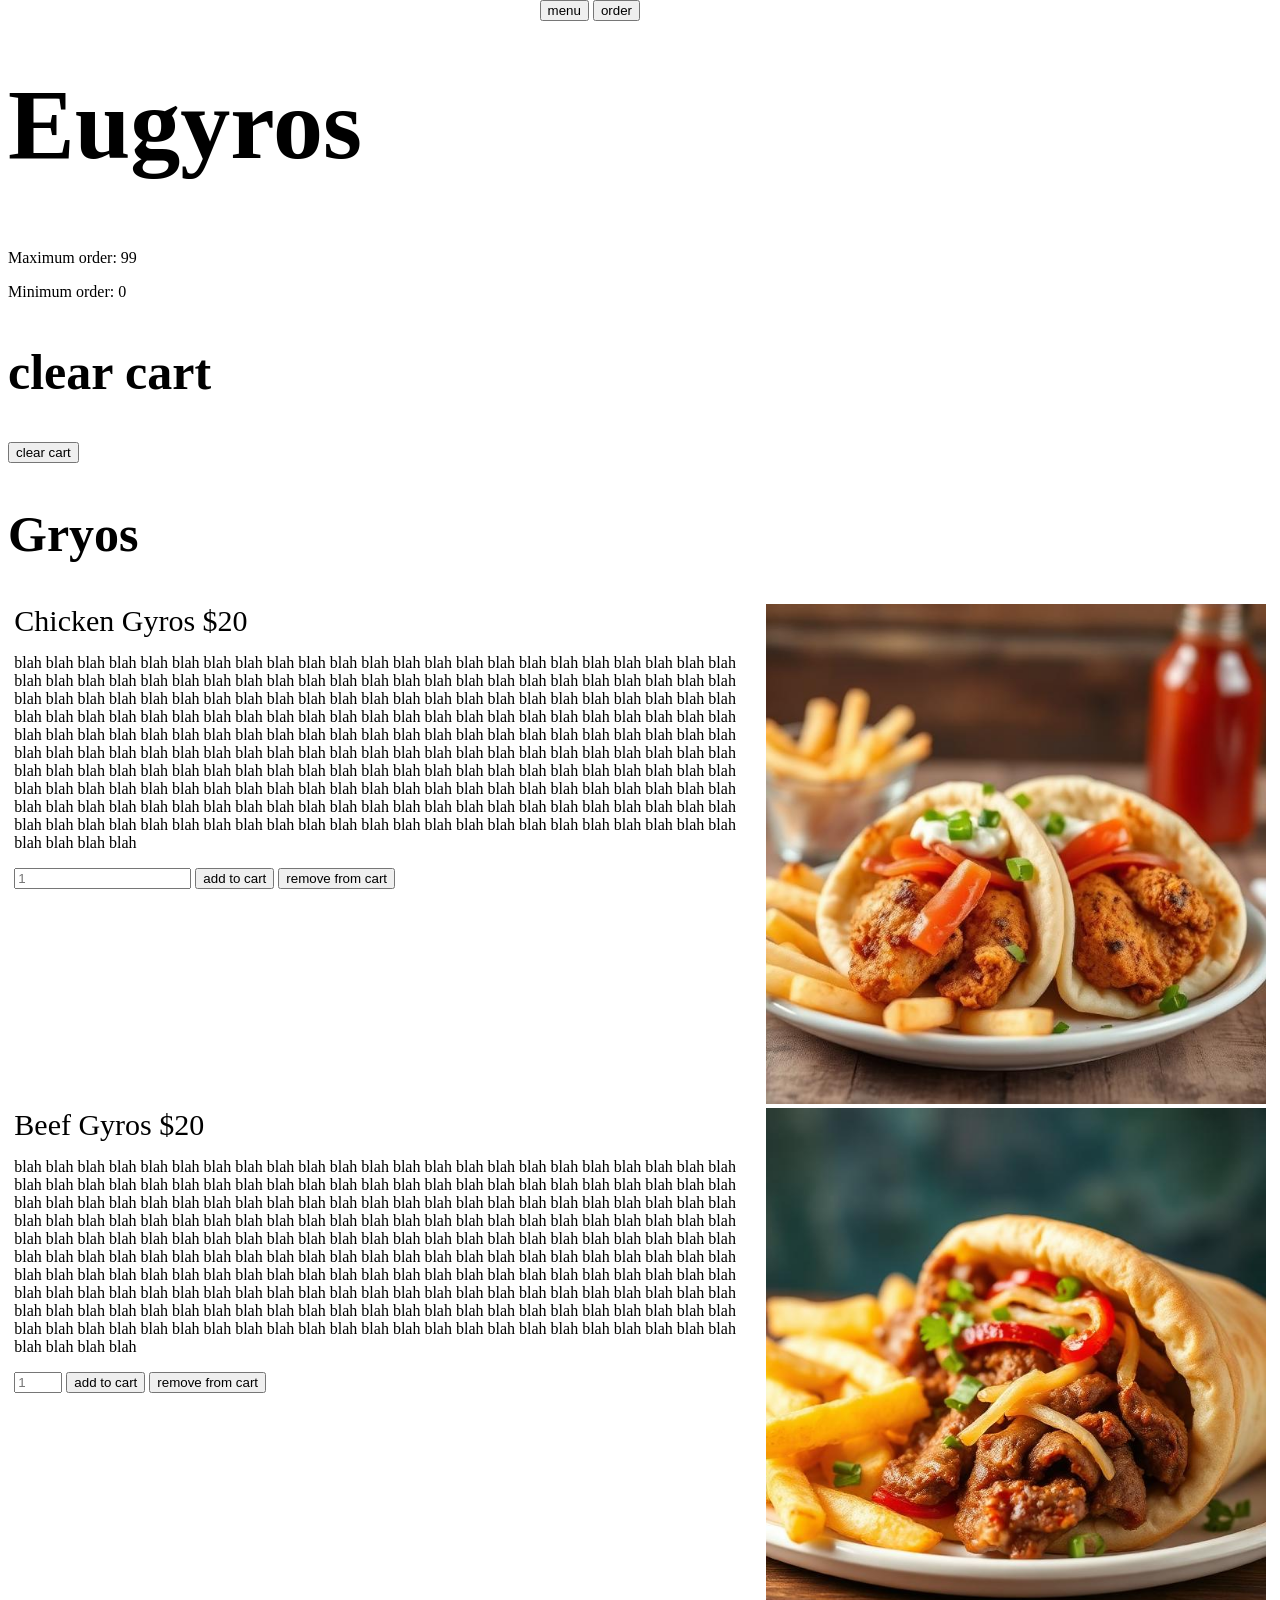
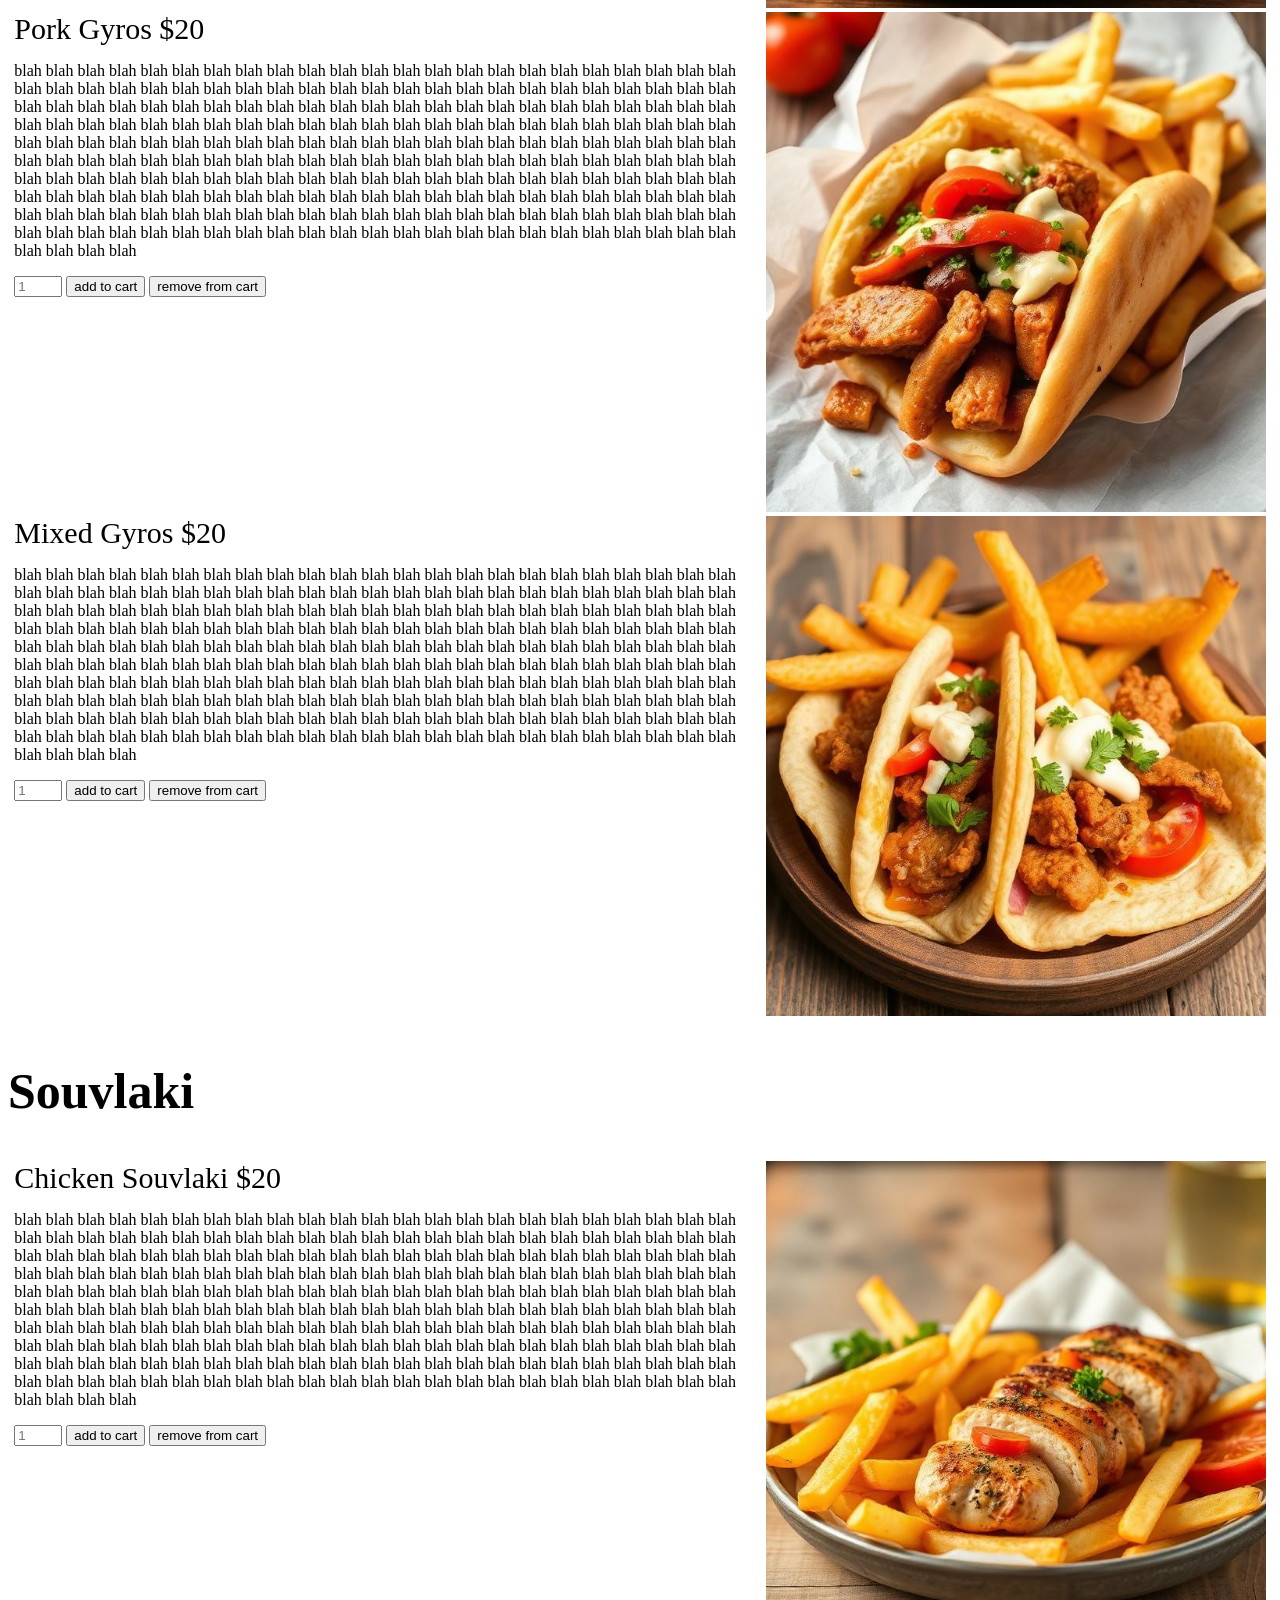
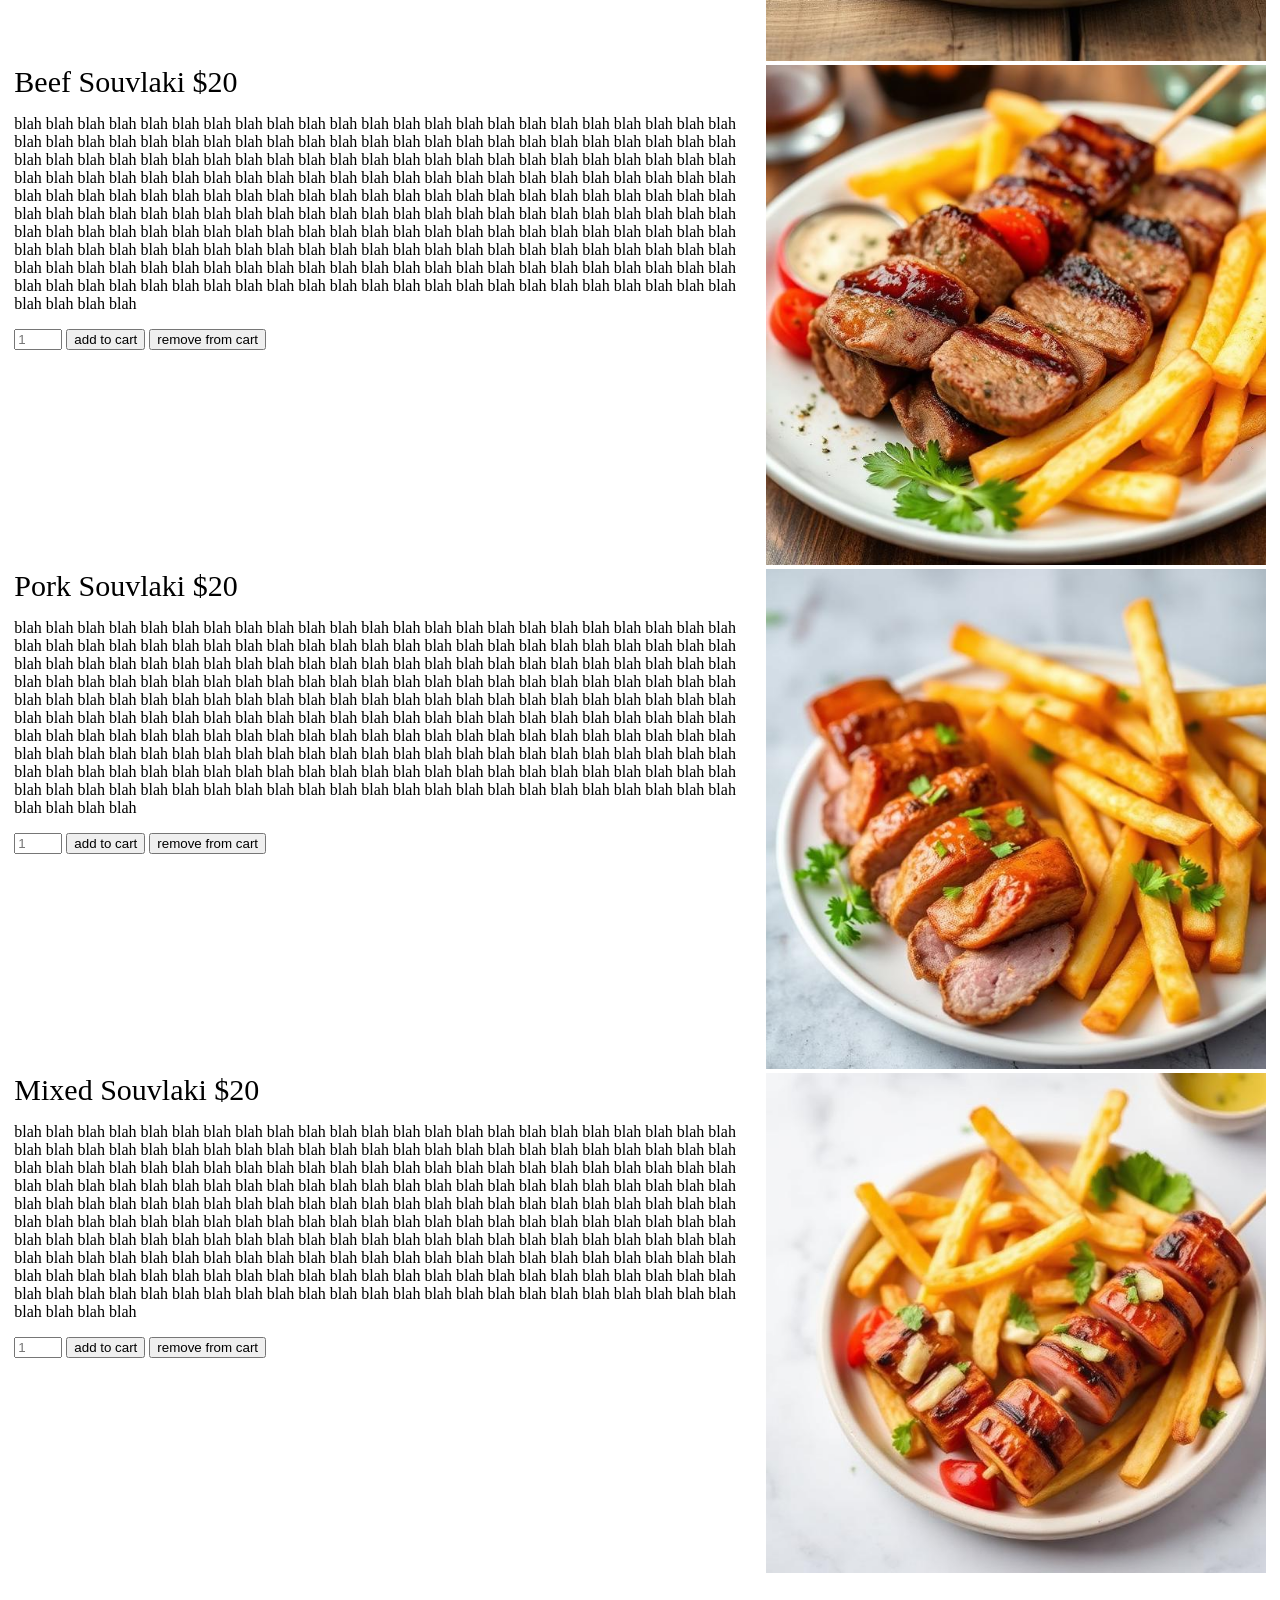
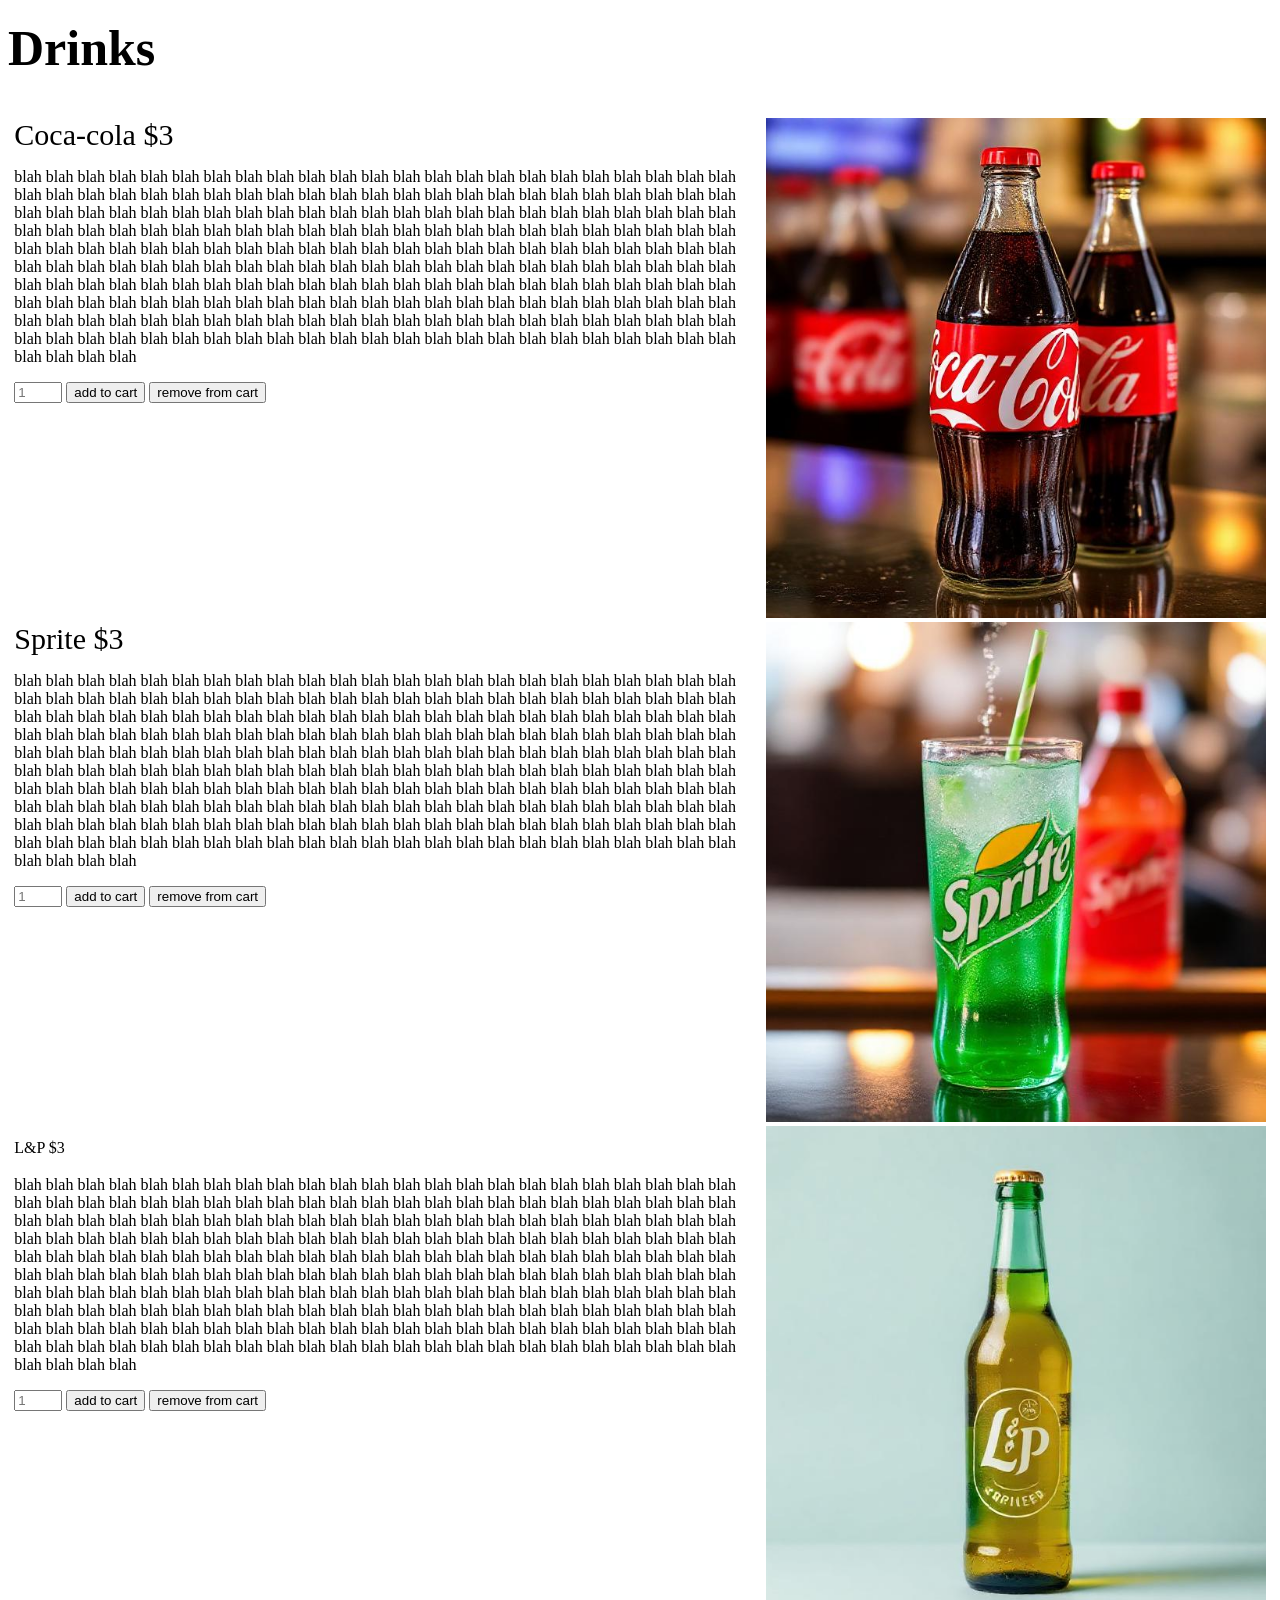
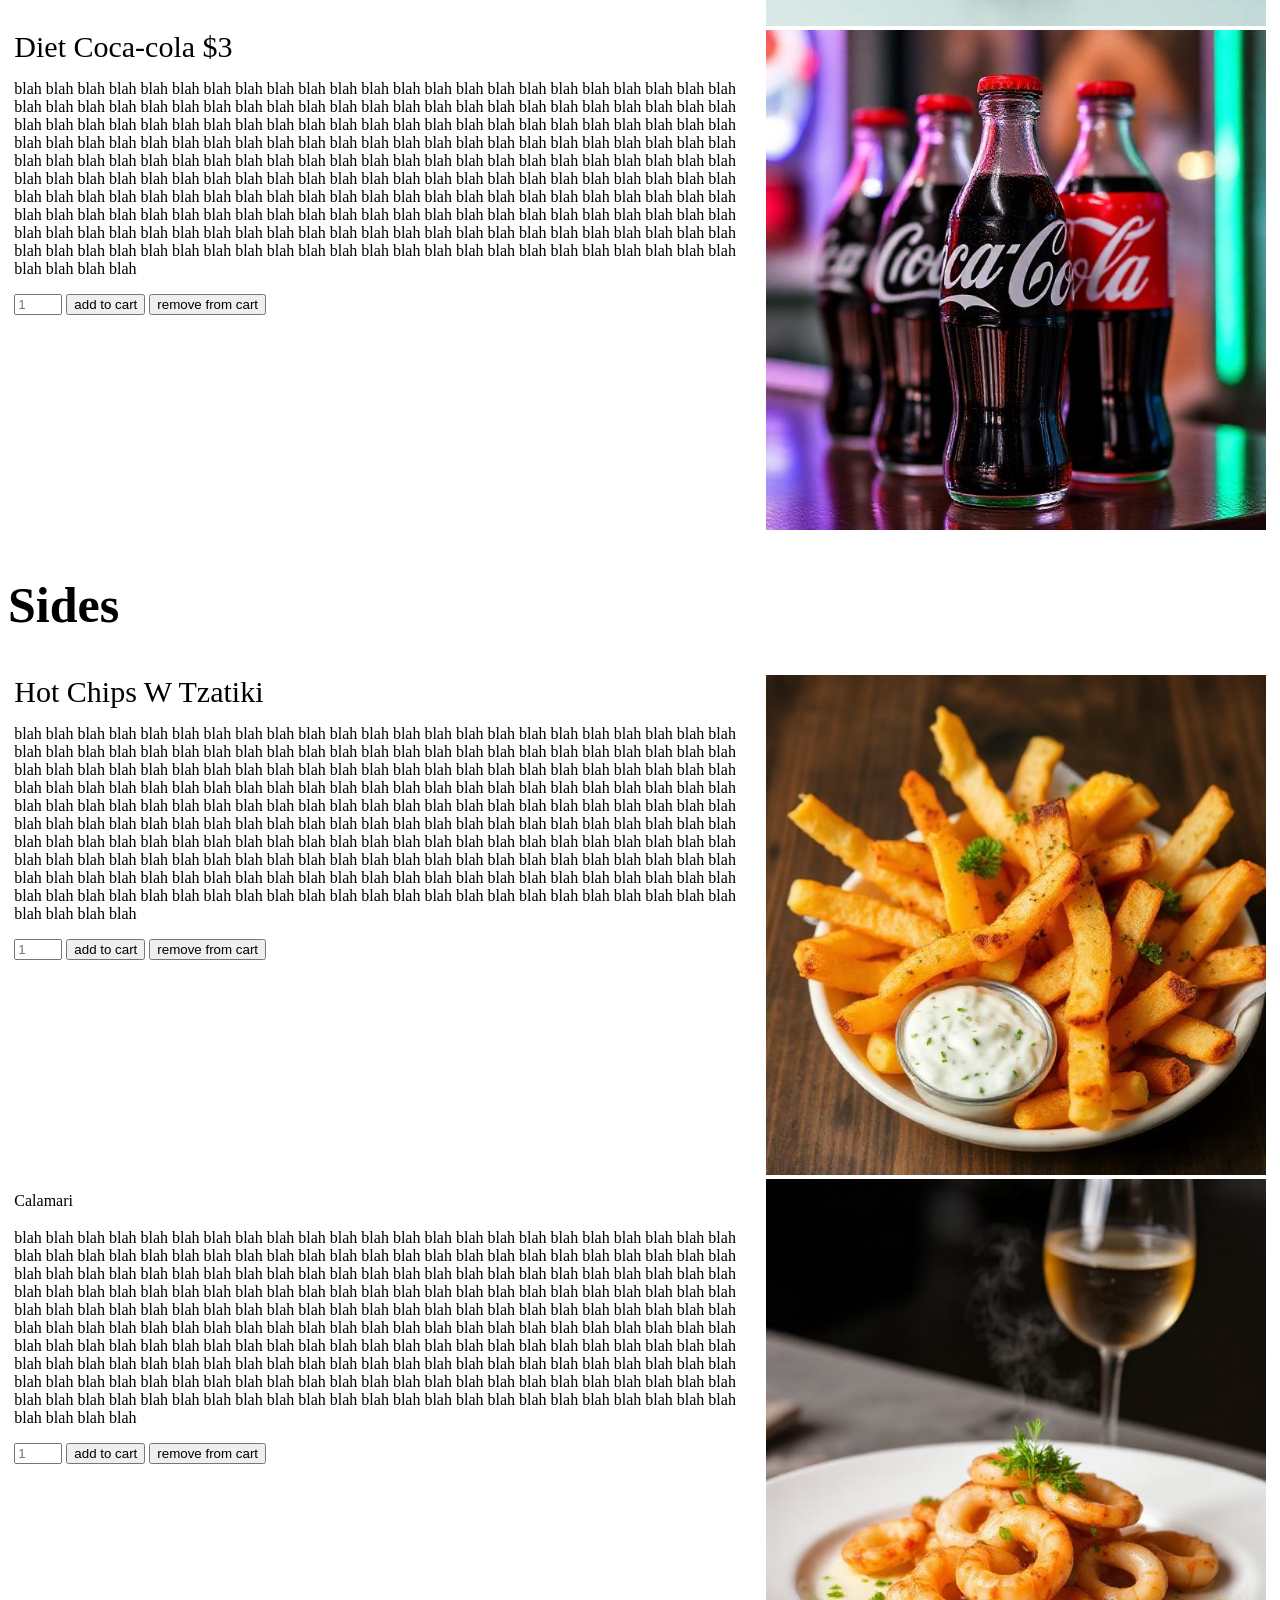
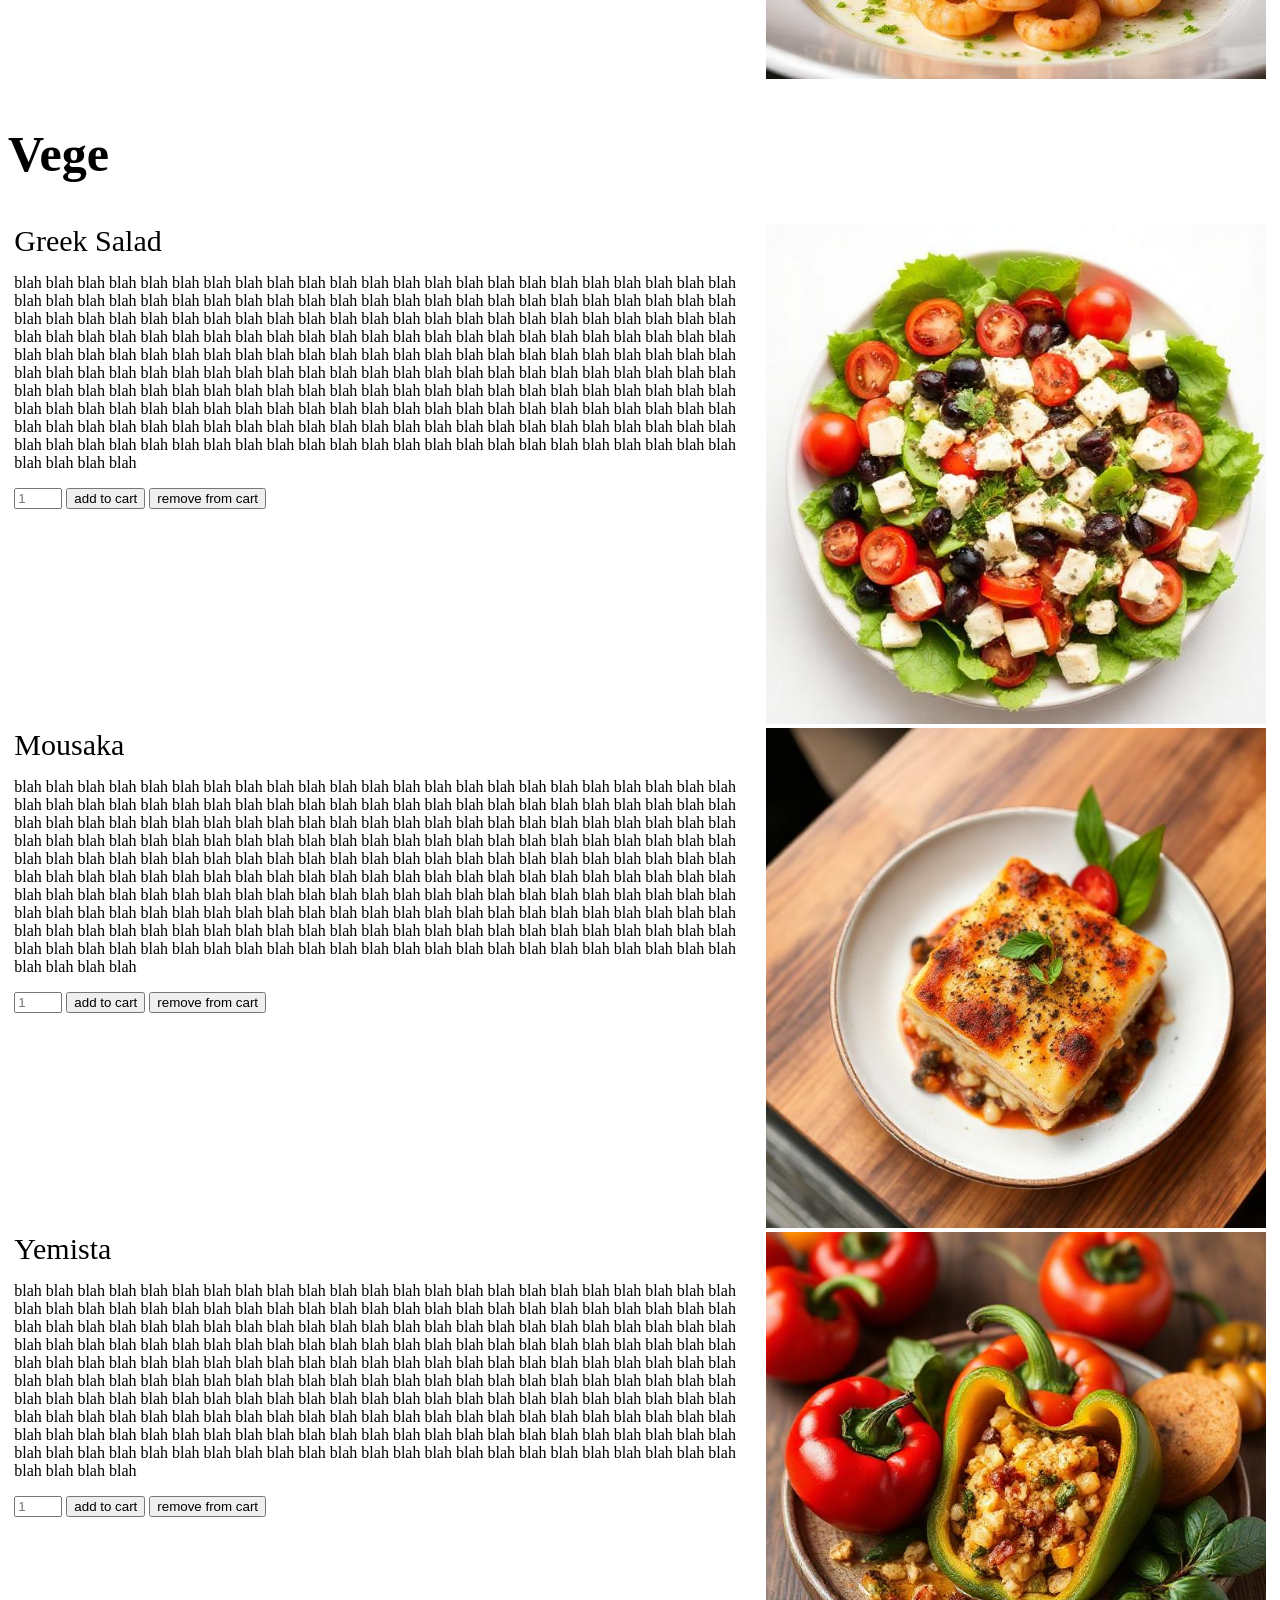
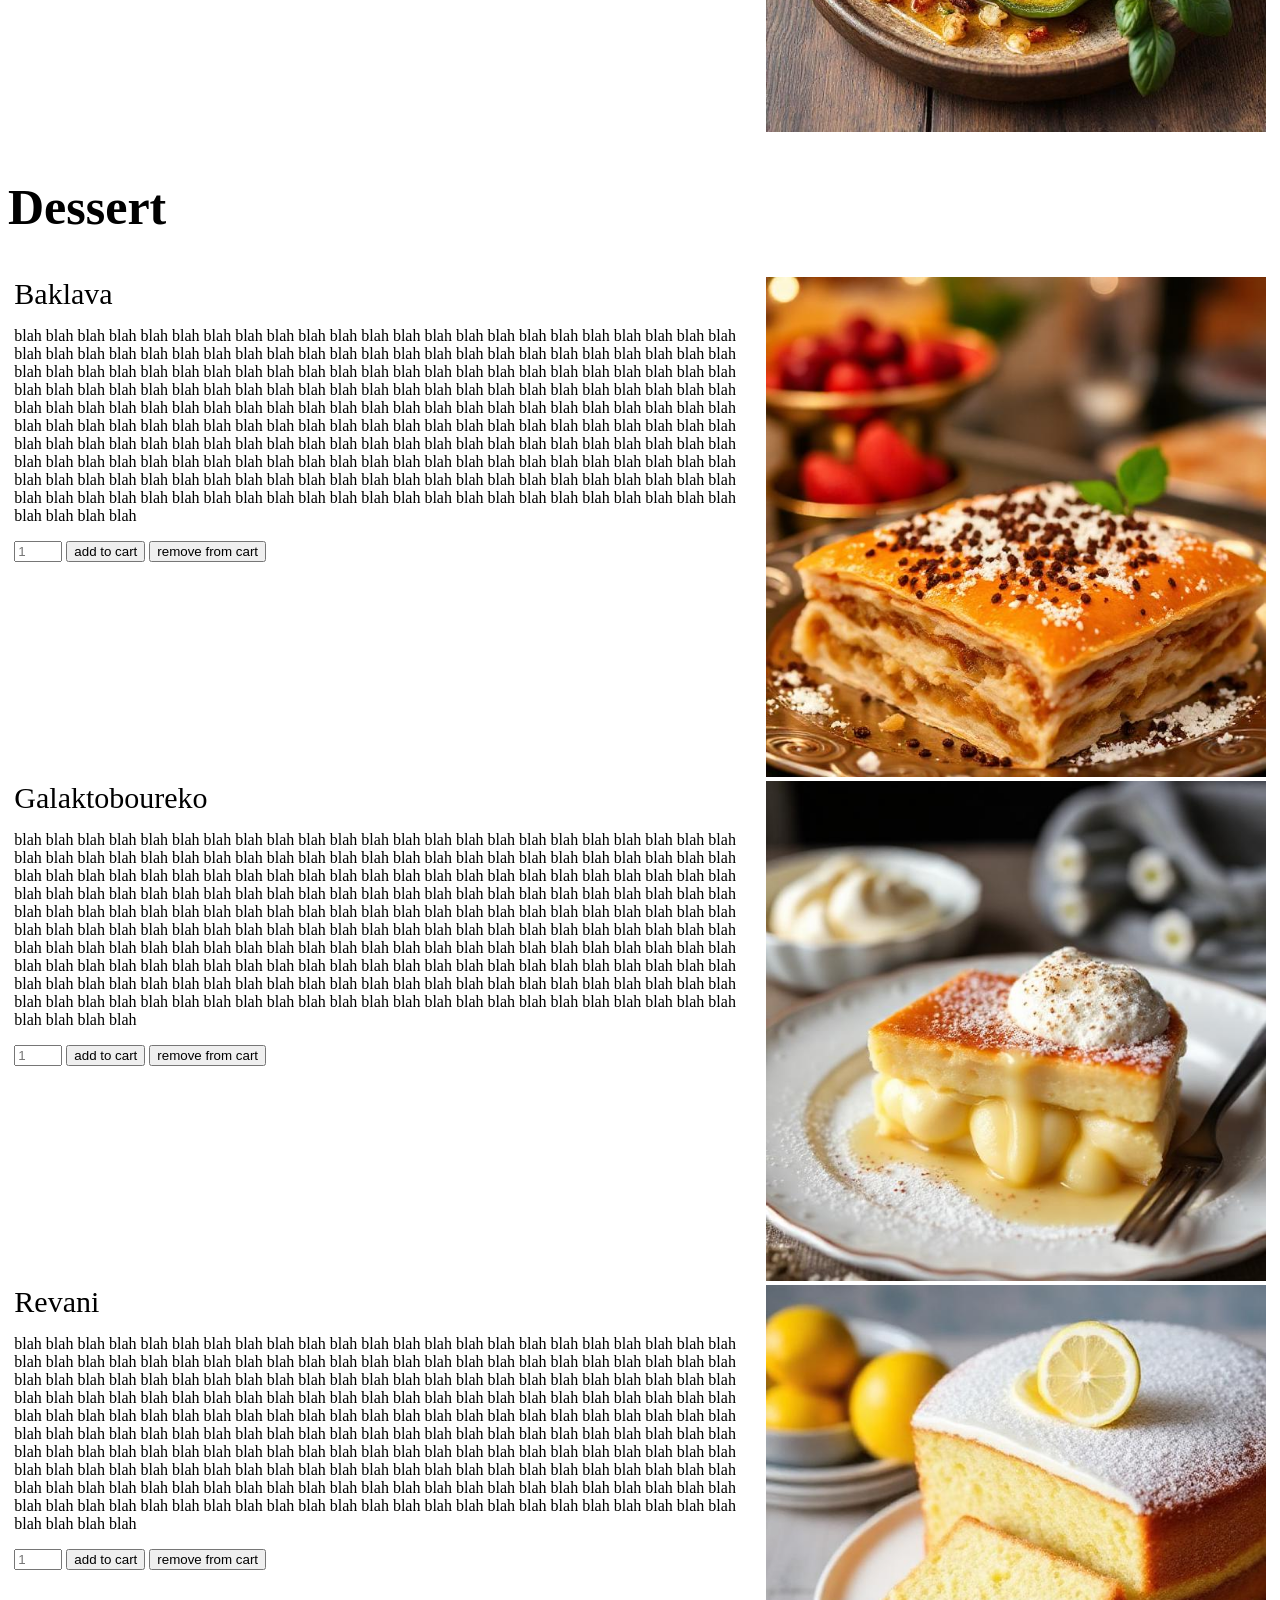
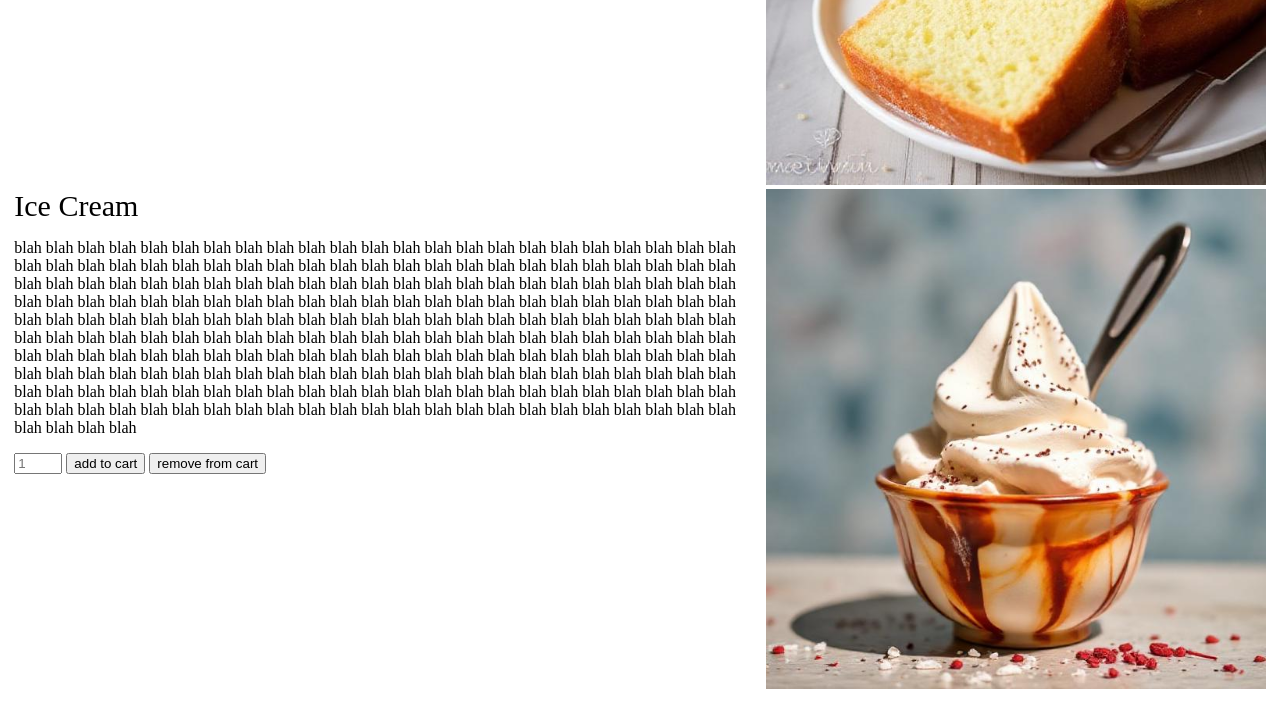
==== commit c8b0583b: "Jul 21, 2026, 11:48 PM" ====
--- a/index.html
+++ b/index.html
@@ -12,6 +12,8 @@
 
 <h1>Eugyros</h1>
 <form onsubmit="return false">
+<p>Maximum order: 99</p>
+<p>Minimum order: 0</p>
     <h2>clear cart</h2>
     <input type="submit" value="clear cart" onclick=clearCart()>
 </form>
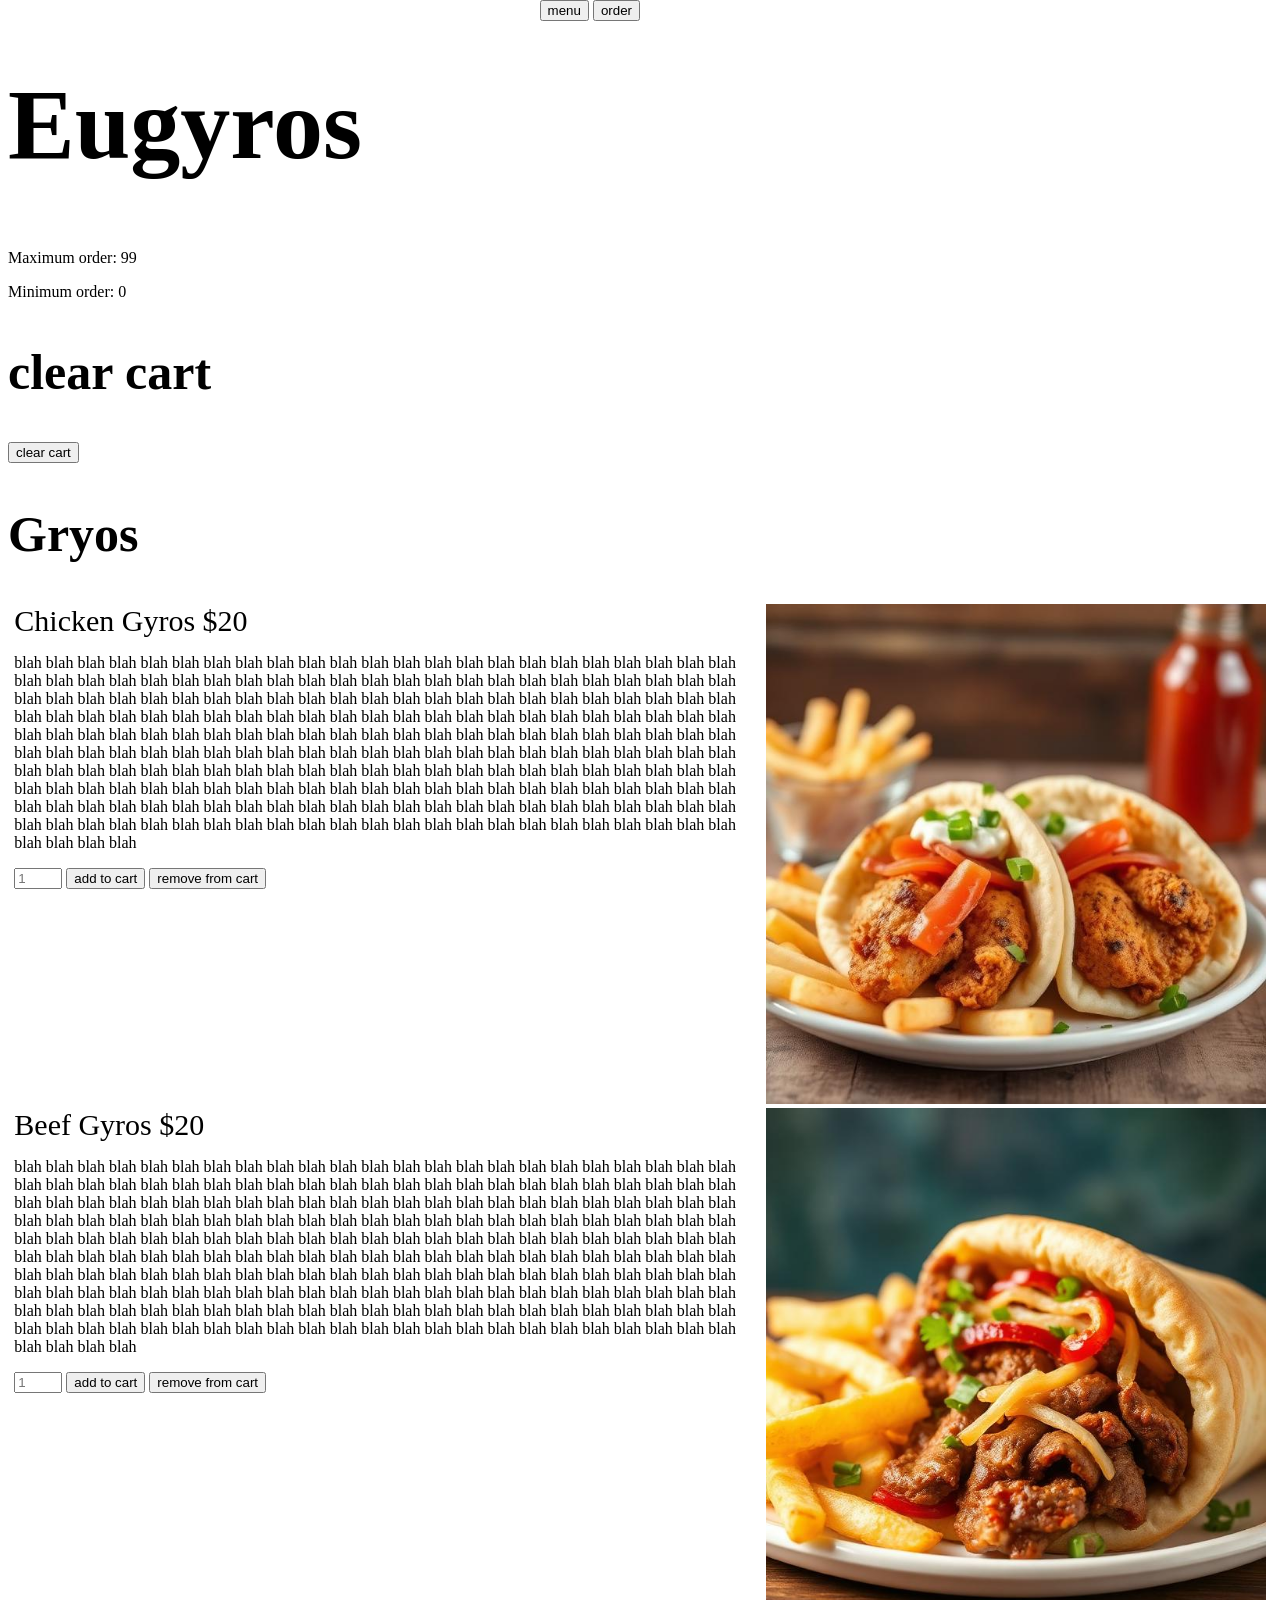
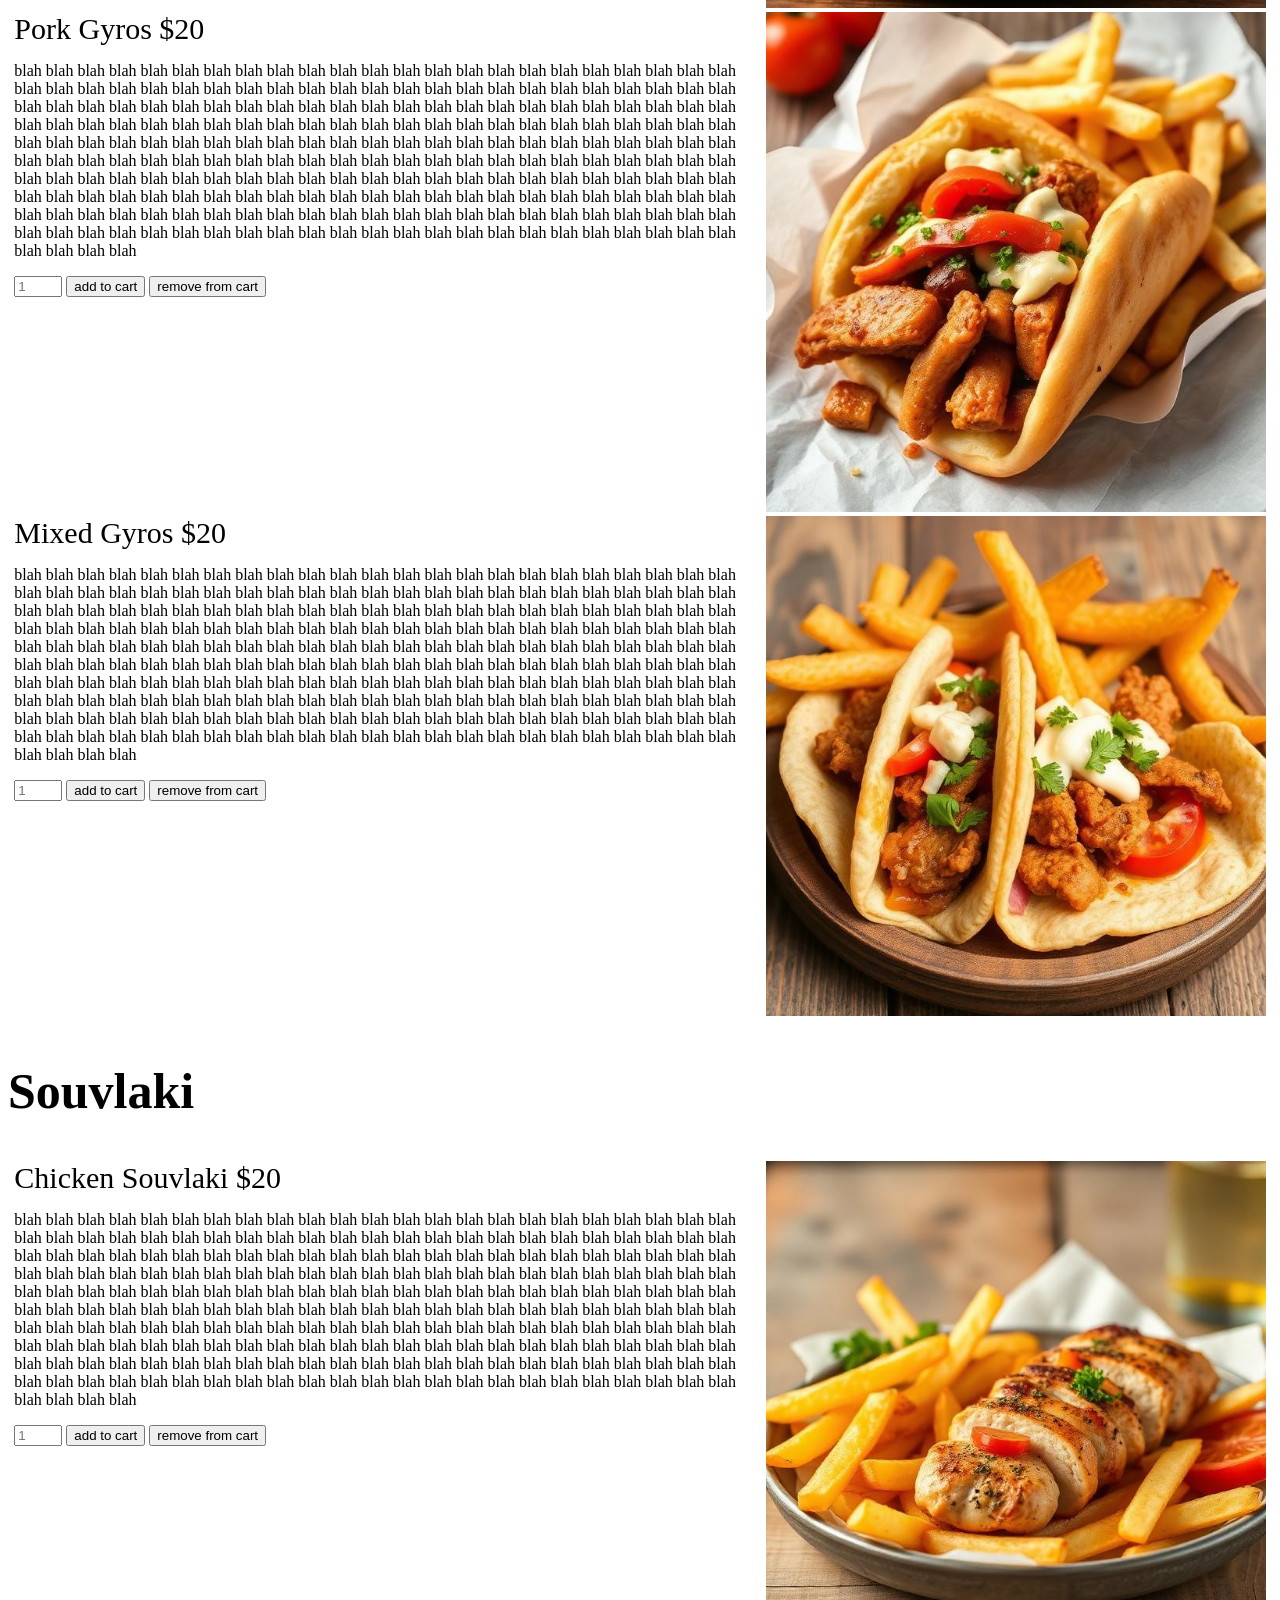
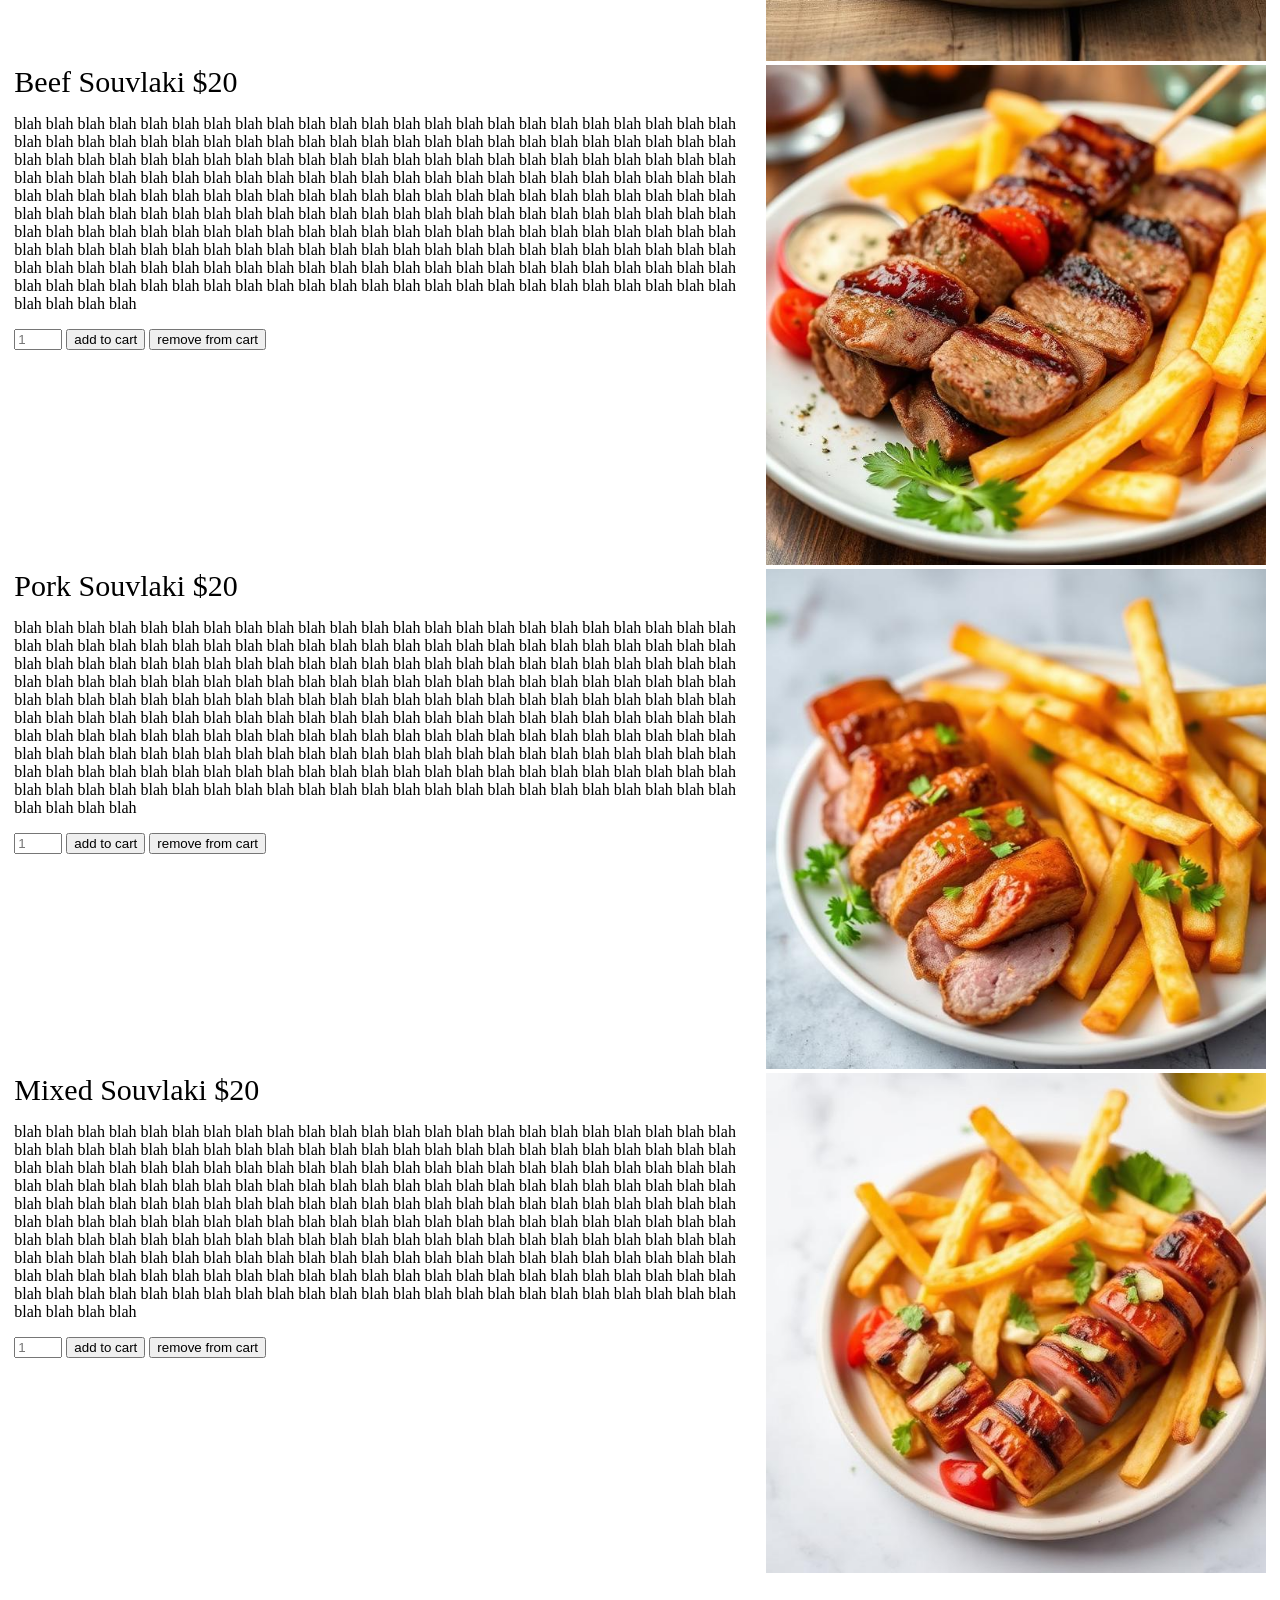
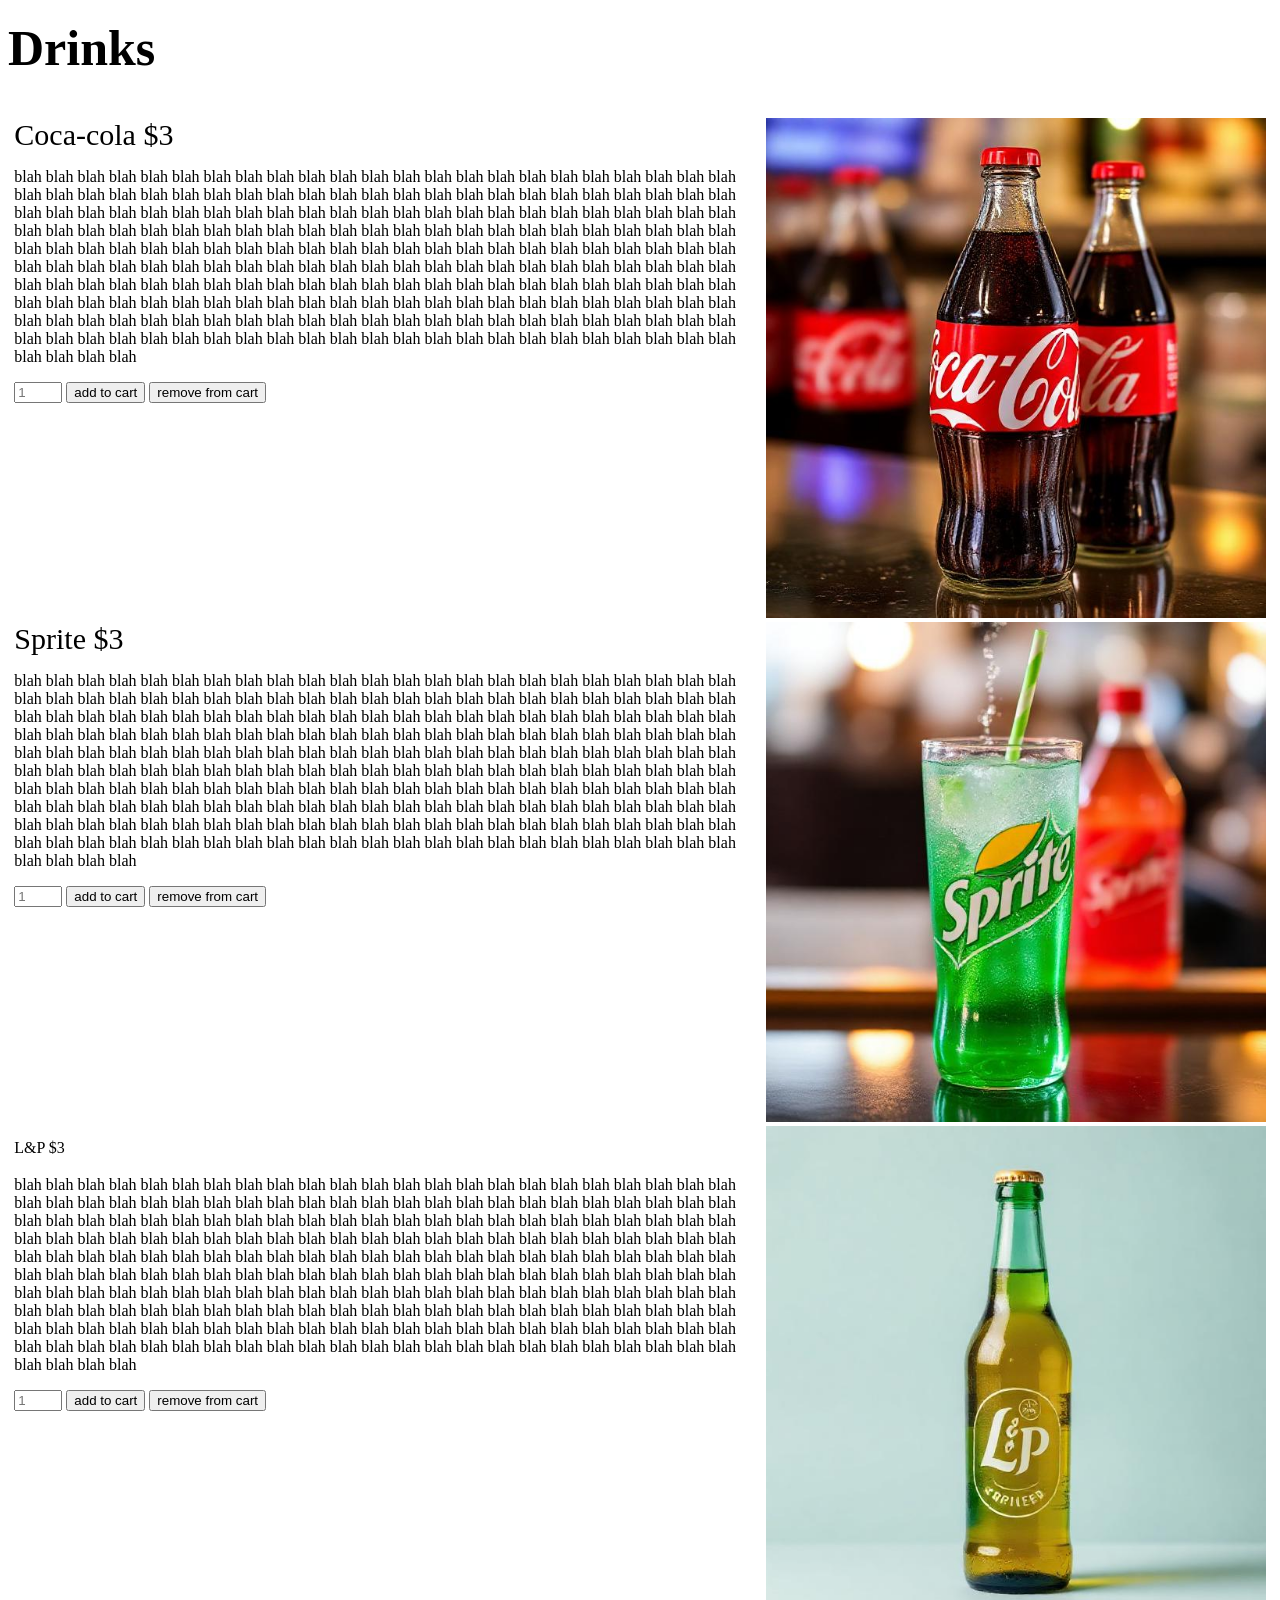
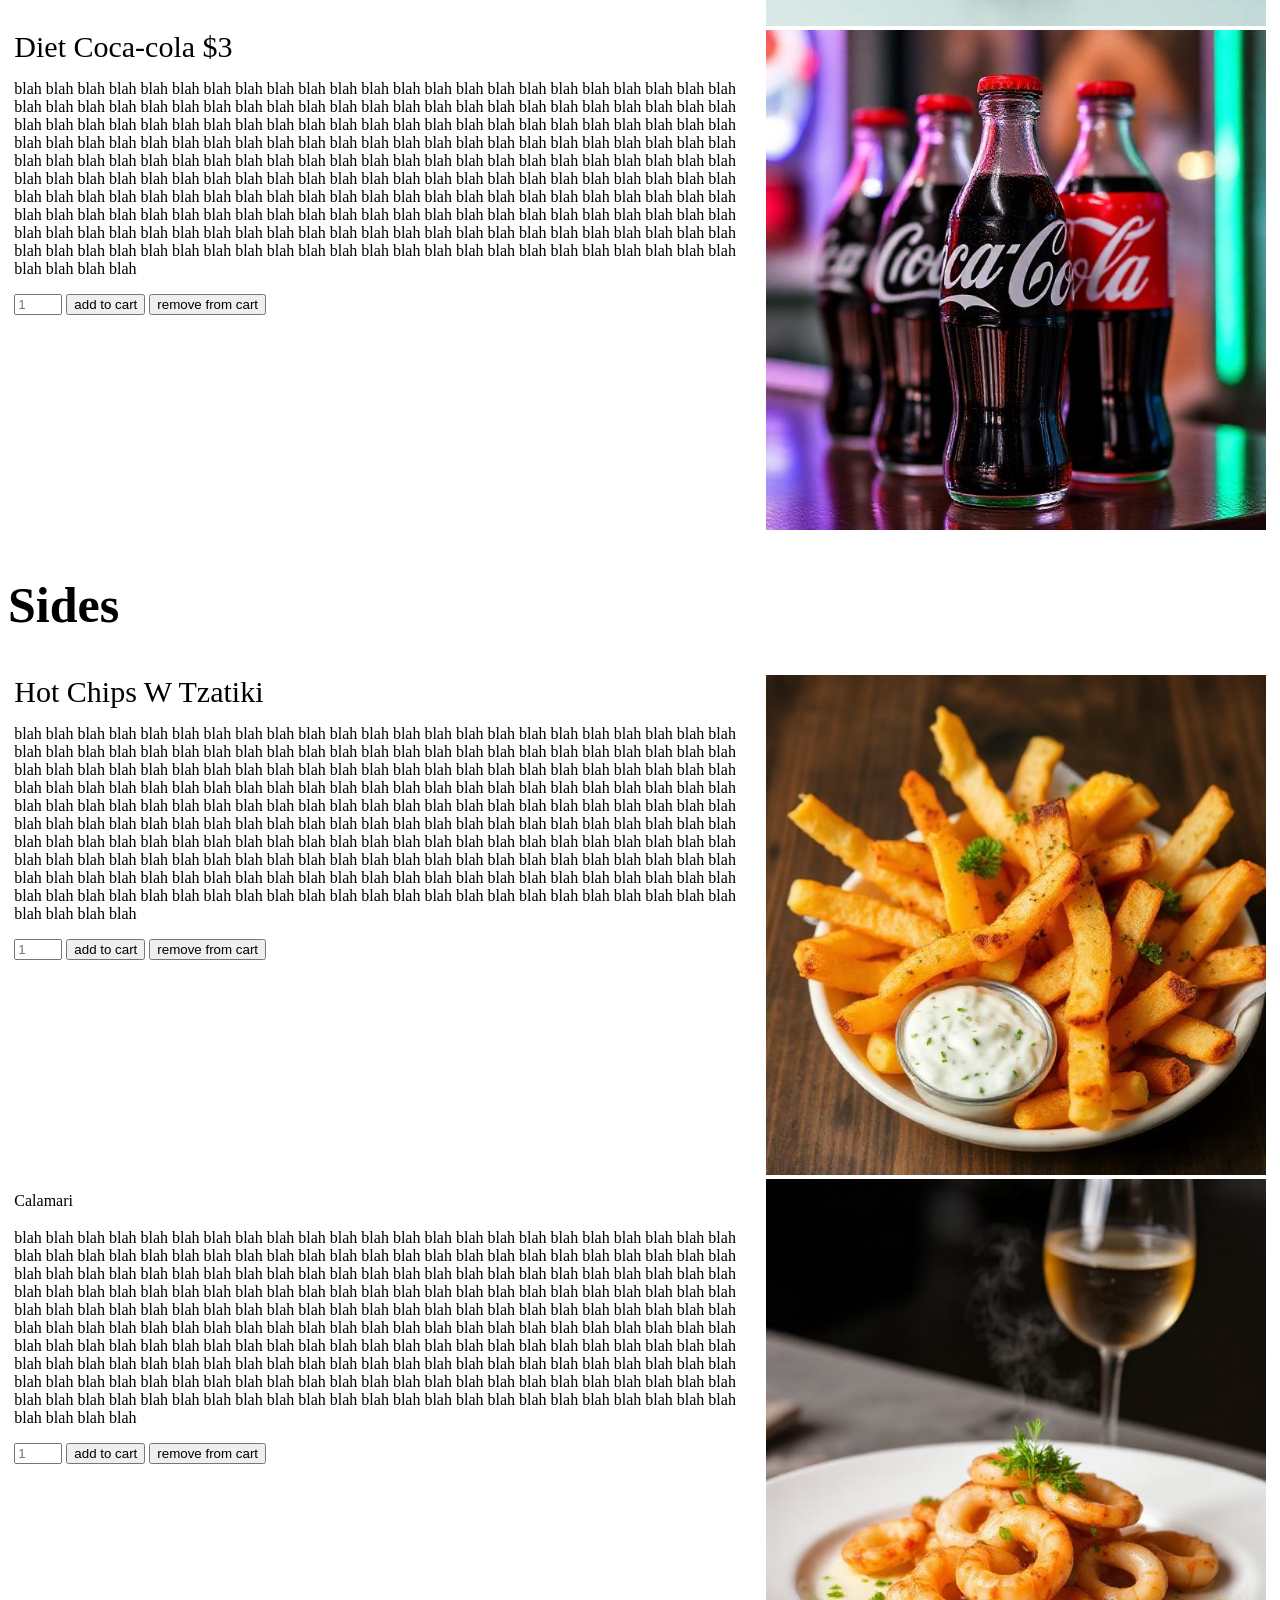
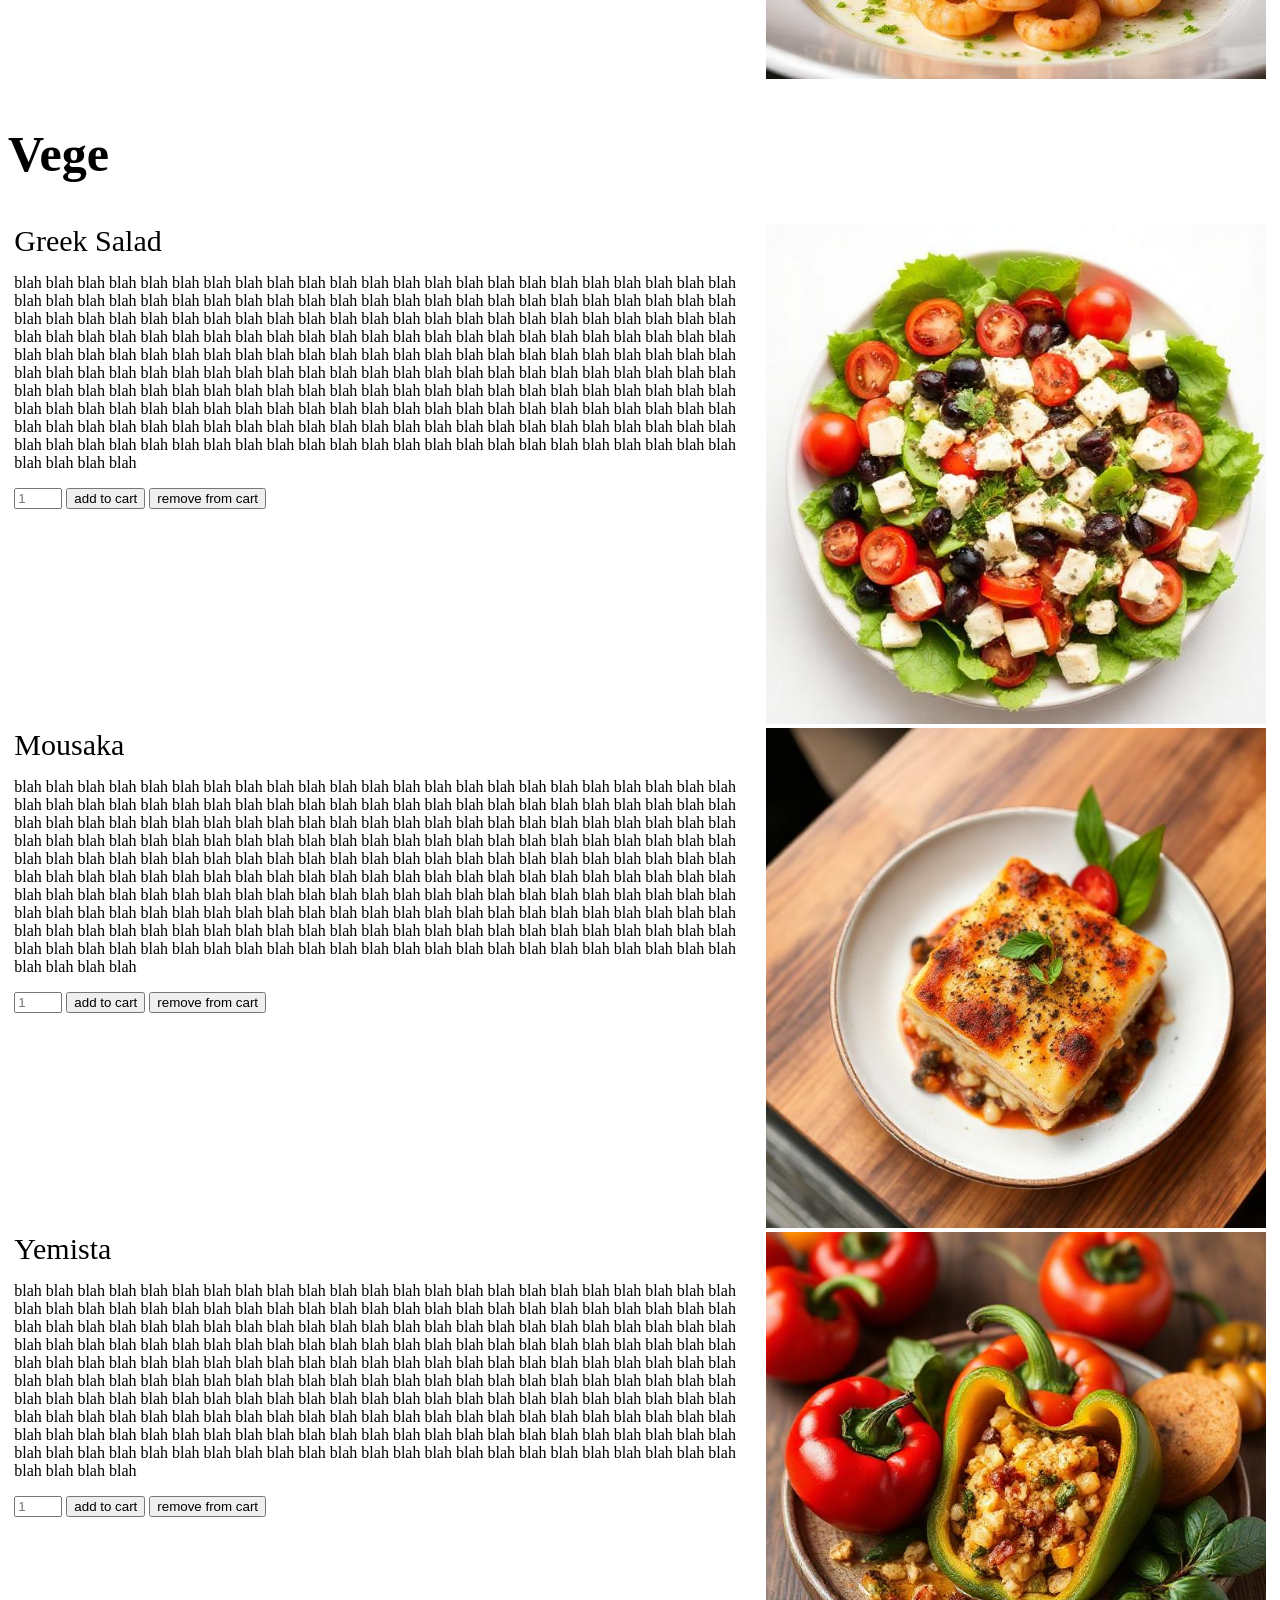
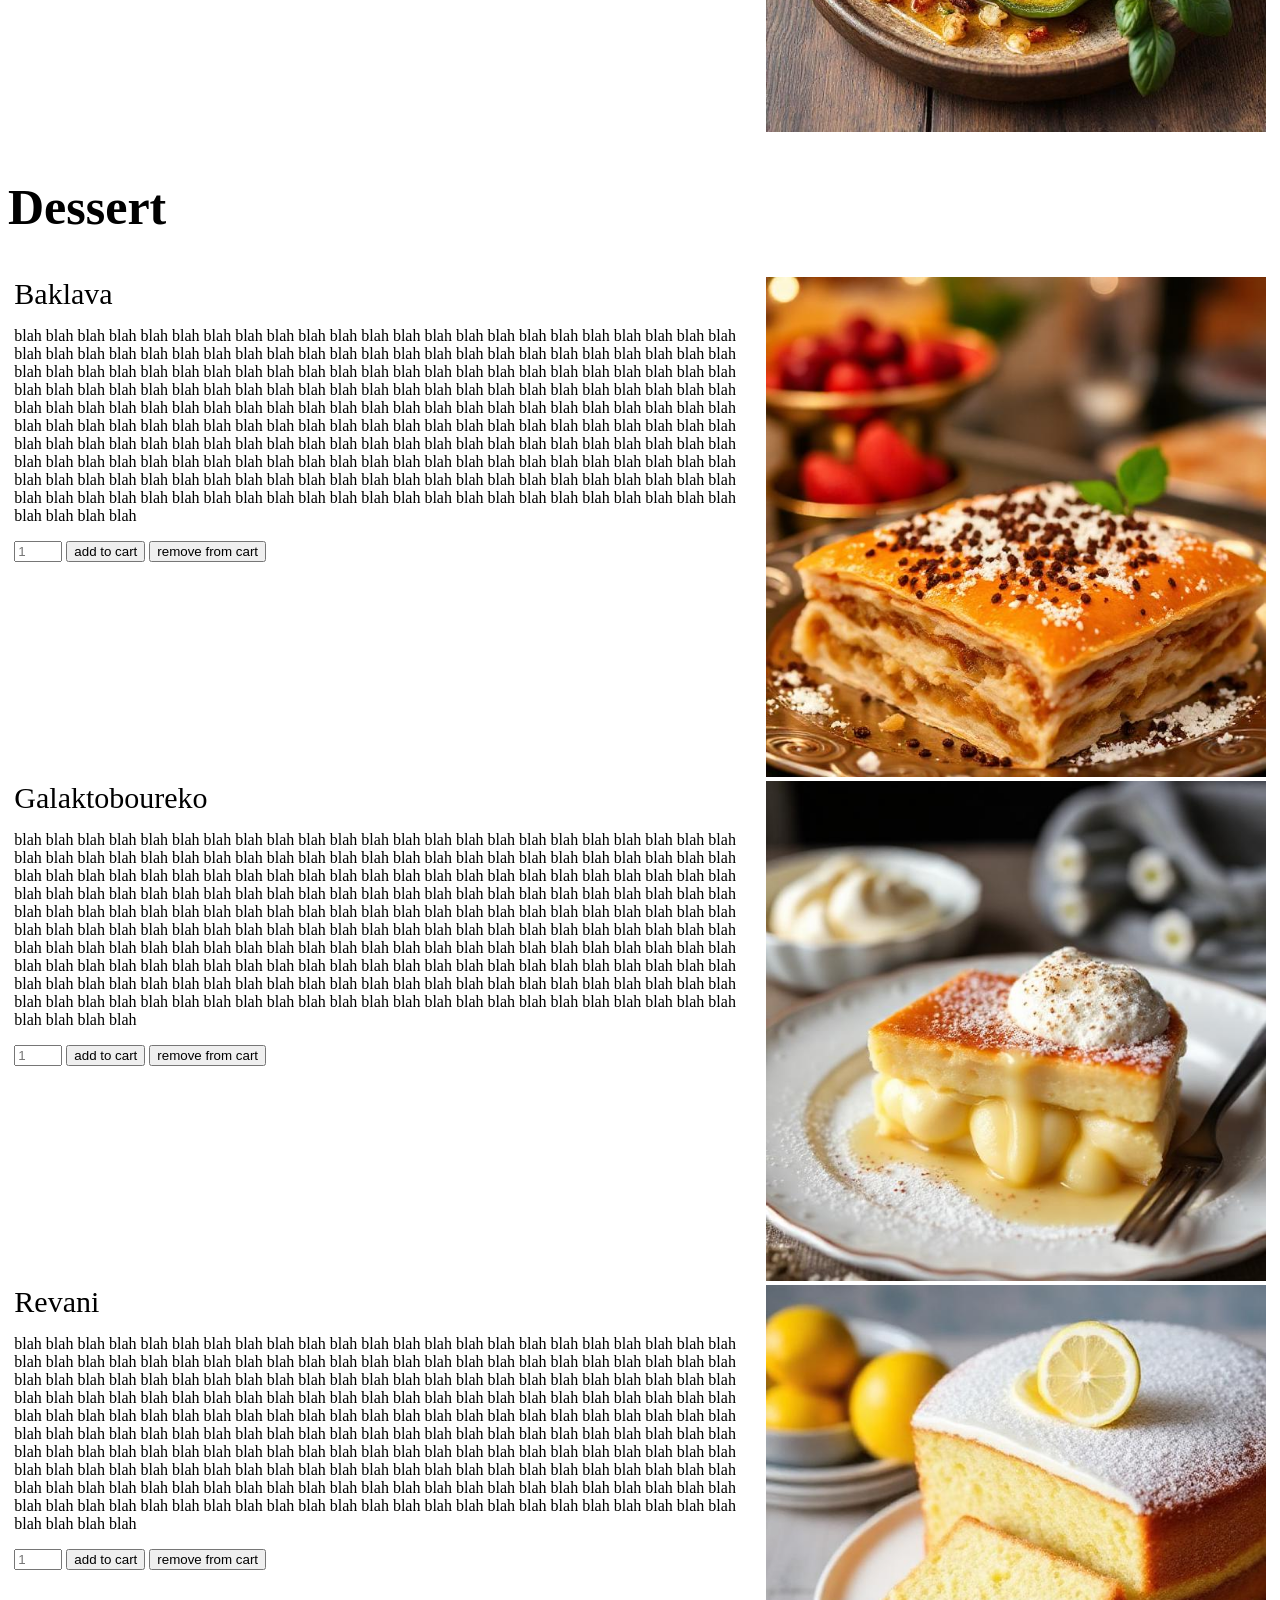
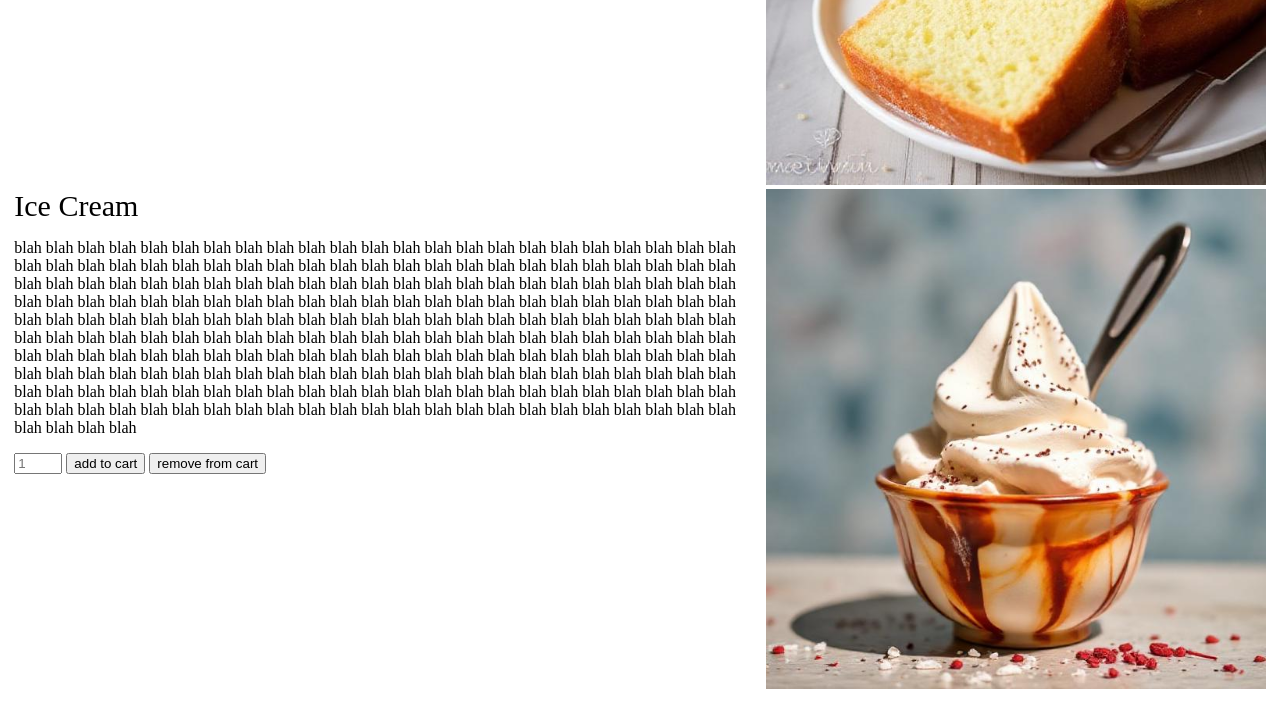
==== commit 30c8069d: "V17F Fixed bugs yippee :) im happy yay im so good no bug now hehehe :) :) :) alex is trying to make " ====
--- a/index.html
+++ b/index.html
@@ -32,9 +32,9 @@
         <form onsubmit="return false">
             <label for="form00">Chicken Gyros $20</label><br> <!--values to change: form00 (form##), chicken Gyros $20 (item name $item cost) -->
             <p>blah blah blah blah blah blah blah blah blah blah blah blah blah blah blah blah blah blah blah blah blah blah blah blah blah blah blah blah blah blah blah blah blah blah blah blah blah blah blah blah blah blah blah blah blah blah blah blah blah blah blah blah blah blah blah blah blah blah blah blah blah blah blah blah blah blah blah blah blah blah blah blah blah blah blah blah blah blah blah blah blah blah blah blah blah blah blah blah blah blah blah blah blah blah blah blah blah blah blah blah blah blah blah blah blah blah blah blah blah blah blah blah blah blah blah blah blah blah blah blah blah blah blah blah blah blah blah blah blah blah blah blah blah blah blah blah blah blah blah blah blah blah blah blah blah blah blah blah blah blah blah blah blah blah blah blah blah blah blah blah blah blah blah blah blah blah blah blah blah blah blah blah blah blah blah blah blah blah blah blah blah blah blah blah blah blah blah blah blah blah blah blah blah blah blah blah blah blah blah blah blah blah blah blah blah blah blah blah blah blah blah blah blah blah blah blah blah blah blah blah blah blah blah blah blah blah blah blah blah blah blah blah blah blah</p>
-            <input type="text" id="field00" name="form00" placeholder="1" min="1" max="99"> <!--values to change: field00 (field##), form00 (form##) -->
-            <input type="submit" value="add to cart" onclick=addToCart(0,0)> <!--values to change: addToCart(0,0) (addToCart(#,#)) -->
-            <input type="submit" value="remove from cart" onclick=removeFromCart(0,0)> <!--values to change: removeFromCart(0,0) (removeFromCart(#,#))-->
+            <input type="number" id="field00" name="form00" placeholder="1" min="1" max="99"> <!--values to change: field00 (field##), form00 (form##) -->
+            <input type="submit" value="add to cart" onclick="addToCart(0,0,'field00')"> <!--values to change: addToCart(0,0) (addToCart(#,#)) -->
+            <input type="submit" value="remove from cart" onclick="removeFromCart(0,0,'field00')"> <!--values to change: removeFromCart(0,0,field00) (removeFromCart(#,#,field##))-->
             <div id="output00"></div> <!--values to change: output00 (output##) -->
         </form>
     </div>
@@ -44,9 +44,9 @@
         <form onsubmit="return false">
             <label for="form01">Beef Gyros $20</label><br>
             <p>blah blah blah blah blah blah blah blah blah blah blah blah blah blah blah blah blah blah blah blah blah blah blah blah blah blah blah blah blah blah blah blah blah blah blah blah blah blah blah blah blah blah blah blah blah blah blah blah blah blah blah blah blah blah blah blah blah blah blah blah blah blah blah blah blah blah blah blah blah blah blah blah blah blah blah blah blah blah blah blah blah blah blah blah blah blah blah blah blah blah blah blah blah blah blah blah blah blah blah blah blah blah blah blah blah blah blah blah blah blah blah blah blah blah blah blah blah blah blah blah blah blah blah blah blah blah blah blah blah blah blah blah blah blah blah blah blah blah blah blah blah blah blah blah blah blah blah blah blah blah blah blah blah blah blah blah blah blah blah blah blah blah blah blah blah blah blah blah blah blah blah blah blah blah blah blah blah blah blah blah blah blah blah blah blah blah blah blah blah blah blah blah blah blah blah blah blah blah blah blah blah blah blah blah blah blah blah blah blah blah blah blah blah blah blah blah blah blah blah blah blah blah blah blah blah blah blah blah blah blah blah blah blah blah</p>
-            <input type="number" id="01Field" name="form01" placeholder="1" min="1" max="99">
-            <input type="submit" value="add to cart" onclick=addToCart(0,1)>
-            <input type="submit" value="remove from cart" onclick=removeFromCart(0,1)>
+            <input type="number" id="field01" name="form01" placeholder="1" min="1" max="99">
+            <input type="submit" value="add to cart" onclick="addToCart(0,1,'field01')">
+            <input type="submit" value="remove from cart" onclick="removeFromCart(0,1,'field01')">
             <div id="output01"></div>
         </form>
     </div>
@@ -55,9 +55,9 @@
         <form onsubmit="return false">
             <label for="form02">Pork Gyros $20</label><br>
             <p>blah blah blah blah blah blah blah blah blah blah blah blah blah blah blah blah blah blah blah blah blah blah blah blah blah blah blah blah blah blah blah blah blah blah blah blah blah blah blah blah blah blah blah blah blah blah blah blah blah blah blah blah blah blah blah blah blah blah blah blah blah blah blah blah blah blah blah blah blah blah blah blah blah blah blah blah blah blah blah blah blah blah blah blah blah blah blah blah blah blah blah blah blah blah blah blah blah blah blah blah blah blah blah blah blah blah blah blah blah blah blah blah blah blah blah blah blah blah blah blah blah blah blah blah blah blah blah blah blah blah blah blah blah blah blah blah blah blah blah blah blah blah blah blah blah blah blah blah blah blah blah blah blah blah blah blah blah blah blah blah blah blah blah blah blah blah blah blah blah blah blah blah blah blah blah blah blah blah blah blah blah blah blah blah blah blah blah blah blah blah blah blah blah blah blah blah blah blah blah blah blah blah blah blah blah blah blah blah blah blah blah blah blah blah blah blah blah blah blah blah blah blah blah blah blah blah blah blah blah blah blah blah blah blah</p>
-            <input type="number" id="02Field" name="form02" placeholder="1" min="1" max="99">
-            <input type="submit" value="add to cart" onclick=addToCart(0,2)>
-            <input type="submit" value="remove from cart" onclick=removeFromCart(0,2)>
+            <input type="number" id="field02" name="form02" placeholder="1" min="1" max="99">
+            <input type="submit" value="add to cart" onclick="addToCart(0,2,'field02')">
+            <input type="submit" value="remove from cart" onclick="removeFromCart(0,2,'field02')">
             <div id="output02"></div>
         </form>
     </div>
@@ -66,9 +66,9 @@
         <form onsubmit="return false">
             <label for="form03">Mixed Gyros $20</label><br>
             <p>blah blah blah blah blah blah blah blah blah blah blah blah blah blah blah blah blah blah blah blah blah blah blah blah blah blah blah blah blah blah blah blah blah blah blah blah blah blah blah blah blah blah blah blah blah blah blah blah blah blah blah blah blah blah blah blah blah blah blah blah blah blah blah blah blah blah blah blah blah blah blah blah blah blah blah blah blah blah blah blah blah blah blah blah blah blah blah blah blah blah blah blah blah blah blah blah blah blah blah blah blah blah blah blah blah blah blah blah blah blah blah blah blah blah blah blah blah blah blah blah blah blah blah blah blah blah blah blah blah blah blah blah blah blah blah blah blah blah blah blah blah blah blah blah blah blah blah blah blah blah blah blah blah blah blah blah blah blah blah blah blah blah blah blah blah blah blah blah blah blah blah blah blah blah blah blah blah blah blah blah blah blah blah blah blah blah blah blah blah blah blah blah blah blah blah blah blah blah blah blah blah blah blah blah blah blah blah blah blah blah blah blah blah blah blah blah blah blah blah blah blah blah blah blah blah blah blah blah blah blah blah blah blah blah</p>
-            <input type="number" id="03Field" name="form03" placeholder="1" min="1" max="99">
-            <input type="submit" value="add to cart" onclick=addToCart(0,3)>
-            <input type="submit" value="remove from cart" onclick=removeFromCart(0,3)>
+            <input type="number" id="field03" name="form03" placeholder="1" min="1" max="99">
+            <input type="submit" value="add to cart" onclick="addToCart(0,3,'field03')">
+            <input type="submit" value="remove from cart" onclick="removeFromCart(0,3,'field03')">
             <div id="output03"></div>
         </form>
     </div>
@@ -81,9 +81,9 @@
         <form onsubmit="return false">
             <label for="form10">Chicken Souvlaki $20</label><br>
             <p>blah blah blah blah blah blah blah blah blah blah blah blah blah blah blah blah blah blah blah blah blah blah blah blah blah blah blah blah blah blah blah blah blah blah blah blah blah blah blah blah blah blah blah blah blah blah blah blah blah blah blah blah blah blah blah blah blah blah blah blah blah blah blah blah blah blah blah blah blah blah blah blah blah blah blah blah blah blah blah blah blah blah blah blah blah blah blah blah blah blah blah blah blah blah blah blah blah blah blah blah blah blah blah blah blah blah blah blah blah blah blah blah blah blah blah blah blah blah blah blah blah blah blah blah blah blah blah blah blah blah blah blah blah blah blah blah blah blah blah blah blah blah blah blah blah blah blah blah blah blah blah blah blah blah blah blah blah blah blah blah blah blah blah blah blah blah blah blah blah blah blah blah blah blah blah blah blah blah blah blah blah blah blah blah blah blah blah blah blah blah blah blah blah blah blah blah blah blah blah blah blah blah blah blah blah blah blah blah blah blah blah blah blah blah blah blah blah blah blah blah blah blah blah blah blah blah blah blah blah blah blah blah blah blah</p>
-            <input type="number" id="10Field" name="form10" placeholder="1" min="1" max="99">
-            <input type="submit" value="add to cart" onclick=addToCart(1,0)>
-            <input type="submit" value="remove from cart" onclick=removeFromCart(1,0)>
+            <input type="number" id="field10" name="form10" placeholder="1" min="1" max="99">
+            <input type="submit" value="add to cart" onclick="addToCart(1,0,'field10')">
+            <input type="submit" value="remove from cart" onclick="removeFromCart(1,0,'field10')">
             <div id="output10"></div>
         </form>
     </div>
@@ -92,9 +92,9 @@
         <form onsubmit="return false">
             <label for="form11">Beef Souvlaki $20</label><br>
             <p>blah blah blah blah blah blah blah blah blah blah blah blah blah blah blah blah blah blah blah blah blah blah blah blah blah blah blah blah blah blah blah blah blah blah blah blah blah blah blah blah blah blah blah blah blah blah blah blah blah blah blah blah blah blah blah blah blah blah blah blah blah blah blah blah blah blah blah blah blah blah blah blah blah blah blah blah blah blah blah blah blah blah blah blah blah blah blah blah blah blah blah blah blah blah blah blah blah blah blah blah blah blah blah blah blah blah blah blah blah blah blah blah blah blah blah blah blah blah blah blah blah blah blah blah blah blah blah blah blah blah blah blah blah blah blah blah blah blah blah blah blah blah blah blah blah blah blah blah blah blah blah blah blah blah blah blah blah blah blah blah blah blah blah blah blah blah blah blah blah blah blah blah blah blah blah blah blah blah blah blah blah blah blah blah blah blah blah blah blah blah blah blah blah blah blah blah blah blah blah blah blah blah blah blah blah blah blah blah blah blah blah blah blah blah blah blah blah blah blah blah blah blah blah blah blah blah blah blah blah blah blah blah blah blah</p>
-            <input type="number" id="11Field" name="form11" placeholder="1" min="1" max="99">
-            <input type="submit" value="add to cart" onclick=addToCart(1,1)>
-            <input type="submit" value="remove from cart" onclick=removeFromCart(1,1)>
+            <input type="number" id="field11" name="form11" placeholder="1" min="1" max="99">
+            <input type="submit" value="add to cart" onclick="addToCart(1,1,'field11')">
+            <input type="submit" value="remove from cart" onclick="removeFromCart(1,1.,'field11')">
             <div id="output11"></div>
         </form>
     </div>
@@ -103,9 +103,9 @@
         <form onsubmit="return false">
             <label for="form12">Pork Souvlaki $20</label><br>
             <p>blah blah blah blah blah blah blah blah blah blah blah blah blah blah blah blah blah blah blah blah blah blah blah blah blah blah blah blah blah blah blah blah blah blah blah blah blah blah blah blah blah blah blah blah blah blah blah blah blah blah blah blah blah blah blah blah blah blah blah blah blah blah blah blah blah blah blah blah blah blah blah blah blah blah blah blah blah blah blah blah blah blah blah blah blah blah blah blah blah blah blah blah blah blah blah blah blah blah blah blah blah blah blah blah blah blah blah blah blah blah blah blah blah blah blah blah blah blah blah blah blah blah blah blah blah blah blah blah blah blah blah blah blah blah blah blah blah blah blah blah blah blah blah blah blah blah blah blah blah blah blah blah blah blah blah blah blah blah blah blah blah blah blah blah blah blah blah blah blah blah blah blah blah blah blah blah blah blah blah blah blah blah blah blah blah blah blah blah blah blah blah blah blah blah blah blah blah blah blah blah blah blah blah blah blah blah blah blah blah blah blah blah blah blah blah blah blah blah blah blah blah blah blah blah blah blah blah blah blah blah blah blah blah blah</p>
-            <input type="number" id="12Field" name="form12" placeholder="1" min="1" max="99">
-            <input type="submit" value="add to cart" onclick=addToCart(1,2)>
-            <input type="submit" value="remove from cart" onclick=removeFromCart(1,2)>
+            <input type="number" id="field12" name="form12" placeholder="1" min="1" max="99">
+            <input type="submit" value="add to cart" onclick="addToCart(1,2,'field12')">
+            <input type="submit" value="remove from cart" onclick="removeFromCart(1,2,'field12')">
             <div id="output12"></div>
         </form>
     </div>
@@ -114,9 +114,9 @@
         <form onsubmit="return false">
             <label for="form13">Mixed Souvlaki $20</label><br>
             <p>blah blah blah blah blah blah blah blah blah blah blah blah blah blah blah blah blah blah blah blah blah blah blah blah blah blah blah blah blah blah blah blah blah blah blah blah blah blah blah blah blah blah blah blah blah blah blah blah blah blah blah blah blah blah blah blah blah blah blah blah blah blah blah blah blah blah blah blah blah blah blah blah blah blah blah blah blah blah blah blah blah blah blah blah blah blah blah blah blah blah blah blah blah blah blah blah blah blah blah blah blah blah blah blah blah blah blah blah blah blah blah blah blah blah blah blah blah blah blah blah blah blah blah blah blah blah blah blah blah blah blah blah blah blah blah blah blah blah blah blah blah blah blah blah blah blah blah blah blah blah blah blah blah blah blah blah blah blah blah blah blah blah blah blah blah blah blah blah blah blah blah blah blah blah blah blah blah blah blah blah blah blah blah blah blah blah blah blah blah blah blah blah blah blah blah blah blah blah blah blah blah blah blah blah blah blah blah blah blah blah blah blah blah blah blah blah blah blah blah blah blah blah blah blah blah blah blah blah blah blah blah blah blah blah</p>
-            <input type="number" id="13Field" name="form13" placeholder="1" min="1" max="99">
-            <input type="submit" value="add to cart" onclick=addToCart(1,3)>
-            <input type="submit" value="remove from cart" onclick=removeFromCart(1,3)>
+            <input type="number" id="field13" name="form13" placeholder="1" min="1" max="99">
+            <input type="submit" value="add to cart" onclick="addToCart(1,3,'field13')">
+            <input type="submit" value="remove from cart" onclick="removeFromCart(1,3,'field13')"">
             <div id="output13"></div>
         </form>
     </div>
@@ -129,9 +129,9 @@
         <form onsubmit="return false">
             <label for="form20">Coca-cola $3</label><br>
             <p>blah blah blah blah blah blah blah blah blah blah blah blah blah blah blah blah blah blah blah blah blah blah blah blah blah blah blah blah blah blah blah blah blah blah blah blah blah blah blah blah blah blah blah blah blah blah blah blah blah blah blah blah blah blah blah blah blah blah blah blah blah blah blah blah blah blah blah blah blah blah blah blah blah blah blah blah blah blah blah blah blah blah blah blah blah blah blah blah blah blah blah blah blah blah blah blah blah blah blah blah blah blah blah blah blah blah blah blah blah blah blah blah blah blah blah blah blah blah blah blah blah blah blah blah blah blah blah blah blah blah blah blah blah blah blah blah blah blah blah blah blah blah blah blah blah blah blah blah blah blah blah blah blah blah blah blah blah blah blah blah blah blah blah blah blah blah blah blah blah blah blah blah blah blah blah blah blah blah blah blah blah blah blah blah blah blah blah blah blah blah blah blah blah blah blah blah blah blah blah blah blah blah blah blah blah blah blah blah blah blah blah blah blah blah blah blah blah blah blah blah blah blah blah blah blah blah blah blah blah blah blah blah blah blah</p>
-            <input type="number" id="20Field" name="form20" placeholder="1" min="1" max="99">
-            <input type="submit" value="add to cart" onclick=addToCart(2,0)>
-            <input type="submit" value="remove from cart" onclick=removeFromCart(2,0)>
+            <input type="number" id="field20" name="form20" placeholder="1" min="1" max="99">
+            <input type="submit" value="add to cart" onclick="addToCart(2,0,'field20')">
+            <input type="submit" value="remove from cart" onclick="removeFromCart(2,0,'field20')">
             <div id="output20"></div>
         </form>
     </div>
@@ -140,9 +140,9 @@
         <form onsubmit="return false">
             <label for="form21">Sprite $3</label><br>
             <p>blah blah blah blah blah blah blah blah blah blah blah blah blah blah blah blah blah blah blah blah blah blah blah blah blah blah blah blah blah blah blah blah blah blah blah blah blah blah blah blah blah blah blah blah blah blah blah blah blah blah blah blah blah blah blah blah blah blah blah blah blah blah blah blah blah blah blah blah blah blah blah blah blah blah blah blah blah blah blah blah blah blah blah blah blah blah blah blah blah blah blah blah blah blah blah blah blah blah blah blah blah blah blah blah blah blah blah blah blah blah blah blah blah blah blah blah blah blah blah blah blah blah blah blah blah blah blah blah blah blah blah blah blah blah blah blah blah blah blah blah blah blah blah blah blah blah blah blah blah blah blah blah blah blah blah blah blah blah blah blah blah blah blah blah blah blah blah blah blah blah blah blah blah blah blah blah blah blah blah blah blah blah blah blah blah blah blah blah blah blah blah blah blah blah blah blah blah blah blah blah blah blah blah blah blah blah blah blah blah blah blah blah blah blah blah blah blah blah blah blah blah blah blah blah blah blah blah blah blah blah blah blah blah blah</p>
-            <input type="number" id="21Field" name="form21" placeholder="1" min="1" max="99">
-            <input type="submit" value="add to cart" onclick=addToCart(2,1)>
-            <input type="submit" value="remove from cart" onclick=removeFromCart(2,1)>
+            <input type="number" id="field21" name="form21" placeholder="1" min="1" max="99">
+            <input type="submit" value="add to cart" onclick="addToCart(2,1,'field21')">
+            <input type="submit" value="remove from cart" onclick="removeFromCart(2,1,'field21')">
             <div id="output21"></div>
         </form>
     </div>
@@ -151,9 +151,9 @@
         <form onsubmit="return false">
             <label for="form22"></label>L&P $3<br>
             <p>blah blah blah blah blah blah blah blah blah blah blah blah blah blah blah blah blah blah blah blah blah blah blah blah blah blah blah blah blah blah blah blah blah blah blah blah blah blah blah blah blah blah blah blah blah blah blah blah blah blah blah blah blah blah blah blah blah blah blah blah blah blah blah blah blah blah blah blah blah blah blah blah blah blah blah blah blah blah blah blah blah blah blah blah blah blah blah blah blah blah blah blah blah blah blah blah blah blah blah blah blah blah blah blah blah blah blah blah blah blah blah blah blah blah blah blah blah blah blah blah blah blah blah blah blah blah blah blah blah blah blah blah blah blah blah blah blah blah blah blah blah blah blah blah blah blah blah blah blah blah blah blah blah blah blah blah blah blah blah blah blah blah blah blah blah blah blah blah blah blah blah blah blah blah blah blah blah blah blah blah blah blah blah blah blah blah blah blah blah blah blah blah blah blah blah blah blah blah blah blah blah blah blah blah blah blah blah blah blah blah blah blah blah blah blah blah blah blah blah blah blah blah blah blah blah blah blah blah blah blah blah blah blah blah</p>
-            <input type="number" id="22Field" name="form22" placeholder="1" min="1" max="99">
-            <input type="submit" value="add to cart" onclick=addToCart(2,2)>
-            <input type="submit" value="remove from cart" onclick=removeFromCart(2,2)>
+            <input type="number" id="field22" name="form22" placeholder="1" min="1" max="99">
+            <input type="submit" value="add to cart" onclick="addToCart(2,2,'field22')">
+            <input type="submit" value="remove from cart" onclick="removeFromCart(2,2,'field22')">
             <div id="output22"></div>
         </form>
     </div>
@@ -162,9 +162,9 @@
         <form onsubmit="return false">
             <label for="form23">Diet Coca-cola $3</label><br>
             <p>blah blah blah blah blah blah blah blah blah blah blah blah blah blah blah blah blah blah blah blah blah blah blah blah blah blah blah blah blah blah blah blah blah blah blah blah blah blah blah blah blah blah blah blah blah blah blah blah blah blah blah blah blah blah blah blah blah blah blah blah blah blah blah blah blah blah blah blah blah blah blah blah blah blah blah blah blah blah blah blah blah blah blah blah blah blah blah blah blah blah blah blah blah blah blah blah blah blah blah blah blah blah blah blah blah blah blah blah blah blah blah blah blah blah blah blah blah blah blah blah blah blah blah blah blah blah blah blah blah blah blah blah blah blah blah blah blah blah blah blah blah blah blah blah blah blah blah blah blah blah blah blah blah blah blah blah blah blah blah blah blah blah blah blah blah blah blah blah blah blah blah blah blah blah blah blah blah blah blah blah blah blah blah blah blah blah blah blah blah blah blah blah blah blah blah blah blah blah blah blah blah blah blah blah blah blah blah blah blah blah blah blah blah blah blah blah blah blah blah blah blah blah blah blah blah blah blah blah blah blah blah blah blah blah</p>
-            <input type="number" id="23Field" name="form23" placeholder="1" min="1" max="99">
-            <input type="submit" value="add to cart" onclick=addToCart(2,3)>
-            <input type="submit" value="remove from cart" onclick=removeFromCart(2,3)>
+            <input type="number" id="field23" name="form23" placeholder="1" min="1" max="99">
+            <input type="submit" value="add to cart" onclick="addToCart(2,3,'field23')">
+            <input type="submit" value="remove from cart" onclick="removeFromCart(2,3,'field23')">
             <div id="output23"></div>
         </form>
     </div>
@@ -177,9 +177,9 @@
         <form onsubmit="return false">
             <label for="form30">Hot Chips W Tzatiki</label><br>
             <p>blah blah blah blah blah blah blah blah blah blah blah blah blah blah blah blah blah blah blah blah blah blah blah blah blah blah blah blah blah blah blah blah blah blah blah blah blah blah blah blah blah blah blah blah blah blah blah blah blah blah blah blah blah blah blah blah blah blah blah blah blah blah blah blah blah blah blah blah blah blah blah blah blah blah blah blah blah blah blah blah blah blah blah blah blah blah blah blah blah blah blah blah blah blah blah blah blah blah blah blah blah blah blah blah blah blah blah blah blah blah blah blah blah blah blah blah blah blah blah blah blah blah blah blah blah blah blah blah blah blah blah blah blah blah blah blah blah blah blah blah blah blah blah blah blah blah blah blah blah blah blah blah blah blah blah blah blah blah blah blah blah blah blah blah blah blah blah blah blah blah blah blah blah blah blah blah blah blah blah blah blah blah blah blah blah blah blah blah blah blah blah blah blah blah blah blah blah blah blah blah blah blah blah blah blah blah blah blah blah blah blah blah blah blah blah blah blah blah blah blah blah blah blah blah blah blah blah blah blah blah blah blah blah blah</p>
-            <input type="number" id="30Field" name="form30" placeholder="1" min="1" max="99">
-            <input type="submit" value="add to cart" onclick=addToCart(3,0)>
-            <input type="submit" value="remove from cart" onclick=removeFromCart(3,0)>
+            <input type="number" id="field30" name="form30" placeholder="1" min="1" max="99">
+            <input type="submit" value="add to cart" onclick="addToCart(3,0,'field30')">
+            <input type="submit" value="remove from cart" onclick="removeFromCart(3,0,'field30')">
             <div id="output30"></div>
         </form>
     </div>
@@ -188,9 +188,9 @@
         <form onsubmit="return false">
             <label for="form31"></label>Calamari<br>
             <p>blah blah blah blah blah blah blah blah blah blah blah blah blah blah blah blah blah blah blah blah blah blah blah blah blah blah blah blah blah blah blah blah blah blah blah blah blah blah blah blah blah blah blah blah blah blah blah blah blah blah blah blah blah blah blah blah blah blah blah blah blah blah blah blah blah blah blah blah blah blah blah blah blah blah blah blah blah blah blah blah blah blah blah blah blah blah blah blah blah blah blah blah blah blah blah blah blah blah blah blah blah blah blah blah blah blah blah blah blah blah blah blah blah blah blah blah blah blah blah blah blah blah blah blah blah blah blah blah blah blah blah blah blah blah blah blah blah blah blah blah blah blah blah blah blah blah blah blah blah blah blah blah blah blah blah blah blah blah blah blah blah blah blah blah blah blah blah blah blah blah blah blah blah blah blah blah blah blah blah blah blah blah blah blah blah blah blah blah blah blah blah blah blah blah blah blah blah blah blah blah blah blah blah blah blah blah blah blah blah blah blah blah blah blah blah blah blah blah blah blah blah blah blah blah blah blah blah blah blah blah blah blah blah blah</p>
-            <input type="number" id="31Field" name="form31" placeholder="1" min="1" max="99">
-            <input type="submit" value="add to cart" onclick=addToCart(3,1)>
-            <input type="submit" value="remove from cart" onclick=removeFromCart(3,1)>
+            <input type="number" id="field31" name="form31" placeholder="1" min="1" max="99">
+            <input type="submit" value="add to cart" onclick="addToCart(3,1,'field31')">
+            <input type="submit" value="remove from cart" onclick="removeFromCart(3,1,'field31')">
             <div id="output31"></div>
         </form>
     </div>
@@ -203,9 +203,9 @@
         <form onsubmit="return false">
             <label for="form40">Greek Salad</label><br>
             <p>blah blah blah blah blah blah blah blah blah blah blah blah blah blah blah blah blah blah blah blah blah blah blah blah blah blah blah blah blah blah blah blah blah blah blah blah blah blah blah blah blah blah blah blah blah blah blah blah blah blah blah blah blah blah blah blah blah blah blah blah blah blah blah blah blah blah blah blah blah blah blah blah blah blah blah blah blah blah blah blah blah blah blah blah blah blah blah blah blah blah blah blah blah blah blah blah blah blah blah blah blah blah blah blah blah blah blah blah blah blah blah blah blah blah blah blah blah blah blah blah blah blah blah blah blah blah blah blah blah blah blah blah blah blah blah blah blah blah blah blah blah blah blah blah blah blah blah blah blah blah blah blah blah blah blah blah blah blah blah blah blah blah blah blah blah blah blah blah blah blah blah blah blah blah blah blah blah blah blah blah blah blah blah blah blah blah blah blah blah blah blah blah blah blah blah blah blah blah blah blah blah blah blah blah blah blah blah blah blah blah blah blah blah blah blah blah blah blah blah blah blah blah blah blah blah blah blah blah blah blah blah blah blah blah</p>
-            <input type="number" id="40Field" name="form40" placeholder="1" min="1" max="99">
-            <input type="submit" value="add to cart" onclick=addToCart(4,0)>
-            <input type="submit" value="remove from cart" onclick=removeFromCart(4,0)>
+            <input type="number" id="field40" name="form40" placeholder="1" min="1" max="99">
+            <input type="submit" value="add to cart" onclick="addToCart(4,0,'field40')">
+            <input type="submit" value="remove from cart" onclick="removeFromCart(4,0,'field40')">
             <div id="output40"></div>
         </form>
     </div>
@@ -214,9 +214,9 @@
         <form onsubmit="return false">
             <label for="form41">Mousaka</label><br>
             <p>blah blah blah blah blah blah blah blah blah blah blah blah blah blah blah blah blah blah blah blah blah blah blah blah blah blah blah blah blah blah blah blah blah blah blah blah blah blah blah blah blah blah blah blah blah blah blah blah blah blah blah blah blah blah blah blah blah blah blah blah blah blah blah blah blah blah blah blah blah blah blah blah blah blah blah blah blah blah blah blah blah blah blah blah blah blah blah blah blah blah blah blah blah blah blah blah blah blah blah blah blah blah blah blah blah blah blah blah blah blah blah blah blah blah blah blah blah blah blah blah blah blah blah blah blah blah blah blah blah blah blah blah blah blah blah blah blah blah blah blah blah blah blah blah blah blah blah blah blah blah blah blah blah blah blah blah blah blah blah blah blah blah blah blah blah blah blah blah blah blah blah blah blah blah blah blah blah blah blah blah blah blah blah blah blah blah blah blah blah blah blah blah blah blah blah blah blah blah blah blah blah blah blah blah blah blah blah blah blah blah blah blah blah blah blah blah blah blah blah blah blah blah blah blah blah blah blah blah blah blah blah blah blah blah</p>
-            <input type="number" id="41Field" name="form41" placeholder="1" min="1" max="99">
-            <input type="submit" value="add to cart" onclick=addToCart(4,1)>
-            <input type="submit" value="remove from cart" onclick=removeFromCart(4,1)>
+            <input type="number" id="field41" name="form41" placeholder="1" min="1" max="99">
+            <input type="submit" value="add to cart" onclick="addToCart(4,1,'field41')">
+            <input type="submit" value="remove from cart" onclick="removeFromCart(4,1,'field41')">
             <div id="output41"></div>
         </form>
     </div>
@@ -225,9 +225,9 @@
         <form onsubmit="return false">
             <label for="form42">Yemista</label><br>
             <p>blah blah blah blah blah blah blah blah blah blah blah blah blah blah blah blah blah blah blah blah blah blah blah blah blah blah blah blah blah blah blah blah blah blah blah blah blah blah blah blah blah blah blah blah blah blah blah blah blah blah blah blah blah blah blah blah blah blah blah blah blah blah blah blah blah blah blah blah blah blah blah blah blah blah blah blah blah blah blah blah blah blah blah blah blah blah blah blah blah blah blah blah blah blah blah blah blah blah blah blah blah blah blah blah blah blah blah blah blah blah blah blah blah blah blah blah blah blah blah blah blah blah blah blah blah blah blah blah blah blah blah blah blah blah blah blah blah blah blah blah blah blah blah blah blah blah blah blah blah blah blah blah blah blah blah blah blah blah blah blah blah blah blah blah blah blah blah blah blah blah blah blah blah blah blah blah blah blah blah blah blah blah blah blah blah blah blah blah blah blah blah blah blah blah blah blah blah blah blah blah blah blah blah blah blah blah blah blah blah blah blah blah blah blah blah blah blah blah blah blah blah blah blah blah blah blah blah blah blah blah blah blah blah blah</p>
-            <input type="number" id="42Field" name="form42" placeholder="1" min="1" max="99">
-            <input type="submit" value="add to cart" onclick=addToCart(4,2)>
-            <input type="submit" value="remove from cart" onclick=removeFromCart(4,2)>
+            <input type="number" id="field42" name="form42" placeholder="1" min="1" max="99">
+            <input type="submit" value="add to cart" onclick="addToCart(4,2,'field42')">
+            <input type="submit" value="remove from cart" onclick="removeFromCart(4,2,'field42')">
             <div id="output42"></div>
         </form>
     </div>
@@ -240,9 +240,9 @@
         <form onsubmit="return false">
             <label for="form50">Baklava</label><br>
             <p>blah blah blah blah blah blah blah blah blah blah blah blah blah blah blah blah blah blah blah blah blah blah blah blah blah blah blah blah blah blah blah blah blah blah blah blah blah blah blah blah blah blah blah blah blah blah blah blah blah blah blah blah blah blah blah blah blah blah blah blah blah blah blah blah blah blah blah blah blah blah blah blah blah blah blah blah blah blah blah blah blah blah blah blah blah blah blah blah blah blah blah blah blah blah blah blah blah blah blah blah blah blah blah blah blah blah blah blah blah blah blah blah blah blah blah blah blah blah blah blah blah blah blah blah blah blah blah blah blah blah blah blah blah blah blah blah blah blah blah blah blah blah blah blah blah blah blah blah blah blah blah blah blah blah blah blah blah blah blah blah blah blah blah blah blah blah blah blah blah blah blah blah blah blah blah blah blah blah blah blah blah blah blah blah blah blah blah blah blah blah blah blah blah blah blah blah blah blah blah blah blah blah blah blah blah blah blah blah blah blah blah blah blah blah blah blah blah blah blah blah blah blah blah blah blah blah blah blah blah blah blah blah blah blah</p>
-            <input type="number" id="50Field" name="form50" placeholder="1" min="1" max="99">
-            <input type="submit" value="add to cart" onclick=addToCart(5,0)>
-            <input type="submit" value="remove from cart" onclick=removeFromCart(5,0)>
+            <input type="number" id="field50" name="form50" placeholder="1" min="1" max="99">
+            <input type="submit" value="add to cart" onclick="addToCart(5,0,'field50')">
+            <input type="submit" value="remove from cart" onclick="removeFromCart(5,0,'field50')">
             <div id="output50"></div>
         </form>
     </div>
@@ -251,9 +251,9 @@
         <form onsubmit="return false">
             <label for="form51">Galaktoboureko</label><br>
             <p>blah blah blah blah blah blah blah blah blah blah blah blah blah blah blah blah blah blah blah blah blah blah blah blah blah blah blah blah blah blah blah blah blah blah blah blah blah blah blah blah blah blah blah blah blah blah blah blah blah blah blah blah blah blah blah blah blah blah blah blah blah blah blah blah blah blah blah blah blah blah blah blah blah blah blah blah blah blah blah blah blah blah blah blah blah blah blah blah blah blah blah blah blah blah blah blah blah blah blah blah blah blah blah blah blah blah blah blah blah blah blah blah blah blah blah blah blah blah blah blah blah blah blah blah blah blah blah blah blah blah blah blah blah blah blah blah blah blah blah blah blah blah blah blah blah blah blah blah blah blah blah blah blah blah blah blah blah blah blah blah blah blah blah blah blah blah blah blah blah blah blah blah blah blah blah blah blah blah blah blah blah blah blah blah blah blah blah blah blah blah blah blah blah blah blah blah blah blah blah blah blah blah blah blah blah blah blah blah blah blah blah blah blah blah blah blah blah blah blah blah blah blah blah blah blah blah blah blah blah blah blah blah blah blah</p>
-            <input type="number" id="51Field" name="form51" placeholder="1" min="1" max="99">
-            <input type="submit" value="add to cart" onclick=addToCart(5,1)>
-            <input type="submit" value="remove from cart" onclick=removeFromCart(5,1)>
+            <input type="number" id="field51" name="form51" placeholder="1" min="1" max="99">
+            <input type="submit" value="add to cart" onclick="addToCart(5,1,'field51')">
+            <input type="submit" value="remove from cart" onclick="removeFromCart(5,1,'field51')">
             <div id="output51"></div>
         </form>
     </div>
@@ -262,9 +262,9 @@
         <form onsubmit="return false">
             <label for="form52">Revani</label><br>
             <p>blah blah blah blah blah blah blah blah blah blah blah blah blah blah blah blah blah blah blah blah blah blah blah blah blah blah blah blah blah blah blah blah blah blah blah blah blah blah blah blah blah blah blah blah blah blah blah blah blah blah blah blah blah blah blah blah blah blah blah blah blah blah blah blah blah blah blah blah blah blah blah blah blah blah blah blah blah blah blah blah blah blah blah blah blah blah blah blah blah blah blah blah blah blah blah blah blah blah blah blah blah blah blah blah blah blah blah blah blah blah blah blah blah blah blah blah blah blah blah blah blah blah blah blah blah blah blah blah blah blah blah blah blah blah blah blah blah blah blah blah blah blah blah blah blah blah blah blah blah blah blah blah blah blah blah blah blah blah blah blah blah blah blah blah blah blah blah blah blah blah blah blah blah blah blah blah blah blah blah blah blah blah blah blah blah blah blah blah blah blah blah blah blah blah blah blah blah blah blah blah blah blah blah blah blah blah blah blah blah blah blah blah blah blah blah blah blah blah blah blah blah blah blah blah blah blah blah blah blah blah blah blah blah blah</p>
-            <input type="number" id="52Field" name="form52" placeholder="1" min="1" max="99">
-            <input type="submit" value="add to cart" onclick=addToCart(5,2)>
-            <input type="submit" value="remove from cart" onclick=removeFromCart(5,2)>
+            <input type="number" id="field52" name="form52" placeholder="1" min="1" max="99">
+            <input type="submit" value="add to cart" onclick="addToCart(5,2,'field52')">
+            <input type="submit" value="remove from cart" onclick="removeFromCart(5,2,'field52')">
             <div id="output52"></div>
         </form>
     </div>
@@ -273,9 +273,9 @@
         <form onsubmit="return false">
             <label for="form53">Ice Cream</label><br>
             <p>blah blah blah blah blah blah blah blah blah blah blah blah blah blah blah blah blah blah blah blah blah blah blah blah blah blah blah blah blah blah blah blah blah blah blah blah blah blah blah blah blah blah blah blah blah blah blah blah blah blah blah blah blah blah blah blah blah blah blah blah blah blah blah blah blah blah blah blah blah blah blah blah blah blah blah blah blah blah blah blah blah blah blah blah blah blah blah blah blah blah blah blah blah blah blah blah blah blah blah blah blah blah blah blah blah blah blah blah blah blah blah blah blah blah blah blah blah blah blah blah blah blah blah blah blah blah blah blah blah blah blah blah blah blah blah blah blah blah blah blah blah blah blah blah blah blah blah blah blah blah blah blah blah blah blah blah blah blah blah blah blah blah blah blah blah blah blah blah blah blah blah blah blah blah blah blah blah blah blah blah blah blah blah blah blah blah blah blah blah blah blah blah blah blah blah blah blah blah blah blah blah blah blah blah blah blah blah blah blah blah blah blah blah blah blah blah blah blah blah blah blah blah blah blah blah blah blah blah blah blah blah blah blah blah</p>
-            <input type="number" id="53Field" name="form53" placeholder="1" min="1" max="99">
-            <input type="submit" value="add to cart" onclick=addToCart(5,3)>
-            <input type="submit" value="remove from cart" onclick=removeFromCart(5,3)>
+            <input type="number" id="field53" name="form53" placeholder="1" min="1" max="99">
+            <input type="submit" value="add to cart" onclick="addToCart(5,3,'field53')">
+            <input type="submit" value="remove from cart" onclick="removeFromCart(5,3,'field53')">
             <div id="output53"></div>
         </form>
     </div>
